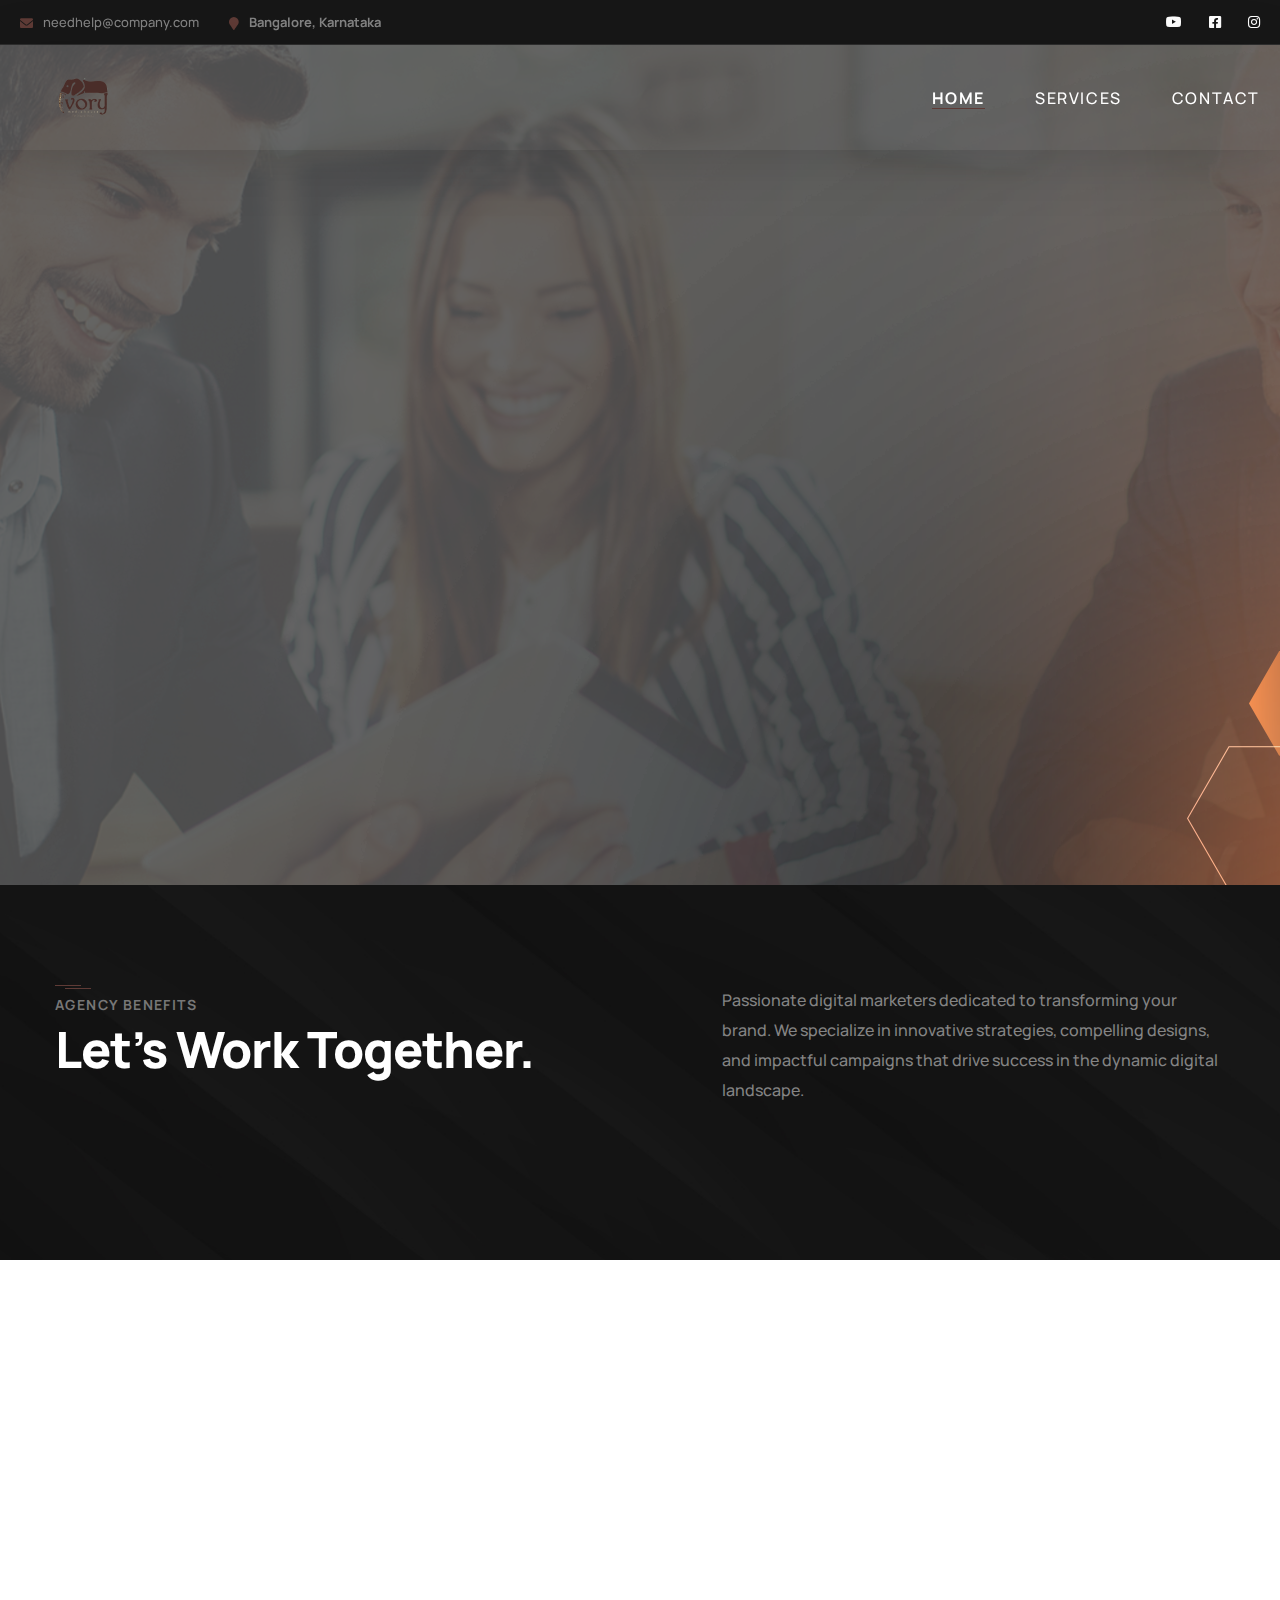
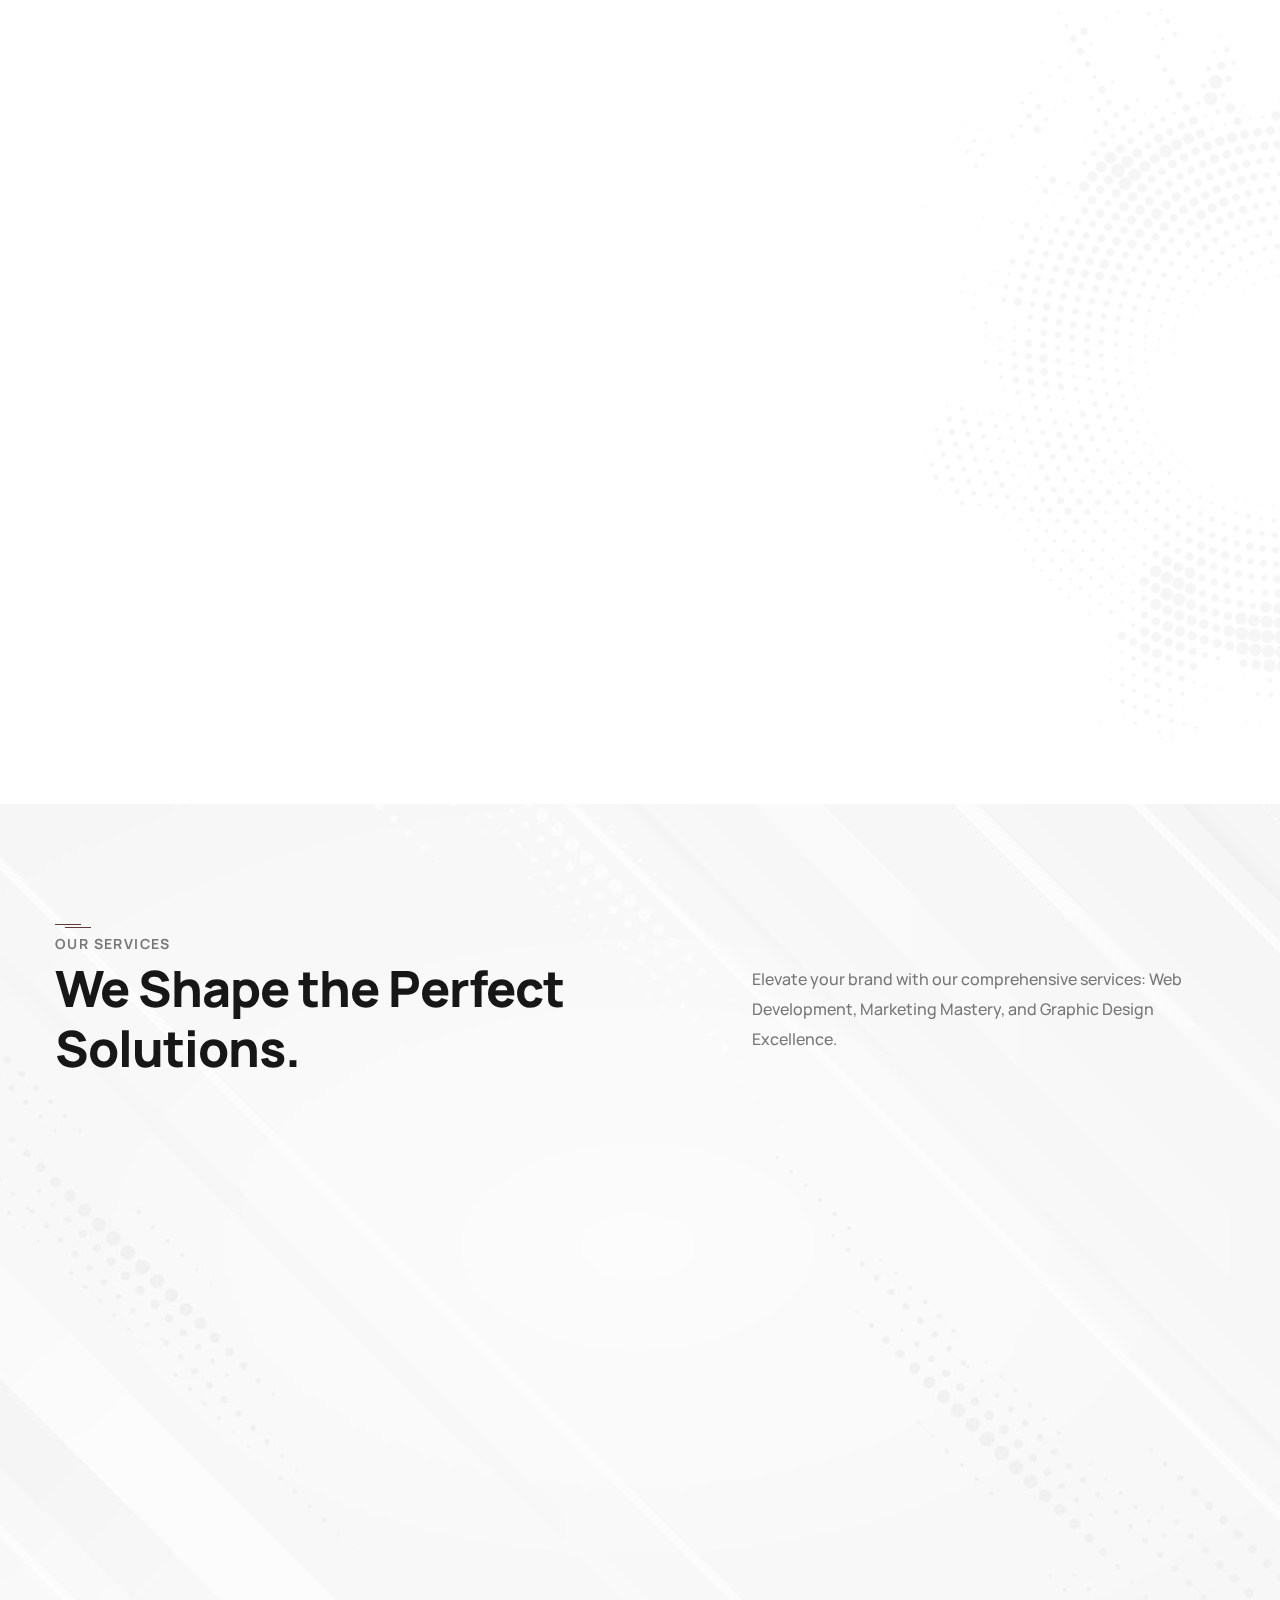
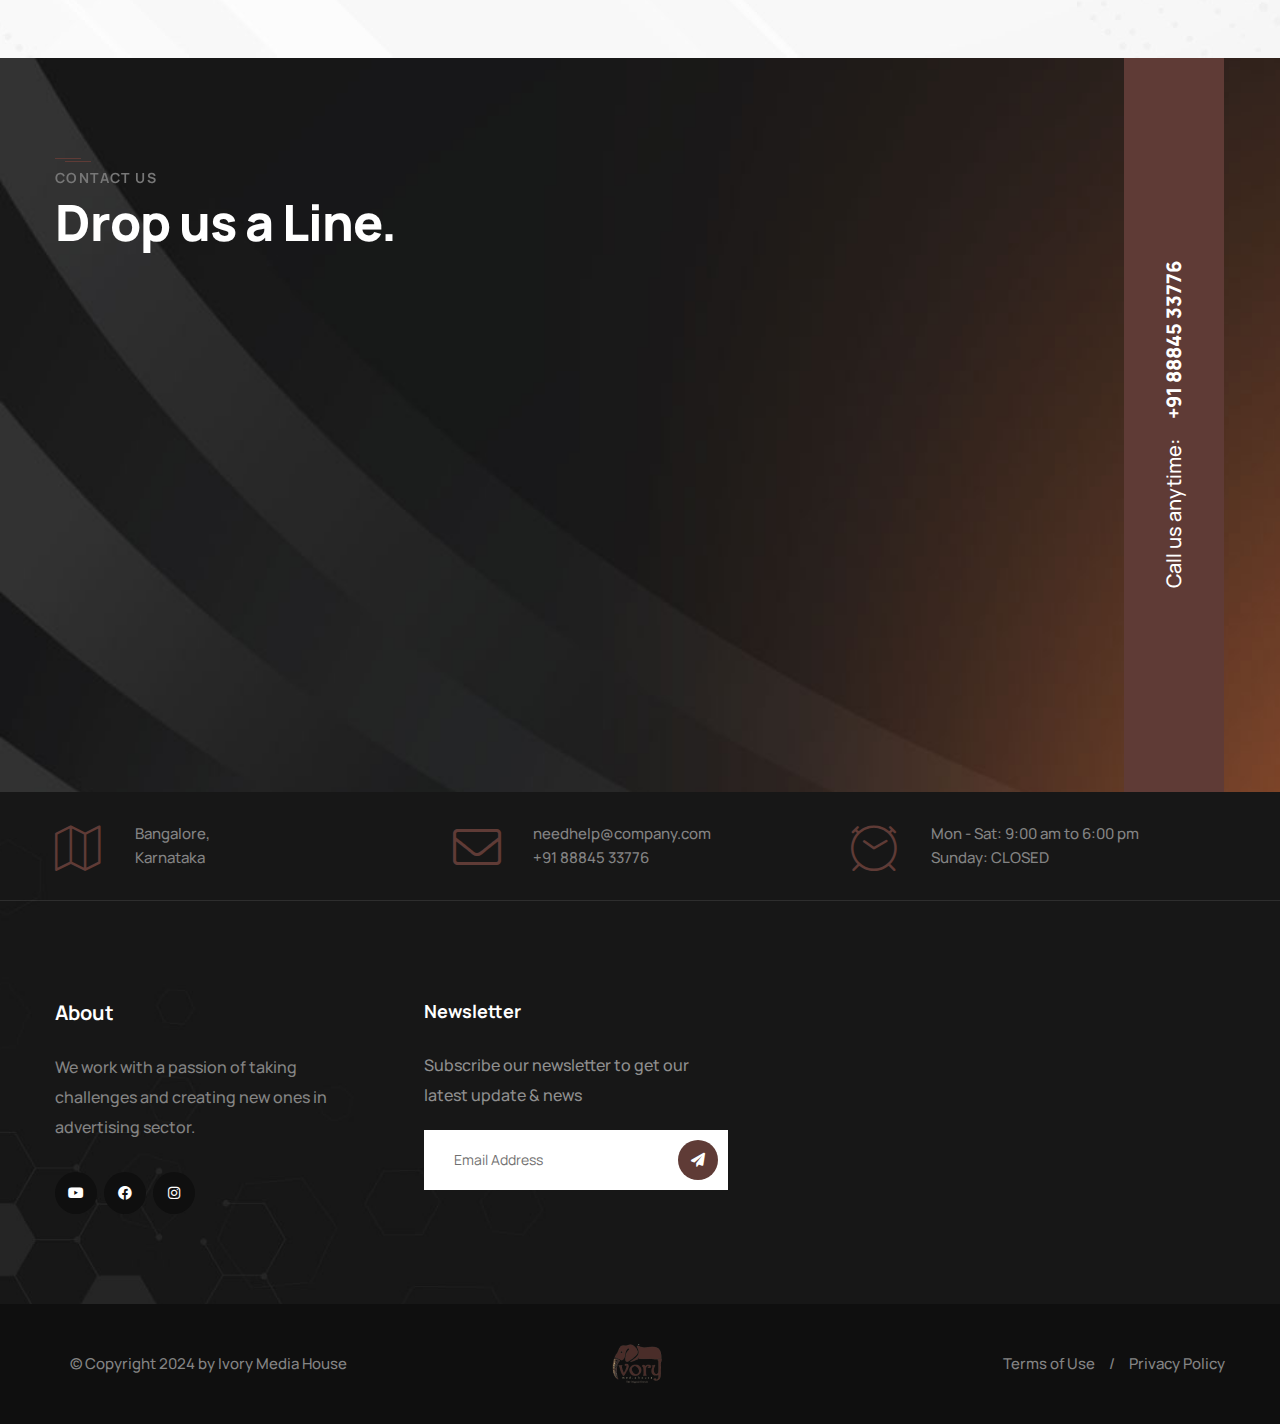
==== index.html @ c9c1ac28 "first commit" ====
<!DOCTYPE html>
<html lang="en">
  <head>
    <meta charset="utf-8" />
    <title>
      Ivory Media House | Marketing | SEO | Web Design | Online Promotion
    </title>
    <!-- Stylesheets -->
    <link href="css/bootstrap.min.css" rel="stylesheet" />
    <link
      href="plugins/revolution/css/settings.css"
      rel="stylesheet"
      type="text/css"
    />
    <!-- REVOLUTION SETTINGS STYLES -->
    <link
      href="plugins/revolution/css/layers.css"
      rel="stylesheet"
      type="text/css"
    />
    <!-- REVOLUTION LAYERS STYLES -->
    <link
      href="plugins/revolution/css/navigation.css"
      rel="stylesheet"
      type="text/css"
    />
    <!-- REVOLUTION NAVIGATION STYLES -->
    <link href="css/style.css" rel="stylesheet" />

    <link rel="shortcut icon" href="images/favicon.png" type="image/x-icon" />
    <link rel="icon" href="images/favicon.png" type="image/x-icon" />

    <!-- Responsive -->
    <meta http-equiv="X-UA-Compatible" content="IE=edge" />
    <meta
      name="viewport"
      content="width=device-width, initial-scale=1.0, maximum-scale=1.0, user-scalable=0"
    />
    <!--[if lt IE 9
      ]><script src="https://cdnjs.cloudflare.com/ajax/libs/html5shiv/3.7.3/html5shiv.js"></script
    ><![endif]-->
    <!--[if lt IE 9]><script src="js/respond.js"></script><![endif]-->
  </head>

  <body>
    <div class="page-wrapper">
      <!-- Preloader -->
      <div class="preloader"></div>

      <!-- Main Header-->
      <header class="main-header header-style-one">
        <!-- Header Top -->
        <div class="header-top">
          <div class="inner-container">
            <div class="top-left">
              <!-- Info List -->
              <ul class="list-style-one">
                <li>
                  <i class="fa fa-envelope"></i>
                  <a href="mailto:needhelp@company.com">needhelp@company.com</a>
                </li>
                <li><i class="fa fa-map-marker"></i> Bangalore, Karnataka</li>
              </ul>
            </div>

            <div class="top-right">
              <ul class="social-icon-one">
                <li>
                  <a href="#"><span class="fab fa-youtube"></span></a>
                </li>
                <li>
                  <a href="#"><span class="fab fa-facebook-square"></span></a>
                </li>
                <li>
                  <a href="#"><span class="fab fa-instagram"></span></a>
                </li>
              </ul>
            </div>
          </div>
        </div>
        <!-- Header Top -->

        <div class="header-lower">
          <!-- Main box -->
          <div class="main-box">
            <div class="logo-box">
              <div class="logo">
                <a href="index.html"
                  ><img src="images/logo.png" alt="" title="Tronis"
                /></a>
              </div>

              <!-- Header Search -->
            </div>

            <!--Nav Box-->
            <div class="nav-outer">
              <nav class="nav main-menu">
                <ul class="navigation">
                  <li class="current">
                    <a href="index.html">Home</a>
                  </li>
                  <li class="">
                    <a href="services.html">Services</a>
                  </li>
                  <li><a href="contact.html">Contact</a></li>
                </ul>
              </nav>
              <!-- Main Menu End-->
            </div>

            <div class="outer-box">
              <a href="tel:+918884533776" class="info-btn">
                <i class="icon flaticon-phone-ringing"></i>
                +91 88845 33776
              </a>
              <!-- Mobile Nav toggler -->
              <div class="mobile-nav-toggler">
                <span class="icon lnr-icon-bars"></span>
              </div>
            </div>
          </div>
        </div>

        <!-- Mobile Menu  -->
        <div class="mobile-menu">
          <div class="menu-backdrop"></div>

          <!--Here Menu Will Come Automatically Via Javascript / Same Menu as in Header-->
          <nav class="menu-box">
            <div class="upper-box">
              <div class="nav-logo">
                <a href="index.html"
                  ><img src="images/logo.png" alt="" title=""
                /></a>
              </div>
              <div class="close-btn"><i class="icon fa fa-times"></i></div>
            </div>

            <ul class="navigation clearfix">
              <!--Keep This Empty / Menu will come through Javascript-->
            </ul>
            <ul class="contact-list-one">
              <li>
                <!-- Contact Info Box -->
                <div class="contact-info-box">
                  <i class="icon lnr-icon-phone-handset"></i>
                  <span class="title">Call Now</span>
                  <a href="tel:+92880098670">+92 (8800) - 98670</a>
                </div>
              </li>
              <li>
                <!-- Contact Info Box -->
                <div class="contact-info-box">
                  <span class="icon lnr-icon-envelope1"></span>
                  <span class="title">Send Email</span>
                  <a href="mailto:help@company.com">help@company.com</a>
                </div>
              </li>
              <li>
                <!-- Contact Info Box -->
                <div class="contact-info-box">
                  <span class="icon lnr-icon-clock"></span>
                  <span class="title">Send Email</span>
                  Mon - Sat 8:00 - 6:30, Sunday - CLOSED
                </div>
              </li>
            </ul>

            <ul class="social-links">
              <li>
                <a href="#"><i class="fab fa-youtube"></i></a>
              </li>
              <li>
                <a href="#"><i class="fab fa-facebook-f"></i></a>
              </li>
              <li>
                <a href="#"><i class="fab fa-instagram"></i></a>
              </li>
            </ul>
          </nav>
        </div>
        <!-- End Mobile Menu -->

        <!-- Header Search -->
        <div class="search-popup">
          <span class="search-back-drop"></span>
          <button class="close-search">
            <span class="fa fa-times"></span>
          </button>

          <div class="search-inner">
            <form
              method="post"
              action="https://html.kodesolution.com/2023/Ivory Media House-html/index.html"
            >
              <div class="form-group">
                <input
                  type="search"
                  name="search-field"
                  value=""
                  placeholder="Search..."
                  required=""
                />
                <button type="submit"><i class="fa fa-search"></i></button>
              </div>
            </form>
          </div>
        </div>
        <!-- End Header Search -->

        <!-- Sticky Header  -->
        <div class="sticky-header">
          <div class="auto-container">
            <div class="inner-container">
              <!--Logo-->
              <div class="logo">
                <a href="index.html" title=""
                  ><img src="images/logo-2.png" alt="" title=""
                /></a>
              </div>

              <!--Right Col-->
              <div class="nav-outer">
                <!-- Main Menu -->
                <nav class="main-menu">
                  <div class="navbar-collapse show collapse clearfix">
                    <ul class="navigation clearfix">
                      <!--Keep This Empty / Menu will come through Javascript-->
                    </ul>
                  </div>
                </nav>
                <!-- Main Menu End-->

                <!--Mobile Navigation Toggler-->
                <div class="mobile-nav-toggler">
                  <span class="icon lnr-icon-bars"></span>
                </div>
              </div>
            </div>
          </div>
        </div>
        <!-- End Sticky Menu -->
      </header>
      <!--End Main Header -->

      <!--Main Slider-->
      <section class="main-slider">
        <div
          class="rev_slider_wrapper fullwidthbanner-container"
          id="rev_slider_one_wrapper"
          data-source="gallery"
        >
          <div
            class="rev_slider fullwidthabanner"
            id="rev_slider_one"
            data-version="5.4.1"
          >
            <ul>
              <!-- Slide 1 -->
              <li data-index="rs-1" data-transition="zoomout">
                <!-- MAIN IMAGE -->
                <img
                  src="images/main-slider/1.jpg"
                  alt=""
                  class="rev-slidebg"
                />

                <div
                  class="tp-caption"
                  data-paddingbottom="[15,15,15,15]"
                  data-paddingleft="[15,15,15,15]"
                  data-paddingright="[15,15,15,15]"
                  data-paddingtop="[0,0,0,0]"
                  data-responsive_offset="on"
                  data-type="text"
                  data-height="none"
                  data-width="['900','900','750','450']"
                  data-whitespace="normal"
                  data-hoffset="['0','0','0','0']"
                  data-voffset="['-20','-20','-20','0']"
                  data-x="['left','left','left','left']"
                  data-y="['middle','middle','middle','middle']"
                  data-textalign="['top','top','top','top']"
                  data-frames='[{"delay":1000,"speed":1500,"frame":"0","from":"y:[-100%];z:0;rX:0deg;rY:0;rZ:0;sX:1;sY:1;skX:0;skY:0;","mask":"x:0px;y:0px;s:inherit;e:inherit;","to":"o:1;","ease":"Power3.easeInOut"},{"delay":"wait","speed":300,"frame":"999","to":"auto:auto;","ease":"Power3.easeInOut"}]'
                >
                  <h1>Elevate Your Online Presence</h1>
                </div>

                <div
                  class="tp-caption"
                  data-paddingbottom="[15,15,15,15]"
                  data-paddingleft="[15,15,15,15]"
                  data-paddingright="[15,15,15,15]"
                  data-paddingtop="[0,0,0,0]"
                  data-responsive_offset="on"
                  data-type="text"
                  data-height="none"
                  data-width="['750','750','750','450']"
                  data-whitespace="normal"
                  data-hoffset="['0','0','0','0']"
                  data-voffset="['105','105','105','105']"
                  data-x="['left','left','left','left']"
                  data-y="['middle','middle','middle','middle']"
                  data-textalign="['top','top','top','top']"
                  data-frames='[{"delay":1000,"speed":1500,"frame":"0","from":"y:[-100%];z:0;rX:0deg;rY:0;rZ:0;sX:1;sY:1;skX:0;skY:0;","mask":"x:0px;y:0px;s:inherit;e:inherit;","to":"o:1;","ease":"Power3.easeInOut"},{"delay":"wait","speed":300,"frame":"999","to":"auto:auto;","ease":"Power3.easeInOut"}]'
                >
                  <p class="text">
                    Unlock the full potential of your business with our
                    comprehensive digital solutions.
                  </p>
                </div>

                <div
                  class="tp-caption"
                  data-paddingbottom="[0,0,0,0]"
                  data-paddingleft="[15,15,15,15]"
                  data-paddingright="[15,15,15,15]"
                  data-paddingtop="[0,0,0,0]"
                  data-responsive_offset="on"
                  data-type="text"
                  data-height="none"
                  data-width="['700','750','700','450']"
                  data-whitespace="normal"
                  data-hoffset="['0','0','0','0']"
                  data-voffset="['180','180','180','200']"
                  data-x="['left','left','left','left']"
                  data-y="['middle','middle','middle','middle']"
                  data-textalign="['top','top','top','top']"
                  data-frames='[{"delay":1000,"speed":1500,"frame":"0","from":"y:[-100%];z:0;rX:0deg;rY:0;rZ:0;sX:1;sY:1;skX:0;skY:0;","mask":"x:0px;y:0px;s:inherit;e:inherit;","to":"o:1;","ease":"Power3.easeInOut"},{"delay":"wait","speed":300,"frame":"999","to":"auto:auto;","ease":"Power3.easeInOut"}]'
                >
                  <a
                    href="services.html"
                    class="theme-btn btn-style-one hover-light"
                    ><span class="btn-title">Discover More</span></a
                  >
                </div>
              </li>
              <!-- Slide 1 -->
              <li data-index="rs-2" data-transition="zoomout">
                <!-- MAIN IMAGE -->
                <img
                  src="images/main-slider/2.jpg"
                  alt=""
                  class="rev-slidebg"
                />

                <div
                  class="tp-caption"
                  data-paddingbottom="[15,15,15,15]"
                  data-paddingleft="[15,15,15,15]"
                  data-paddingright="[15,15,15,15]"
                  data-paddingtop="[0,0,0,0]"
                  data-responsive_offset="on"
                  data-type="text"
                  data-height="none"
                  data-width="['900','900','750','450']"
                  data-whitespace="normal"
                  data-hoffset="['0','0','0','0']"
                  data-voffset="['-20','-20','-20','0']"
                  data-x="['left','left','left','left']"
                  data-y="['middle','middle','middle','middle']"
                  data-textalign="['top','top','top','top']"
                  data-frames='[{"delay":1000,"speed":1500,"frame":"0","from":"y:[-100%];z:0;rX:0deg;rY:0;rZ:0;sX:1;sY:1;skX:0;skY:0;","mask":"x:0px;y:0px;s:inherit;e:inherit;","to":"o:1;","ease":"Power3.easeInOut"},{"delay":"wait","speed":300,"frame":"999","to":"auto:auto;","ease":"Power3.easeInOut"}]'
                >
                  <h1>Unforgettable Events, Lasting Impact</h1>
                </div>

                <div
                  class="tp-caption"
                  data-paddingbottom="[15,15,15,15]"
                  data-paddingleft="[15,15,15,15]"
                  data-paddingright="[15,15,15,15]"
                  data-paddingtop="[0,0,0,0]"
                  data-responsive_offset="on"
                  data-type="text"
                  data-height="none"
                  data-width="['750','750','750','450']"
                  data-whitespace="normal"
                  data-hoffset="['0','0','0','0']"
                  data-voffset="['105','105','105','105']"
                  data-x="['left','left','left','left']"
                  data-y="['middle','middle','middle','middle']"
                  data-textalign="['top','top','top','top']"
                  data-frames='[{"delay":1000,"speed":1500,"frame":"0","from":"y:[-100%];z:0;rX:0deg;rY:0;rZ:0;sX:1;sY:1;skX:0;skY:0;","mask":"x:0px;y:0px;s:inherit;e:inherit;","to":"o:1;","ease":"Power3.easeInOut"},{"delay":"wait","speed":300,"frame":"999","to":"auto:auto;","ease":"Power3.easeInOut"}]'
                >
                  <p class="text">
                    Elevate your brand through unforgettable experiences.
                  </p>
                </div>

                <div
                  class="tp-caption"
                  data-paddingbottom="[0,0,0,0]"
                  data-paddingleft="[15,15,15,15]"
                  data-paddingright="[15,15,15,15]"
                  data-paddingtop="[0,0,0,0]"
                  data-responsive_offset="on"
                  data-type="text"
                  data-height="none"
                  data-width="['700','750','700','450']"
                  data-whitespace="normal"
                  data-hoffset="['0','0','0','0']"
                  data-voffset="['180','180','180','200']"
                  data-x="['left','left','left','left']"
                  data-y="['middle','middle','middle','middle']"
                  data-textalign="['top','top','top','top']"
                  data-frames='[{"delay":1000,"speed":1500,"frame":"0","from":"y:[-100%];z:0;rX:0deg;rY:0;rZ:0;sX:1;sY:1;skX:0;skY:0;","mask":"x:0px;y:0px;s:inherit;e:inherit;","to":"o:1;","ease":"Power3.easeInOut"},{"delay":"wait","speed":300,"frame":"999","to":"auto:auto;","ease":"Power3.easeInOut"}]'
                >
                  <a
                    href="services.html"
                    class="theme-btn btn-style-one hover-light"
                    ><span class="btn-title">Discover More</span></a
                  >
                </div>
              </li>
            </ul>
          </div>
        </div>
      </section>
      <!-- End Main Slider-->

      <!-- Features Section -->
      <section class="features-section">
        <div class="bg bg-pattern-1"></div>
        <div class="auto-container">
          <div class="sec-title light">
            <div class="row">
              <div class="col-lg-6">
                <span class="sub-title">agency benefits</span>
                <h2>Let’s Work Together.</h2>
              </div>
              <div class="col-lg-6">
                <div class="text">
                  Passionate digital marketers dedicated to transforming your
                  brand. We specialize in innovative strategies, compelling
                  designs, and impactful campaigns that drive success in the
                  dynamic digital landscape.
                </div>
              </div>
            </div>
          </div>

          <div class="row">
            <!-- Feature Block -->
            <div class="feature-block col-lg-4 col-md-6 col-sm-12 wow fadeInUp">
              <div class="inner-box">
                <div class="image-box">
                  <figure class="image">
                    <img src="images/resource/feature-1.jpg" alt="" />
                  </figure>
                </div>
                <div class="content-box">
                  <h5 class="title">Web Development</h5>
                  <div class="text">
                    Tailored web solutions that captivate users, drive
                    engagement, and elevate your online presence.
                  </div>
                  <div class="icon-box"><i class="flaticon-medal"></i></div>
                </div>
              </div>
            </div>

            <!-- Feature Block -->
            <div
              class="feature-block col-lg-4 col-md-6 col-sm-12 wow fadeInUp"
              data-wow-delay="300ms"
            >
              <div class="inner-box">
                <div class="image-box">
                  <figure class="image">
                    <img src="images/resource/feature-2.jpg" alt="" />
                  </figure>
                </div>
                <div class="content-box">
                  <h5 class="title">Marketing & SEO</h5>
                  <div class="text">
                    Strategic marketing initiatives that resonate, connect, and
                    propel your brand to new heights.
                  </div>
                  <div class="icon-box">
                    <i class="flaticon-user-interface"></i>
                  </div>
                </div>
              </div>
            </div>

            <!-- Feature Block -->
            <div
              class="feature-block col-lg-4 col-md-6 col-sm-12 wow fadeInUp"
              data-wow-delay="600ms"
            >
              <div class="inner-box">
                <div class="image-box">
                  <figure class="image">
                    <img src="images/resource/feature-3.jpg" alt="" />
                  </figure>
                </div>
                <div class="content-box">
                  <h5 class="title">Graphic Design</h5>
                  <div class="text">
                    Visually stunning designs that communicate your brand with
                    creativity and impact.
                  </div>
                  <div class="icon-box">
                    <i class="flaticon-web-design"></i>
                  </div>
                </div>
              </div>
            </div>
          </div>
        </div>
      </section>
      <!-- End Features Section -->

      <!-- About Section -->
      <section class="about-section pt-0">
        <div class="auto-container">
          <div class="row">
            <!-- Content Column -->
            <div
              class="content-column col-lg-6 col-md-12 col-sm-12 order-2 wow fadeInRight"
            >
              <div class="inner-column">
                <div class="sec-title">
                  <span class="sub-title">Welcome to Ivory Media House</span>
                  <h2>Digital Brilliance, Real Results</h2>
                  <div class="text">
                    Dedicated to digital excellence, we are a passionate team of
                    marketers and designers. Crafting compelling strategies and
                    visuals, we drive success for your brand in the dynamic
                    online world.
                  </div>
                </div>
                <ul class="list-style-two">
                  <li>
                    <i class="fal fa-check-circle"></i> Website Design and
                    Development
                  </li>
                  <li><i class="fal fa-check-circle"></i> Public Relations</li>
                  <li><i class="fal fa-check-circle"></i> Event Marketing</li>
                  <li><i class="fal fa-check-circle"></i> Field Marketing</li>
                  <li><i class="fal fa-check-circle"></i> Print Branding</li>
                </ul>

                <div class="other-info">
                  <div class="info-box">
                    <i class="icon flaticon-phone-ringing"></i>
                    <span class="title">Get a free Quote</span>
                    <a href="tel:+918884533776" class="info-text"
                      >+91 88845 33776</a
                    >
                  </div>
                </div>
              </div>
            </div>

            <!-- Image Column -->
            <div
              class="image-column col-lg-6 col-md-12 col-sm-12 wow fadeInLeft"
              data-wow-delay="600ms"
            >
              <div class="image-box">
                <span class="icon-shpaes zoom-one"></span>
                <figure class="image wow fadeIn">
                  <img src="images/resource/about-1.png" alt="" />
                </figure>
              </div>
            </div>
          </div>
        </div>
      </section>
      <!-- End About Section -->

      <!-- Services Section -->
      <section class="services-section">
        <div class="bg bg-pattern-2"></div>
        <div class="auto-container">
          <div class="sec-title">
            <div class="row">
              <div class="col-lg-7">
                <span class="sub-title">our services</span>
                <h2>We Shape the Perfect Solutions.</h2>
              </div>
              <div class="col-lg-5">
                <div class="text">
                  Elevate your brand with our comprehensive services: Web
                  Development, Marketing Mastery, and Graphic Design Excellence.
                </div>
              </div>
            </div>
          </div>

          <div class="row">
            <!--  Services Column -->
            <div
              class="services-column col-lg-8 col-md-12 col-sm-12 wow fadeInUp"
            >
              <div class="inner-column">
                <div class="row">
                  <!-- Service Block -->
                  <div class="service-block col-lg-4 col-md-4 col-sm-6">
                    <div class="inner-box">
                      <div class="icon-box">
                        <span class="count">01</span>
                        <i class="icon flaticon-web"></i>
                      </div>
                      <h5 class="title">
                        <a href="page-service-details.html"
                          >Website <br />Development</a
                        >
                      </h5>
                    </div>
                  </div>

                  <!-- Service Block -->
                  <div class="service-block col-lg-4 col-md-4 col-sm-6">
                    <div class="inner-box">
                      <div class="icon-box">
                        <span class="count">02</span>
                        <i class="icon flaticon-design-2"></i>
                      </div>
                      <h5 class="title">
                        <a href="page-service-details.html"
                          >Graphic <br />Designing</a
                        >
                      </h5>
                    </div>
                  </div>

                  <!-- Service Block -->
                  <div class="service-block col-lg-4 col-md-4 col-sm-6">
                    <div class="inner-box">
                      <div class="icon-box">
                        <span class="count">03</span>
                        <i class="icon flaticon-android-logo"></i>
                      </div>
                      <h5 class="title">
                        <a href="page-service-details.html"
                          >Application <br />Development</a
                        >
                      </h5>
                    </div>
                  </div>

                  <!-- Service Block -->
                  <div class="service-block col-lg-4 col-md-4 col-sm-6">
                    <div class="inner-box">
                      <div class="icon-box">
                        <span class="count">04</span>
                        <i class="icon flaticon-web-design"></i>
                      </div>
                      <h5 class="title">
                        <a href="page-service-details.html"
                          >UI / UX<br />
                          Designing</a
                        >
                      </h5>
                    </div>
                  </div>

                  <!-- Service Block -->
                  <div class="service-block col-lg-4 col-md-4 col-sm-6">
                    <div class="inner-box">
                      <div class="icon-box">
                        <span class="count">05</span>
                        <i class="icon flaticon-lamp-1"></i>
                      </div>
                      <h5 class="title">
                        <a href="page-service-details.html"
                          >SEO & Content <br />Writing</a
                        >
                      </h5>
                    </div>
                  </div>

                  <!-- Service Block -->
                  <div class="service-block col-lg-4 col-md-4 col-sm-6">
                    <div class="inner-box">
                      <div class="icon-box">
                        <span class="count">06</span>
                        <i class="icon flaticon-advertising"></i>
                      </div>
                      <h5 class="title">
                        <a href="page-service-details.html"
                          >Digital <br />Marketing</a
                        >
                      </h5>
                    </div>
                  </div>
                </div>
              </div>
            </div>

            <!--  Banenr Column -->
            <div
              class="banner-column col-lg-4 col-md-12 wow fadeInRight"
              data-wow-delay="600ms"
            >
              <div class="service-banner">
                <figure class="bg-image">
                  <img src="images/resource/service-banner.jpg" alt="" />
                </figure>
                <div class="content">
                  <span class="sub-title">Get Started</span>
                  <h3 class="title">
                    Ready to the Most out of Your Creativity?
                  </h3>
                  <a
                    href="contact.html"
                    class="theme-btn btn-style-one small hover-light"
                    ><span class="btn-title">Contact us</span></a
                  >
                </div>
              </div>
            </div>
          </div>
        </div>
      </section>
      <!--End services-section-->

      <!-- Contact Section -->
      <section class="contact-section">
        <div class="bg-outer">
          <div class="bg bg-pattern-5"></div>
        </div>
        <div class="auto-container">
          <div class="row">
            <!-- Contact Column -->
            <div class="contact-column col-lg-12 col-md-12 col-sm-12">
              <div class="inner-column">
                <div class="sec-title light">
                  <span class="sub-title">contact us</span>
                  <h2>Drop us a Line.</h2>
                </div>

                <!-- Contact Form -->
                <div class="contact-form wow fadeInLeft">
                  <!--Contact Form-->
                  <form
                    method="post"
                    action="https://html.kodesolution.com/2023/Ivory Media House-html/get"
                    id="contact-form"
                  >
                    <div class="row">
                      <div class="form-group col-lg-6 col-md-12 col-sm-12">
                        <input
                          type="text"
                          name="full_name"
                          placeholder="Full name"
                          required
                        />
                      </div>

                      <div class="form-group col-lg-6 col-md-12 col-sm-12">
                        <input
                          type="email"
                          name="Email"
                          placeholder="Email address"
                          required
                        />
                      </div>

                      <div class="form-group col-lg-6 col-md-12 col-sm-12">
                        <input
                          type="text"
                          name="Phone"
                          placeholder="Phone number"
                          required
                        />
                      </div>

                      <div class="form-group col-lg-6 col-md-12 col-sm-12">
                        <input
                          type="text"
                          name="subject"
                          placeholder="Subject"
                          required
                        />
                      </div>

                      <div class="form-group col-lg-12">
                        <textarea
                          name="message"
                          placeholder="Write message"
                          required
                        ></textarea>
                      </div>

                      <div class="form-group col-lg-12">
                        <button
                          class="theme-btn btn-style-one"
                          type="submit"
                          name="submit-form"
                        >
                          <span class="btn-title">Send a message</span>
                        </button>
                      </div>
                    </div>
                  </form>
                </div>
                <!--End Contact Form -->
              </div>

              <div class="contact-info">
                <span class="title">Call us anytime:</span>
                <a href="tel:+918884533776" class="info">+91 88845 33776</a>
              </div>
            </div>

            <!-- Map Column -->
            <!-- <div class="map-column col-lg-4 col-md-12">
              <div class="inner-column">
                <iframe
                  class="map"
                  src="https://maps.google.com/maps?width=100%25&amp;height=600&amp;hl=en&amp;q=1%20Grafton%20Street,%20Dublin,%20Ireland+(My%20Business%20Name)&amp;t=&amp;z=14&amp;ie=UTF8&amp;iwloc=B&amp;output=embed"
                ></iframe>
              </div>
            </div> -->
          </div>
        </div>
      </section>

      <!-- Main Footer -->
      <footer class="main-footer">
        <div class="bg bg-pattern-6"></div>
        <!-- Footer Uppper -->
        <div class="footer-upper">
          <div class="auto-container">
            <div class="row">
              <!-- Contact info Block -->
              <div class="contact-info-block col-lg-4 col-md-6">
                <div class="inner">
                  <i class="icon lnr-icon-map"></i>
                  <div class="text">Bangalore, <br />Karnataka</div>
                </div>
              </div>
              <!-- Contact info Block -->
              <div class="contact-info-block col-lg-4 col-md-6">
                <div class="inner">
                  <i class="icon lnr-icon-envelope1"></i>
                  <div class="text">
                    <a href="#">needhelp@company.com</a>
                    <a href="tel:+918884533776">+91 88845 33776</a>
                  </div>
                </div>
              </div>
              <!-- Contact info Block -->
              <div class="contact-info-block col-lg-4 col-md-6">
                <div class="inner">
                  <i class="icon lnr-icon-clock"></i>
                  <div class="text">
                    Mon - Sat: 9:00 am to 6:00 pm <br />Sunday: CLOSED
                  </div>
                </div>
              </div>
            </div>
          </div>
        </div>

        <!-- Widgets Section -->
        <div class="widgets-section">
          <div class="auto-container">
            <div class="row">
              <!-- Footer COlumn -->
              <div class="footer-column col-xl-3 col-lg-3 col-md-6 col-sm-12">
                <div class="footer-widget about-widget">
                  <h5 class="widget-title">About</h5>
                  <div class="widget-content">
                    <div class="text">
                      We work with a passion of taking challenges and creating
                      new ones in advertising sector.
                    </div>
                    <ul class="social-icon-two">
                      <li>
                        <a href="#"><i class="fab fa-youtube"></i></a>
                      </li>
                      <li>
                        <a href="#"><i class="fab fa-facebook"></i></a>
                      </li>
                      <li>
                        <a href="#"><i class="fab fa-instagram"></i></a>
                      </li>
                    </ul>
                  </div>
                </div>
              </div>

              <!-- Footer COlumn -->
              <div class="footer-column col-xl-4 col-lg-4 col-md-6 col-sm-12">
                <div class="widget newsletter-widget">
                  <h6 class="widget-title">Newsletter</h6>
                  <div class="widget-content">
                    <div class="text">
                      Subscribe our newsletter to get our latest update & news
                    </div>
                    <div class="subscribe-form">
                      <form method="post" action="#">
                        <div class="form-group">
                          <input
                            type="email"
                            name="email"
                            class="email"
                            value=""
                            placeholder="Email Address"
                            required=""
                          />
                          <button type="button" class="theme-btn">
                            <i class="fa fa-paper-plane"></i>
                          </button>
                        </div>
                      </form>
                    </div>
                  </div>
                </div>
              </div>
            </div>
          </div>
        </div>

        <!--  Footer Bottom -->
        <div class="footer-bottom">
          <div class="auto-container">
            <div class="row">
              <div class="logo-column col-lg-4 col-md-4 order-2">
                <div class="footer-logo">
                  <img src="images/logo.png" alt="" />
                </div>
              </div>
              <div class="links-column col-lg-4 col-md-4 order-3">
                <ul class="footer-links">
                  <li><a href="#">Terms of Use</a></li>
                  <li><a href="#">Privacy Policy</a></li>
                </ul>
              </div>
              <div class="col-lg-4 col-md-4">
                <p class="copyright-text">
                  © Copyright 2024 by Ivory Media House
                </p>
              </div>
            </div>
          </div>
        </div>
      </footer>
      <!--End Main Footer -->
    </div>
    <!-- End Page Wrapper -->

    <!-- Scroll To Top -->
    <div class="scroll-to-top scroll-to-target" data-target="html">
      <span class="fa fa-angle-up"></span>
    </div>

    <script src="js/jquery.js"></script>
    <script src="js/popper.min.js"></script>
    <!--Revolution Slider-->
    <script src="plugins/revolution/js/jquery.themepunch.revolution.min.js"></script>
    <script src="plugins/revolution/js/jquery.themepunch.tools.min.js"></script>
    <script src="plugins/revolution/js/extensions/revolution.extension.actions.min.js"></script>
    <script src="plugins/revolution/js/extensions/revolution.extension.carousel.min.js"></script>
    <script src="plugins/revolution/js/extensions/revolution.extension.kenburn.min.js"></script>
    <script src="plugins/revolution/js/extensions/revolution.extension.layeranimation.min.js"></script>
    <script src="plugins/revolution/js/extensions/revolution.extension.migration.min.js"></script>
    <script src="plugins/revolution/js/extensions/revolution.extension.navigation.min.js"></script>
    <script src="plugins/revolution/js/extensions/revolution.extension.parallax.min.js"></script>
    <script src="plugins/revolution/js/extensions/revolution.extension.slideanims.min.js"></script>
    <script src="plugins/revolution/js/extensions/revolution.extension.video.min.js"></script>
    <script src="js/main-slider-script.js"></script>
    <!--Revolution Slider-->
    <script src="js/bootstrap.min.js"></script>
    <script src="js/jquery.fancybox.js"></script>
    <script src="js/wow.js"></script>
    <script src="js/appear.js"></script>
    <script src="js/select2.min.js"></script>
    <script src="js/owl.js"></script>
    <script src="js/script.js"></script>
  </body>
</html>
---- plugins/revolution/css/settings.css ----
/*-----------------------------------------------------------------------------

-	Revolution Slider 5.0 Default Style Settings -

Screen Stylesheet

version:   	5.4.5
date:      	15/05/17
author:		themepunch
email:     	info@themepunch.com
website:   	http://www.themepunch.com
-----------------------------------------------------------------------------*/
#debungcontrolls,.debugtimeline{width:100%;box-sizing:border-box}.rev_column,.rev_column .tp-parallax-wrap,.tp-svg-layer svg{vertical-align:top}#debungcontrolls{z-index:100000;position:fixed;bottom:0;height:auto;background:rgba(0,0,0,.6);padding:10px}.debugtimeline{height:10px;position:relative;margin-bottom:3px;display:none;white-space:nowrap}.debugtimeline:hover{height:15px}.the_timeline_tester{background:#e74c3c;position:absolute;top:0;left:0;height:100%;width:0}.rs-go-fullscreen{position:fixed!important;width:100%!important;height:100%!important;top:0!important;left:0!important;z-index:9999999!important;background:#fff!important}.debugtimeline.tl_slide .the_timeline_tester{background:#f39c12}.debugtimeline.tl_frame .the_timeline_tester{background:#3498db}.debugtimline_txt{color:#fff;font-weight:400;font-size:7px;position:absolute;left:10px;top:0;white-space:nowrap;line-height:10px}.rtl{direction:rtl}@font-face{font-family:revicons;src:url(../fonts/revicons/revicons90c6.eot?5510888);src:url(../fonts/revicons/revicons90c6.eot?5510888#iefix) format('embedded-opentype'),url(../fonts/revicons/revicons90c6.woff?5510888) format('woff'),url(../fonts/revicons/revicons90c6.ttf?5510888) format('truetype'),url(../fonts/revicons/revicons90c6.svg?5510888#revicons) format('svg');font-weight:400;font-style:normal}[class*=" revicon-"]:before,[class^=revicon-]:before{font-family:revicons;font-style:normal;font-weight:400;speak:none;display:inline-block;text-decoration:inherit;width:1em;margin-right:.2em;text-align:center;font-variant:normal;text-transform:none;line-height:1em;margin-left:.2em}.revicon-search-1:before{content:'\e802'}.revicon-pencil-1:before{content:'\e831'}.revicon-picture-1:before{content:'\e803'}.revicon-cancel:before{content:'\e80a'}.revicon-info-circled:before{content:'\e80f'}.revicon-trash:before{content:'\e801'}.revicon-left-dir:before{content:'\e817'}.revicon-right-dir:before{content:'\e818'}.revicon-down-open:before{content:'\e83b'}.revicon-left-open:before{content:'\e819'}.revicon-right-open:before{content:'\e81a'}.revicon-angle-left:before{content:'\e820'}.revicon-angle-right:before{content:'\e81d'}.revicon-left-big:before{content:'\e81f'}.revicon-right-big:before{content:'\e81e'}.revicon-magic:before{content:'\e807'}.revicon-picture:before{content:'\e800'}.revicon-export:before{content:'\e80b'}.revicon-cog:before{content:'\e832'}.revicon-login:before{content:'\e833'}.revicon-logout:before{content:'\e834'}.revicon-video:before{content:'\e805'}.revicon-arrow-combo:before{content:'\e827'}.revicon-left-open-1:before{content:'\e82a'}.revicon-right-open-1:before{content:'\e82b'}.revicon-left-open-mini:before{content:'\e822'}.revicon-right-open-mini:before{content:'\e823'}.revicon-left-open-big:before{content:'\e824'}.revicon-right-open-big:before{content:'\e825'}.revicon-left:before{content:'\e836'}.revicon-right:before{content:'\e826'}.revicon-ccw:before{content:'\e808'}.revicon-arrows-ccw:before{content:'\e806'}.revicon-palette:before{content:'\e829'}.revicon-list-add:before{content:'\e80c'}.revicon-doc:before{content:'\e809'}.revicon-left-open-outline:before{content:'\e82e'}.revicon-left-open-2:before{content:'\e82c'}.revicon-right-open-outline:before{content:'\e82f'}.revicon-right-open-2:before{content:'\e82d'}.revicon-equalizer:before{content:'\e83a'}.revicon-layers-alt:before{content:'\e804'}.revicon-popup:before{content:'\e828'}.rev_slider_wrapper{position:relative;z-index:0;width:100%}.rev_slider{position:relative;overflow:visible}.entry-content .rev_slider a,.rev_slider a{box-shadow:none}.tp-overflow-hidden{overflow:hidden!important}.group_ov_hidden{overflow:hidden}.rev_slider img,.tp-simpleresponsive img{max-width:none!important;transition:none;margin:0;padding:0;border:none}.rev_slider .no-slides-text{font-weight:700;text-align:center;padding-top:80px}.rev_slider>ul,.rev_slider>ul>li,.rev_slider>ul>li:before,.rev_slider_wrapper>ul,.tp-revslider-mainul>li,.tp-revslider-mainul>li:before,.tp-simpleresponsive>ul,.tp-simpleresponsive>ul>li,.tp-simpleresponsive>ul>li:before{list-style:none!important;position:absolute;margin:0!important;padding:0!important;overflow-x:visible;overflow-y:visible;background-image:none;background-position:0 0;text-indent:0;top:0;left:0}.rev_slider>ul>li,.rev_slider>ul>li:before,.tp-revslider-mainul>li,.tp-revslider-mainul>li:before,.tp-simpleresponsive>ul>li,.tp-simpleresponsive>ul>li:before{visibility:hidden}.tp-revslider-mainul,.tp-revslider-slidesli{padding:0!important;margin:0!important;list-style:none!important}.fullscreen-container,.fullwidthbanner-container{padding:0;position:relative}.rev_slider li.tp-revslider-slidesli{position:absolute!important}.tp-caption .rs-untoggled-content{display:block}.tp-caption .rs-toggled-content{display:none}.rs-toggle-content-active.tp-caption .rs-toggled-content{display:block}.rs-toggle-content-active.tp-caption .rs-untoggled-content{display:none}.rev_slider .caption,.rev_slider .tp-caption{position:relative;visibility:hidden;white-space:nowrap;display:block;-webkit-font-smoothing:antialiased!important;z-index:1}.rev_slider .caption,.rev_slider .tp-caption,.tp-simpleresponsive img{-moz-user-select:none;-khtml-user-select:none;-webkit-user-select:none;-o-user-select:none}.rev_slider .tp-mask-wrap .tp-caption,.rev_slider .tp-mask-wrap :last-child,.wpb_text_column .rev_slider .tp-mask-wrap .tp-caption,.wpb_text_column .rev_slider .tp-mask-wrap :last-child{margin-bottom:0}.tp-svg-layer svg{width:100%;height:100%;position:relative}.tp-carousel-wrapper{cursor:url(openhand.cur),move}.tp-carousel-wrapper.dragged{cursor:url(closedhand.cur),move}.tp_inner_padding{box-sizing:border-box;max-height:none!important}.tp-caption.tp-layer-selectable{-moz-user-select:all;-khtml-user-select:all;-webkit-user-select:all;-o-user-select:all}.tp-caption.tp-hidden-caption,.tp-forcenotvisible,.tp-hide-revslider,.tp-parallax-wrap.tp-hidden-caption{visibility:hidden!important;display:none!important}.rev_slider audio,.rev_slider embed,.rev_slider iframe,.rev_slider object,.rev_slider video{max-width:none!important}.tp-element-background{position:absolute;top:0;left:0;width:100%;height:100%;z-index:0}.tp-blockmask,.tp-blockmask_in,.tp-blockmask_out{position:absolute;top:0;left:0;width:100%;height:100%;background:#fff;z-index:1000;transform:scaleX(0) scaleY(0)}.tp-parallax-wrap{transform-style:preserve-3d}.rev_row_zone{position:absolute;width:100%;left:0;box-sizing:border-box;min-height:50px;font-size:0}.rev_column_inner,.rev_slider .tp-caption.rev_row{position:relative;width:100%!important;box-sizing:border-box}.rev_row_zone_top{top:0}.rev_row_zone_middle{top:50%;transform:translateY(-50%)}.rev_row_zone_bottom{bottom:0}.rev_slider .tp-caption.rev_row{display:table;table-layout:fixed;vertical-align:top;height:auto!important;font-size:0}.rev_column{display:table-cell;position:relative;height:auto;box-sizing:border-box;font-size:0}.rev_column_inner{display:block;height:auto!important;white-space:normal!important}.rev_column_bg{width:100%;height:100%;position:absolute;top:0;left:0;z-index:0;box-sizing:border-box;background-clip:content-box;border:0 solid transparent}.tp-caption .backcorner,.tp-caption .backcornertop,.tp-caption .frontcorner,.tp-caption .frontcornertop{height:0;top:0;width:0;position:absolute}.rev_column_inner .tp-loop-wrap,.rev_column_inner .tp-mask-wrap,.rev_column_inner .tp-parallax-wrap{text-align:inherit}.rev_column_inner .tp-mask-wrap{display:inline-block}.rev_column_inner .tp-parallax-wrap,.rev_column_inner .tp-parallax-wrap .tp-loop-wrap,.rev_column_inner .tp-parallax-wrap .tp-mask-wrap{position:relative!important;left:auto!important;top:auto!important;line-height:0}.tp-video-play-button,.tp-video-play-button i{line-height:50px!important;vertical-align:top;text-align:center}.rev_column_inner .rev_layer_in_column,.rev_column_inner .tp-parallax-wrap,.rev_column_inner .tp-parallax-wrap .tp-loop-wrap,.rev_column_inner .tp-parallax-wrap .tp-mask-wrap{vertical-align:top}.rev_break_columns{display:block!important}.rev_break_columns .tp-parallax-wrap.rev_column{display:block!important;width:100%!important}.fullwidthbanner-container{overflow:hidden}.fullwidthbanner-container .fullwidthabanner{width:100%;position:relative}.tp-static-layers{position:absolute;z-index:101;top:0;left:0}.tp-caption .frontcorner{border-left:40px solid transparent;border-right:0 solid transparent;border-top:40px solid #00A8FF;left:-40px}.tp-caption .backcorner{border-left:0 solid transparent;border-right:40px solid transparent;border-bottom:40px solid #00A8FF;right:0}.tp-caption .frontcornertop{border-left:40px solid transparent;border-right:0 solid transparent;border-bottom:40px solid #00A8FF;left:-40px}.tp-caption .backcornertop{border-left:0 solid transparent;border-right:40px solid transparent;border-top:40px solid #00A8FF;right:0}.tp-layer-inner-rotation{position:relative!important}img.tp-slider-alternative-image{width:100%;height:auto}.caption.fullscreenvideo,.rs-background-video-layer,.tp-caption.coverscreenvideo,.tp-caption.fullscreenvideo{width:100%;height:100%;top:0;left:0;position:absolute}.noFilterClass{filter:none!important}.rs-background-video-layer{visibility:hidden;z-index:0}.caption.fullscreenvideo audio,.caption.fullscreenvideo iframe,.caption.fullscreenvideo video,.tp-caption.fullscreenvideo iframe,.tp-caption.fullscreenvideo iframe audio,.tp-caption.fullscreenvideo iframe video{width:100%!important;height:100%!important;display:none}.fullcoveredvideo audio,.fullscreenvideo audio .fullcoveredvideo video,.fullscreenvideo video{background:#000}.fullcoveredvideo .tp-poster{background-position:center center;background-size:cover;width:100%;height:100%;top:0;left:0}.videoisplaying .html5vid .tp-poster{display:none}.tp-video-play-button{background:#000;background:rgba(0,0,0,.3);border-radius:5px;position:absolute;top:50%;left:50%;color:#FFF;margin-top:-25px;margin-left:-25px;cursor:pointer;width:50px;height:50px;box-sizing:border-box;display:inline-block;z-index:4;opacity:0;transition:opacity .3s ease-out!important}.tp-audio-html5 .tp-video-play-button,.tp-hiddenaudio{display:none!important}.tp-caption .html5vid{width:100%!important;height:100%!important}.tp-video-play-button i{width:50px;height:50px;display:inline-block;font-size:40px!important}.rs-fullvideo-cover,.tp-dottedoverlay,.tp-shadowcover{height:100%;top:0;left:0;position:absolute}.tp-caption:hover .tp-video-play-button{opacity:1;display:block}.tp-caption .tp-revstop{display:none;border-left:5px solid #fff!important;border-right:5px solid #fff!important;margin-top:15px!important;line-height:20px!important;vertical-align:top;font-size:25px!important}.tp-seek-bar,.tp-video-button,.tp-volume-bar{outline:0;line-height:12px;margin:0;cursor:pointer}.videoisplaying .revicon-right-dir{display:none}.videoisplaying .tp-revstop{display:inline-block}.videoisplaying .tp-video-play-button{display:none}.fullcoveredvideo .tp-video-play-button{display:none!important}.fullscreenvideo .fullscreenvideo audio,.fullscreenvideo .fullscreenvideo video{object-fit:contain!important}.fullscreenvideo .fullcoveredvideo audio,.fullscreenvideo .fullcoveredvideo video{object-fit:cover!important}.tp-video-controls{position:absolute;bottom:0;left:0;right:0;padding:5px;opacity:0;transition:opacity .3s;background-image:linear-gradient(to bottom,#000 13%,#323232 100%);display:table;max-width:100%;overflow:hidden;box-sizing:border-box}.rev-btn.rev-hiddenicon i,.rev-btn.rev-withicon i{transition:all .2s ease-out!important;font-size:15px}.tp-caption:hover .tp-video-controls{opacity:.9}.tp-video-button{background:rgba(0,0,0,.5);border:0;border-radius:3px;font-size:12px;color:#fff;padding:0}.tp-video-button:hover{cursor:pointer}.tp-video-button-wrap,.tp-video-seek-bar-wrap,.tp-video-vol-bar-wrap{padding:0 5px;display:table-cell;vertical-align:middle}.tp-video-seek-bar-wrap{width:80%}.tp-video-vol-bar-wrap{width:20%}.tp-seek-bar,.tp-volume-bar{width:100%;padding:0}.rs-fullvideo-cover{width:100%;background:0 0;z-index:5}.disabled_lc .tp-video-play-button,.rs-background-video-layer audio::-webkit-media-controls,.rs-background-video-layer video::-webkit-media-controls,.rs-background-video-layer video::-webkit-media-controls-start-playback-button{display:none!important}.tp-audio-html5 .tp-video-controls{opacity:1!important;visibility:visible!important}.tp-dottedoverlay{background-repeat:repeat;width:100%;z-index:3}.tp-dottedoverlay.twoxtwo{background:url(../assets/gridtile.png)}.tp-dottedoverlay.twoxtwowhite{background:url(../assets/gridtile_white.png)}.tp-dottedoverlay.threexthree{background:url(../assets/gridtile_3x3.png)}.tp-dottedoverlay.threexthreewhite{background:url(../assets/gridtile_3x3_white.png)}.tp-shadowcover{width:100%;background:#fff;z-index:-1}.tp-shadow1{box-shadow:0 10px 6px -6px rgba(0,0,0,.8)}.tp-shadow2:after,.tp-shadow2:before,.tp-shadow3:before,.tp-shadow4:after{z-index:-2;position:absolute;content:"";bottom:10px;left:10px;width:50%;top:85%;max-width:300px;background:0 0;box-shadow:0 15px 10px rgba(0,0,0,.8);transform:rotate(-3deg)}.tp-shadow2:after,.tp-shadow4:after{transform:rotate(3deg);right:10px;left:auto}.tp-shadow5{position:relative;box-shadow:0 1px 4px rgba(0,0,0,.3),0 0 40px rgba(0,0,0,.1) inset}.tp-shadow5:after,.tp-shadow5:before{content:"";position:absolute;z-index:-2;box-shadow:0 0 25px 0 rgba(0,0,0,.6);top:30%;bottom:0;left:20px;right:20px;border-radius:100px/20px}.tp-button{padding:6px 13px 5px;border-radius:3px;height:30px;cursor:pointer;color:#fff!important;text-shadow:0 1px 1px rgba(0,0,0,.6)!important;font-size:15px;line-height:45px!important;font-family:arial,sans-serif;font-weight:700;letter-spacing:-1px;text-decoration:none}.tp-button.big{color:#fff;text-shadow:0 1px 1px rgba(0,0,0,.6);font-weight:700;padding:9px 20px;font-size:19px;line-height:57px!important}.purchase:hover,.tp-button.big:hover,.tp-button:hover{background-position:bottom,15px 11px}.purchase.green,.purchase:hover.green,.tp-button.green,.tp-button:hover.green{background-color:#21a117;box-shadow:0 3px 0 0 #104d0b}.purchase.blue,.purchase:hover.blue,.tp-button.blue,.tp-button:hover.blue{background-color:#1d78cb;box-shadow:0 3px 0 0 #0f3e68}.purchase.red,.purchase:hover.red,.tp-button.red,.tp-button:hover.red{background-color:#cb1d1d;box-shadow:0 3px 0 0 #7c1212}.purchase.orange,.purchase:hover.orange,.tp-button.orange,.tp-button:hover.orange{background-color:#f70;box-shadow:0 3px 0 0 #a34c00}.purchase.darkgrey,.purchase:hover.darkgrey,.tp-button.darkgrey,.tp-button.grey,.tp-button:hover.darkgrey,.tp-button:hover.grey{background-color:#555;box-shadow:0 3px 0 0 #222}.purchase.lightgrey,.purchase:hover.lightgrey,.tp-button.lightgrey,.tp-button:hover.lightgrey{background-color:#888;box-shadow:0 3px 0 0 #555}.rev-btn,.rev-btn:visited{outline:0!important;box-shadow:none!important;text-decoration:none!important;line-height:44px;font-size:17px;font-weight:500;padding:12px 35px;box-sizing:border-box;font-family:Roboto,sans-serif;cursor:pointer}.rev-btn.rev-uppercase,.rev-btn.rev-uppercase:visited{text-transform:uppercase;letter-spacing:1px;font-size:15px;font-weight:900}.rev-btn.rev-withicon i{font-weight:400;position:relative;top:0;margin-left:10px!important}.rev-btn.rev-hiddenicon i{font-weight:400;position:relative;top:0;opacity:0;margin-left:0!important;width:0!important}.rev-btn.rev-hiddenicon:hover i{opacity:1!important;margin-left:10px!important;width:auto!important}.rev-btn.rev-medium,.rev-btn.rev-medium:visited{line-height:36px;font-size:14px;padding:10px 30px}.rev-btn.rev-medium.rev-hiddenicon i,.rev-btn.rev-medium.rev-withicon i{font-size:14px;top:0}.rev-btn.rev-small,.rev-btn.rev-small:visited{line-height:28px;font-size:12px;padding:7px 20px}.rev-btn.rev-small.rev-hiddenicon i,.rev-btn.rev-small.rev-withicon i{font-size:12px;top:0}.rev-maxround{border-radius:30px}.rev-minround{border-radius:3px}.rev-burger{position:relative;width:60px;height:60px;box-sizing:border-box;padding:22px 0 0 14px;border-radius:50%;border:1px solid rgba(51,51,51,.25);-webkit-tap-highlight-color:transparent;cursor:pointer}.rev-burger span{display:block;width:30px;height:3px;background:#333;transition:.7s;pointer-events:none;transform-style:flat!important}.rev-burger.revb-white span,.rev-burger.revb-whitenoborder span{background:#fff}.rev-burger span:nth-child(2){margin:3px 0}#dialog_addbutton .rev-burger:hover :first-child,.open .rev-burger :first-child,.open.rev-burger :first-child{transform:translateY(6px) rotate(-45deg)}#dialog_addbutton .rev-burger:hover :nth-child(2),.open .rev-burger :nth-child(2),.open.rev-burger :nth-child(2){transform:rotate(-45deg);opacity:0}#dialog_addbutton .rev-burger:hover :last-child,.open .rev-burger :last-child,.open.rev-burger :last-child{transform:translateY(-6px) rotate(-135deg)}.rev-burger.revb-white{border:2px solid rgba(255,255,255,.2)}.rev-burger.revb-darknoborder,.rev-burger.revb-whitenoborder{border:0}.rev-burger.revb-darknoborder span{background:#333}.rev-burger.revb-whitefull{background:#fff;border:none}.rev-burger.revb-whitefull span{background:#333}.rev-burger.revb-darkfull{background:#333;border:none}.rev-burger.revb-darkfull span,.rev-scroll-btn.revs-fullwhite{background:#fff}@keyframes rev-ani-mouse{0%{opacity:1;top:29%}15%{opacity:1;top:50%}50%{opacity:0;top:50%}100%{opacity:0;top:29%}}.rev-scroll-btn{display:inline-block;position:relative;left:0;right:0;text-align:center;cursor:pointer;width:35px;height:55px;box-sizing:border-box;border:3px solid #fff;border-radius:23px}.rev-scroll-btn>*{display:inline-block;line-height:18px;font-size:13px;font-weight:400;color:#fff;font-family:proxima-nova,"Helvetica Neue",Helvetica,Arial,sans-serif;letter-spacing:2px}.rev-scroll-btn>.active,.rev-scroll-btn>:focus,.rev-scroll-btn>:hover{color:#fff}.rev-scroll-btn>.active,.rev-scroll-btn>:active,.rev-scroll-btn>:focus,.rev-scroll-btn>:hover{opacity:.8}.rev-scroll-btn.revs-fullwhite span{background:#333}.rev-scroll-btn.revs-fulldark{background:#333;border:none}.rev-scroll-btn.revs-fulldark span,.tp-bullet{background:#fff}.rev-scroll-btn span{position:absolute;display:block;top:29%;left:50%;width:8px;height:8px;margin:-4px 0 0 -4px;background:#fff;border-radius:50%;animation:rev-ani-mouse 2.5s linear infinite}.rev-scroll-btn.revs-dark{border-color:#333}.rev-scroll-btn.revs-dark span{background:#333}.rev-control-btn{position:relative;display:inline-block;z-index:5;color:#FFF;font-size:20px;line-height:60px;font-weight:400;font-style:normal;font-family:Raleway;text-decoration:none;text-align:center;background-color:#000;border-radius:50px;text-shadow:none;background-color:rgba(0,0,0,.5);width:60px;height:60px;box-sizing:border-box;cursor:pointer}.rev-cbutton-dark-sr,.rev-cbutton-light-sr{border-radius:3px}.rev-cbutton-light,.rev-cbutton-light-sr{color:#333;background-color:rgba(255,255,255,.75)}.rev-sbutton{line-height:37px;width:37px;height:37px}.rev-sbutton-blue{background-color:#3B5998}.rev-sbutton-lightblue{background-color:#00A0D1}.rev-sbutton-red{background-color:#DD4B39}.tp-bannertimer{visibility:hidden;width:100%;height:5px;background:#000;background:rgba(0,0,0,.15);position:absolute;z-index:200;top:0}.tp-bannertimer.tp-bottom{top:auto;bottom:0!important;height:5px}.tp-caption img{background:0 0;-ms-filter:"progid:DXImageTransform.Microsoft.gradient(startColorstr=#00FFFFFF,endColorstr=#00FFFFFF)";filter:progid:DXImageTransform.Microsoft.gradient(startColorstr=#00FFFFFF, endColorstr=#00FFFFFF);zoom:1}.caption.slidelink a div,.tp-caption.slidelink a div{width:3000px;height:1500px;background:url(../assets/coloredbg.png)}.tp-caption.slidelink a span{background:url(../assets/coloredbg.png)}.tp-loader.spinner0,.tp-loader.spinner5{background-image:url(../assets/loader.gif);background-repeat:no-repeat}.tp-shape{width:100%;height:100%}.tp-caption .rs-starring{display:inline-block}.tp-caption .rs-starring .star-rating{float:none;display:inline-block;vertical-align:top;color:#FFC321!important}.tp-caption .rs-starring .star-rating,.tp-caption .rs-starring-page .star-rating{position:relative;height:1em;width:5.4em;font-family:star;font-size:1em!important}.tp-loader.spinner0,.tp-loader.spinner1{width:40px;height:40px;margin-top:-20px;margin-left:-20px;animation:tp-rotateplane 1.2s infinite ease-in-out;background-color:#fff;border-radius:3px;box-shadow:0 0 20px 0 rgba(0,0,0,.15)}.tp-caption .rs-starring .star-rating:before,.tp-caption .rs-starring-page .star-rating:before{content:"\73\73\73\73\73";color:#E0DADF;float:left;top:0;left:0;position:absolute}.tp-caption .rs-starring .star-rating span{overflow:hidden;float:left;top:0;left:0;position:absolute;padding-top:1.5em;font-size:1em!important}.tp-caption .rs-starring .star-rating span:before{content:"\53\53\53\53\53";top:0;position:absolute;left:0}.tp-loader{top:50%;left:50%;z-index:10000;position:absolute}.tp-loader.spinner0{background-position:center center}.tp-loader.spinner5{background-position:10px 10px;background-color:#fff;margin:-22px;width:44px;height:44px;border-radius:3px}@keyframes tp-rotateplane{0%{transform:perspective(120px) rotateX(0) rotateY(0)}50%{transform:perspective(120px) rotateX(-180.1deg) rotateY(0)}100%{transform:perspective(120px) rotateX(-180deg) rotateY(-179.9deg)}}.tp-loader.spinner2{width:40px;height:40px;margin-top:-20px;margin-left:-20px;background-color:red;box-shadow:0 0 20px 0 rgba(0,0,0,.15);border-radius:100%;animation:tp-scaleout 1s infinite ease-in-out}@keyframes tp-scaleout{0%{transform:scale(0)}100%{transform:scale(1);opacity:0}}.tp-loader.spinner3{margin:-9px 0 0 -35px;width:70px;text-align:center}.tp-loader.spinner3 .bounce1,.tp-loader.spinner3 .bounce2,.tp-loader.spinner3 .bounce3{width:18px;height:18px;background-color:#fff;box-shadow:0 0 20px 0 rgba(0,0,0,.15);border-radius:100%;display:inline-block;animation:tp-bouncedelay 1.4s infinite ease-in-out;animation-fill-mode:both}.tp-loader.spinner3 .bounce1{animation-delay:-.32s}.tp-loader.spinner3 .bounce2{animation-delay:-.16s}@keyframes tp-bouncedelay{0%,100%,80%{transform:scale(0)}40%{transform:scale(1)}}.tp-loader.spinner4{margin:-20px 0 0 -20px;width:40px;height:40px;text-align:center;animation:tp-rotate 2s infinite linear}.tp-loader.spinner4 .dot1,.tp-loader.spinner4 .dot2{width:60%;height:60%;display:inline-block;position:absolute;top:0;background-color:#fff;border-radius:100%;animation:tp-bounce 2s infinite ease-in-out;box-shadow:0 0 20px 0 rgba(0,0,0,.15)}.tp-loader.spinner4 .dot2{top:auto;bottom:0;animation-delay:-1s}@keyframes tp-rotate{100%{transform:rotate(360deg)}}@keyframes tp-bounce{0%,100%{transform:scale(0)}50%{transform:scale(1)}}.tp-bullets.navbar,.tp-tabs.navbar,.tp-thumbs.navbar{border:none;min-height:0;margin:0;border-radius:0}.tp-bullets,.tp-tabs,.tp-thumbs{position:absolute;display:block;z-index:1000;top:0;left:0}.tp-tab,.tp-thumb{cursor:pointer;position:absolute;opacity:.5;box-sizing:border-box}.tp-arr-imgholder,.tp-tab-image,.tp-thumb-image,.tp-videoposter{background-position:center center;background-size:cover;width:100%;height:100%;display:block;position:absolute;top:0;left:0}.tp-tab.selected,.tp-tab:hover,.tp-thumb.selected,.tp-thumb:hover{opacity:1}.tp-tab-mask,.tp-thumb-mask{box-sizing:border-box!important}.tp-tabs,.tp-thumbs{box-sizing:content-box!important}.tp-bullet{width:15px;height:15px;position:absolute;background:rgba(255,255,255,.3);cursor:pointer}.tp-bullet.selected,.tp-bullet:hover{background:#fff}.tparrows{cursor:pointer;background:#000;background:rgba(0,0,0,.5);width:40px;height:40px;position:absolute;display:block;z-index:1000}.tparrows:hover{background:#000}.tparrows:before{font-family:revicons;font-size:15px;color:#fff;display:block;line-height:40px;text-align:center}.hginfo,.hglayerinfo{font-size:12px;font-weight:600}.tparrows.tp-leftarrow:before{content:'\e824'}.tparrows.tp-rightarrow:before{content:'\e825'}body.rtl .tp-kbimg{left:0!important}.dddwrappershadow{box-shadow:0 45px 100px rgba(0,0,0,.4)}.hglayerinfo{position:fixed;bottom:0;left:0;color:#FFF;line-height:20px;background:rgba(0,0,0,.75);padding:5px 10px;z-index:2000;white-space:normal}.helpgrid,.hginfo{position:absolute}.hginfo{top:-2px;left:-2px;color:#e74c3c;background:#000;padding:2px 5px}.indebugmode .tp-caption:hover{border:1px dashed #c0392b!important}.helpgrid{border:2px dashed #c0392b;top:0;left:0;z-index:0}#revsliderlogloglog{padding:15px;color:#fff;position:fixed;top:0;left:0;width:200px;height:150px;background:rgba(0,0,0,.7);z-index:100000;font-size:10px;overflow:scroll}.aden{filter:hue-rotate(-20deg) contrast(.9) saturate(.85) brightness(1.2)}.aden::after{background:linear-gradient(to right,rgba(66,10,14,.2),transparent);mix-blend-mode:darken}.perpetua::after,.reyes::after{mix-blend-mode:soft-light;opacity:.5}.inkwell{filter:sepia(.3) contrast(1.1) brightness(1.1) grayscale(1)}.perpetua::after{background:linear-gradient(to bottom,#005b9a,#e6c13d)}.reyes{filter:sepia(.22) brightness(1.1) contrast(.85) saturate(.75)}.reyes::after{background:#efcdad}.gingham{filter:brightness(1.05) hue-rotate(-10deg)}.gingham::after{background:linear-gradient(to right,rgba(66,10,14,.2),transparent);mix-blend-mode:darken}.toaster{filter:contrast(1.5) brightness(.9)}.toaster::after{background:radial-gradient(circle,#804e0f,#3b003b);mix-blend-mode:screen}.walden{filter:brightness(1.1) hue-rotate(-10deg) sepia(.3) saturate(1.6)}.walden::after{background:#04c;mix-blend-mode:screen;opacity:.3}.hudson{filter:brightness(1.2) contrast(.9) saturate(1.1)}.hudson::after{background:radial-gradient(circle,#a6b1ff 50%,#342134);mix-blend-mode:multiply;opacity:.5}.earlybird{filter:contrast(.9) sepia(.2)}.earlybird::after{background:radial-gradient(circle,#d0ba8e 20%,#360309 85%,#1d0210 100%);mix-blend-mode:overlay}.mayfair{filter:contrast(1.1) saturate(1.1)}.mayfair::after{background:radial-gradient(circle at 40% 40%,rgba(255,255,255,.8),rgba(255,200,200,.6),#111 60%);mix-blend-mode:overlay;opacity:.4}.lofi{filter:saturate(1.1) contrast(1.5)}.lofi::after{background:radial-gradient(circle,transparent 70%,#222 150%);mix-blend-mode:multiply}._1977{filter:contrast(1.1) brightness(1.1) saturate(1.3)}._1977:after{background:rgba(243,106,188,.3);mix-blend-mode:screen}.brooklyn{filter:contrast(.9) brightness(1.1)}.brooklyn::after{background:radial-gradient(circle,rgba(168,223,193,.4) 70%,#c4b7c8);mix-blend-mode:overlay}.xpro2{filter:sepia(.3)}.xpro2::after{background:radial-gradient(circle,#e6e7e0 40%,rgba(43,42,161,.6) 110%);mix-blend-mode:color-burn}.nashville{filter:sepia(.2) contrast(1.2) brightness(1.05) saturate(1.2)}.nashville::after{background:rgba(0,70,150,.4);mix-blend-mode:lighten}.nashville::before{background:rgba(247,176,153,.56);mix-blend-mode:darken}.lark{filter:contrast(.9)}.lark::after{background:rgba(242,242,242,.8);mix-blend-mode:darken}.lark::before{background:#22253f;mix-blend-mode:color-dodge}.moon{filter:grayscale(1) contrast(1.1) brightness(1.1)}.moon::before{background:#a0a0a0;mix-blend-mode:soft-light}.moon::after{background:#383838;mix-blend-mode:lighten}.clarendon{filter:contrast(1.2) saturate(1.35)}.clarendon:before{background:rgba(127,187,227,.2);mix-blend-mode:overlay}.willow{filter:grayscale(.5) contrast(.95) brightness(.9)}.willow::before{background-color:radial-gradient(40%,circle,#d4a9af 55%,#000 150%);mix-blend-mode:overlay}.willow::after{background-color:#d8cdcb;mix-blend-mode:color}.rise{filter:brightness(1.05) sepia(.2) contrast(.9) saturate(.9)}.rise::after{background:radial-gradient(circle,rgba(232,197,152,.8),transparent 90%);mix-blend-mode:overlay;opacity:.6}.rise::before{background:radial-gradient(circle,rgba(236,205,169,.15) 55%,rgba(50,30,7,.4));mix-blend-mode:multiply}._1977:after,._1977:before,.aden:after,.aden:before,.brooklyn:after,.brooklyn:before,.clarendon:after,.clarendon:before,.earlybird:after,.earlybird:before,.gingham:after,.gingham:before,.hudson:after,.hudson:before,.inkwell:after,.inkwell:before,.lark:after,.lark:before,.lofi:after,.lofi:before,.mayfair:after,.mayfair:before,.moon:after,.moon:before,.nashville:after,.nashville:before,.perpetua:after,.perpetua:before,.reyes:after,.reyes:before,.rise:after,.rise:before,.slumber:after,.slumber:before,.toaster:after,.toaster:before,.walden:after,.walden:before,.willow:after,.willow:before,.xpro2:after,.xpro2:before{content:'';display:block;height:100%;width:100%;top:0;left:0;position:absolute;pointer-events:none}._1977,.aden,.brooklyn,.clarendon,.earlybird,.gingham,.hudson,.inkwell,.lark,.lofi,.mayfair,.moon,.nashville,.perpetua,.reyes,.rise,.slumber,.toaster,.walden,.willow,.xpro2{position:relative}._1977 img,.aden img,.brooklyn img,.clarendon img,.earlybird img,.gingham img,.hudson img,.inkwell img,.lark img,.lofi img,.mayfair img,.moon img,.nashville img,.perpetua img,.reyes img,.rise img,.slumber img,.toaster img,.walden img,.willow img,.xpro2 img{width:100%;z-index:1}._1977:before,.aden:before,.brooklyn:before,.clarendon:before,.earlybird:before,.gingham:before,.hudson:before,.inkwell:before,.lark:before,.lofi:before,.mayfair:before,.moon:before,.nashville:before,.perpetua:before,.reyes:before,.rise:before,.slumber:before,.toaster:before,.walden:before,.willow:before,.xpro2:before{z-index:2}._1977:after,.aden:after,.brooklyn:after,.clarendon:after,.earlybird:after,.gingham:after,.hudson:after,.inkwell:after,.lark:after,.lofi:after,.mayfair:after,.moon:after,.nashville:after,.perpetua:after,.reyes:after,.rise:after,.slumber:after,.toaster:after,.walden:after,.willow:after,.xpro2:after{z-index:3}.slumber{filter:saturate(.66) brightness(1.05)}.slumber::after{background:rgba(125,105,24,.5);mix-blend-mode:soft-light}.slumber::before{background:rgba(69,41,12,.4);mix-blend-mode:lighten}.tp-kbimg-wrap:after,.tp-kbimg-wrap:before{height:500%;width:500%}
---- plugins/revolution/css/layers.css ----
/*-----------------------------------------------------------------------------

-	Revolution Slider 5.0 Layer Style Settings -

Screen Stylesheet

version:   	5.0.0
date:      	18/03/15
author:		themepunch
email:     	info@themepunch.com
website:   	http://www.themepunch.com
-----------------------------------------------------------------------------*/

* {
    -webkit-box-sizing: border-box;
    -moz-box-sizing: border-box;
    box-sizing: border-box;
}

.tp-caption.Twitter-Content a,.tp-caption.Twitter-Content a:visited
{
	color:#0084B4!important;
}

.tp-caption.Twitter-Content a:hover
{
	color:#0084B4!important;
	text-decoration:underline!important;
}

.tp-caption.medium_grey,.medium_grey
{
	background-color:#888;
	border-style:none;
	border-width:0;
	color:#fff;
	font-family:Arial;
	font-size:20px;
	font-weight:700;
	line-height:20px;
	margin:0;
	padding:2px 4px;
	position:absolute;
	text-shadow:0 2px 5px rgba(0,0,0,0.5);
	white-space:nowrap;
}

.tp-caption.small_text,.small_text
{
	border-style:none;
	border-width:0;
	color:#fff;
	font-family:Arial;
	font-size:14px;
	font-weight:700;
	line-height:20px;
	margin:0;
	position:absolute;
	text-shadow:0 2px 5px rgba(0,0,0,0.5);
	white-space:nowrap;
}

.tp-caption.medium_text,.medium_text
{
	border-style:none;
	border-width:0;
	color:#fff;
	font-family:Arial;
	font-size:20px;
	font-weight:700;
	line-height:20px;
	margin:0;
	position:absolute;
	text-shadow:0 2px 5px rgba(0,0,0,0.5);
	white-space:nowrap;
}

.tp-caption.large_text,.large_text
{
	border-style:none;
	border-width:0;
	color:#fff;
	font-family:Arial;
	font-size:40px;
	font-weight:700;
	line-height:40px;
	margin:0;
	position:absolute;
	text-shadow:0 2px 5px rgba(0,0,0,0.5);
	white-space:nowrap;
}

.tp-caption.very_large_text,.very_large_text
{
	border-style:none;
	border-width:0;
	color:#fff;
	font-family:Arial;
	font-size:60px;
	font-weight:700;
	letter-spacing:-2px;
	line-height:60px;
	margin:0;
	position:absolute;
	text-shadow:0 2px 5px rgba(0,0,0,0.5);
	white-space:nowrap;
}

.tp-caption.very_big_white,.very_big_white
{
	background-color:#000;
	border-style:none;
	border-width:0;
	color:#fff;
	font-family:Arial;
	font-size:60px;
	font-weight:800;
	line-height:60px;
	margin:0;
	padding:1px 4px 0;
	position:absolute;
	text-shadow:none;
	white-space:nowrap;
}

.tp-caption.very_big_black,.very_big_black
{
	background-color:#fff;
	border-style:none;
	border-width:0;
	color:#000;
	font-family:Arial;
	font-size:60px;
	font-weight:700;
	line-height:60px;
	margin:0;
	padding:1px 4px 0;
	position:absolute;
	text-shadow:none;
	white-space:nowrap;
}

.tp-caption.modern_medium_fat,.modern_medium_fat
{
	border-style:none;
	border-width:0;
	color:#000;
	font-family:"Open Sans", sans-serif;
	font-size:24px;
	font-weight:800;
	line-height:20px;
	margin:0;
	position:absolute;
	text-shadow:none;
	white-space:nowrap;
}

.tp-caption.modern_medium_fat_white,.modern_medium_fat_white
{
	border-style:none;
	border-width:0;
	color:#fff;
	font-family:"Open Sans", sans-serif;
	font-size:24px;
	font-weight:800;
	line-height:20px;
	margin:0;
	position:absolute;
	text-shadow:none;
	white-space:nowrap;
}

.tp-caption.modern_medium_light,.modern_medium_light
{
	border-style:none;
	border-width:0;
	color:#000;
	font-family:"Open Sans", sans-serif;
	font-size:24px;
	font-weight:300;
	line-height:20px;
	margin:0;
	position:absolute;
	text-shadow:none;
	white-space:nowrap;
}

.tp-caption.modern_big_bluebg,.modern_big_bluebg
{
	background-color:#4e5b6c;
	border-style:none;
	border-width:0;
	color:#fff;
	font-family:"Open Sans", sans-serif;
	font-size:30px;
	font-weight:800;
	letter-spacing:0;
	line-height:36px;
	margin:0;
	padding:3px 10px;
	position:absolute;
	text-shadow:none;
}

.tp-caption.modern_big_redbg,.modern_big_redbg
{
	background-color:#de543e;
	border-style:none;
	border-width:0;
	color:#fff;
	font-family:"Open Sans", sans-serif;
	font-size:30px;
	font-weight:300;
	letter-spacing:0;
	line-height:36px;
	margin:0;
	padding:1px 10px 3px;
	position:absolute;
	text-shadow:none;
}

.tp-caption.modern_small_text_dark,.modern_small_text_dark
{
	border-style:none;
	border-width:0;
	color:#555;
	font-family:Arial;
	font-size:14px;
	line-height:22px;
	margin:0;
	position:absolute;
	text-shadow:none;
	white-space:nowrap;
}

.tp-caption.boxshadow,.boxshadow
{		
	box-shadow:0 0 20px rgba(0,0,0,0.5);
}

.tp-caption.black,.black
{
	color:#000;
	text-shadow:none;
}

.tp-caption.noshadow,.noshadow
{
	text-shadow:none;
}

.tp-caption.thinheadline_dark,.thinheadline_dark
{
	background-color:transparent;
	color:rgba(0,0,0,0.85);
	font-family:"Open Sans";
	font-size:30px;
	font-weight:300;
	line-height:30px;
	position:absolute;
	text-shadow:none;
}

.tp-caption.thintext_dark,.thintext_dark
{
	background-color:transparent;
	color:rgba(0,0,0,0.85);
	font-family:"Open Sans";
	font-size:16px;
	font-weight:300;
	line-height:26px;
	position:absolute;
	text-shadow:none;
}

.tp-caption.largeblackbg,.largeblackbg
{
	
	
	background-color:#000;
	border-radius:0;
	color:#fff;
	font-family:"Open Sans";
	font-size:50px;
	font-weight:300;
	line-height:70px;
	padding:0 20px;
	position:absolute;
	text-shadow:none;
}

.tp-caption.largepinkbg,.largepinkbg
{
	
	
	background-color:#db4360;
	border-radius:0;
	color:#fff;
	font-family:"Open Sans";
	font-size:50px;
	font-weight:300;
	line-height:70px;
	padding:0 20px;
	position:absolute;
	text-shadow:none;
}

.tp-caption.largewhitebg,.largewhitebg
{
	
	
	background-color:#fff;
	border-radius:0;
	color:#000;
	font-family:"Open Sans";
	font-size:50px;
	font-weight:300;
	line-height:70px;
	padding:0 20px;
	position:absolute;
	text-shadow:none;
}

.tp-caption.largegreenbg,.largegreenbg
{
	
	
	background-color:#67ae73;
	border-radius:0;
	color:#fff;
	font-family:"Open Sans";
	font-size:50px;
	font-weight:300;
	line-height:70px;
	padding:0 20px;
	position:absolute;
	text-shadow:none;
}

.tp-caption.excerpt,.excerpt
{
	background-color:rgba(0,0,0,1);
	border-color:#fff;
	border-style:none;
	border-width:0;
	color:#fff;
	font-family:Arial;
	font-size:36px;
	font-weight:700;
	height:auto;
	letter-spacing:-1.5px;
	line-height:36px;
	margin:0;
	padding:1px 4px 0;
	text-decoration:none;
	text-shadow:none;
	white-space:normal!important;
	width:150px;
}

.tp-caption.large_bold_grey,.large_bold_grey
{
	background-color:transparent;
	border-color:#ffd658;
	border-style:none;
	border-width:0;
	color:#666;
	font-family:"Open Sans";
	font-size:60px;
	font-weight:800;
	line-height:60px;
	margin:0;
	padding:1px 4px 0;
	text-decoration:none;
	text-shadow:none;
}

.tp-caption.medium_thin_grey,.medium_thin_grey
{
	background-color:transparent;
	border-color:#ffd658;
	border-style:none;
	border-width:0;
	color:#666;
	font-family:"Open Sans";
	font-size:34px;
	font-weight:300;
	line-height:30px;
	margin:0;
	padding:1px 4px 0;
	text-decoration:none;
	text-shadow:none;
}

.tp-caption.small_thin_grey,.small_thin_grey
{
	background-color:transparent;
	border-color:#ffd658;
	border-style:none;
	border-width:0;
	color:#757575;
	font-family:"Open Sans";
	font-size:18px;
	font-weight:300;
	line-height:26px;
	margin:0;
	padding:1px 4px 0;
	text-decoration:none;
	text-shadow:none;
}

.tp-caption.lightgrey_divider,.lightgrey_divider
{
	background-color:rgba(235,235,235,1);
	background-position:initial;
	background-repeat:initial;
	border-color:#222;
	border-style:none;
	border-width:0;
	height:3px;
	text-decoration:none;
	width:370px;
}

.tp-caption.large_bold_darkblue,.large_bold_darkblue
{
	background-color:transparent;
	border-color:#ffd658;
	border-style:none;
	border-width:0;
	color:#34495e;
	font-family:"Open Sans";
	font-size:58px;
	font-weight:800;
	line-height:60px;
	text-decoration:none;
}

.tp-caption.medium_bg_darkblue,.medium_bg_darkblue
{
	background-color:#34495e;
	border-color:#ffd658;
	border-style:none;
	border-width:0;
	color:#fff;
	font-family:"Open Sans";
	font-size:20px;
	font-weight:800;
	line-height:20px;
	padding:10px;
	text-decoration:none;
}

.tp-caption.medium_bold_red,.medium_bold_red
{
	background-color:transparent;
	border-color:#ffd658;
	border-style:none;
	border-width:0;
	color:#e33a0c;
	font-family:"Open Sans";
	font-size:24px;
	font-weight:800;
	line-height:30px;
	padding:0;
	text-decoration:none;
}

.tp-caption.medium_light_red,.medium_light_red
{
	background-color:transparent;
	border-color:#ffd658;
	border-style:none;
	border-width:0;
	color:#e33a0c;
	font-family:"Open Sans";
	font-size:21px;
	font-weight:300;
	line-height:26px;
	padding:0;
	text-decoration:none;
}

.tp-caption.medium_bg_red,.medium_bg_red
{
	background-color:#e33a0c;
	border-color:#ffd658;
	border-style:none;
	border-width:0;
	color:#fff;
	font-family:"Open Sans";
	font-size:20px;
	font-weight:800;
	line-height:20px;
	padding:10px;
	text-decoration:none;
}

.tp-caption.medium_bold_orange,.medium_bold_orange
{
	background-color:transparent;
	border-color:#ffd658;
	border-style:none;
	border-width:0;
	color:#f39c12;
	font-family:"Open Sans";
	font-size:24px;
	font-weight:800;
	line-height:30px;
	text-decoration:none;
}

.tp-caption.medium_bg_orange,.medium_bg_orange
{
	background-color:#f39c12;
	border-color:#ffd658;
	border-style:none;
	border-width:0;
	color:#fff;
	font-family:"Open Sans";
	font-size:20px;
	font-weight:800;
	line-height:20px;
	padding:10px;
	text-decoration:none;
}

.tp-caption.grassfloor,.grassfloor
{
	background-color:rgba(160,179,151,1);
	border-color:#222;
	border-style:none;
	border-width:0;
	height:150px;
	text-decoration:none;
	width:4000px;
}

.tp-caption.large_bold_white,.large_bold_white
{
	background-color:transparent;
	border-color:#ffd658;
	border-style:none;
	border-width:0;
	color:#fff;
	font-family:"Open Sans";
	font-size:58px;
	font-weight:800;
	line-height:60px;
	text-decoration:none;
}

.tp-caption.medium_light_white,.medium_light_white
{
	background-color:transparent;
	border-color:#ffd658;
	border-style:none;
	border-width:0;
	color:#fff;
	font-family:"Open Sans";
	font-size:30px;
	font-weight:300;
	line-height:36px;
	padding:0;
	text-decoration:none;
}

.tp-caption.mediumlarge_light_white,.mediumlarge_light_white
{
	background-color:transparent;
	border-color:#ffd658;
	border-style:none;
	border-width:0;
	color:#fff;
	font-family:"Open Sans";
	font-size:34px;
	font-weight:300;
	line-height:40px;
	padding:0;
	text-decoration:none;
}

.tp-caption.mediumlarge_light_white_center,.mediumlarge_light_white_center
{
	background-color:transparent;
	border-color:#ffd658;
	border-style:none;
	border-width:0;
	color:#fff;
	font-family:"Open Sans";
	font-size:34px;
	font-weight:300;
	line-height:40px;
	padding:0;
	text-align:center;
	text-decoration:none;
}

.tp-caption.medium_bg_asbestos,.medium_bg_asbestos
{
	background-color:#7f8c8d;
	border-color:#ffd658;
	border-style:none;
	border-width:0;
	color:#fff;
	font-family:"Open Sans";
	font-size:20px;
	font-weight:800;
	line-height:20px;
	padding:10px;
	text-decoration:none;
}

.tp-caption.medium_light_black,.medium_light_black
{
	background-color:transparent;
	border-color:#ffd658;
	border-style:none;
	border-width:0;
	color:#000;
	font-family:"Open Sans";
	font-size:30px;
	font-weight:300;
	line-height:36px;
	padding:0;
	text-decoration:none;
}

.tp-caption.large_bold_black,.large_bold_black
{
	background-color:transparent;
	border-color:#ffd658;
	border-style:none;
	border-width:0;
	color:#000;
	font-family:"Open Sans";
	font-size:58px;
	font-weight:800;
	line-height:60px;
	text-decoration:none;
}

.tp-caption.mediumlarge_light_darkblue,.mediumlarge_light_darkblue
{
	background-color:transparent;
	border-color:#ffd658;
	border-style:none;
	border-width:0;
	color:#34495e;
	font-family:"Open Sans";
	font-size:34px;
	font-weight:300;
	line-height:40px;
	padding:0;
	text-decoration:none;
}

.tp-caption.small_light_white,.small_light_white
{
	background-color:transparent;
	border-color:#ffd658;
	border-style:none;
	border-width:0;
	color:#fff;
	font-family:"Open Sans";
	font-size:17px;
	font-weight:300;
	line-height:28px;
	padding:0;
	text-decoration:none;
}

.tp-caption.roundedimage,.roundedimage
{
	border-color:#222;
	border-style:none;
	border-width:0;
}

.tp-caption.large_bg_black,.large_bg_black
{
	background-color:#000;
	border-color:#ffd658;
	border-style:none;
	border-width:0;
	color:#fff;
	font-family:"Open Sans";
	font-size:40px;
	font-weight:800;
	line-height:40px;
	padding:10px 20px 15px;
	text-decoration:none;
}

.tp-caption.mediumwhitebg,.mediumwhitebg
{
	background-color:#fff;
	border-color:#000;
	border-style:none;
	border-width:0;
	color:#000;
	font-family:"Open Sans";
	font-size:30px;
	font-weight:300;
	line-height:30px;
	padding:5px 15px 10px;
	text-decoration:none;
	text-shadow:none;
}

.tp-caption.maincaption,.maincaption
{
	background-color:transparent;
	border-color:#000;
	border-style:none;
	border-width:0;
	color:#212a40;
	font-family:roboto;
	font-size:33px;
	font-weight:500;
	line-height:43px;
	text-decoration:none;
	text-shadow:none;
}

.tp-caption.miami_title_60px,.miami_title_60px
{
	background-color:transparent;
	border-color:#000;
	border-style:none;
	border-width:0;
	color:#fff;
	font-family:"Source Sans Pro";
	font-size:60px;
	font-weight:700;
	letter-spacing:1px;
	line-height:60px;
	text-decoration:none;
	text-shadow:none;
}

.tp-caption.miami_subtitle,.miami_subtitle
{
	background-color:transparent;
	border-color:#000;
	border-style:none;
	border-width:0;
	color:rgba(255,255,255,0.65);
	font-family:"Source Sans Pro";
	font-size:17px;
	font-weight:400;
	letter-spacing:2px;
	line-height:24px;
	text-decoration:none;
	text-shadow:none;
}

.tp-caption.divideline30px,.divideline30px
{
	background:#fff;
	background-color:#fff;
	border-color:#222;
	border-style:none;
	border-width:0;
	height:2px;
	min-width:30px;
	text-decoration:none;
}

.tp-caption.Miami_nostyle,.Miami_nostyle
{
	border-color:#222;
	border-style:none;
	border-width:0;
}

.tp-caption.miami_content_light,.miami_content_light
{
	background-color:transparent;
	border-color:#000;
	border-style:none;
	border-width:0;
	color:#fff;
	font-family:"Source Sans Pro";
	font-size:22px;
	font-weight:400;
	letter-spacing:0;
	line-height:28px;
	text-decoration:none;
	text-shadow:none;
}

.tp-caption.miami_title_60px_dark,.miami_title_60px_dark
{
	background-color:transparent;
	border-color:#000;
	border-style:none;
	border-width:0;
	color:#333;
	font-family:"Source Sans Pro";
	font-size:60px;
	font-weight:700;
	letter-spacing:1px;
	line-height:60px;
	text-decoration:none;
	text-shadow:none;
}

.tp-caption.miami_content_dark,.miami_content_dark
{
	background-color:transparent;
	border-color:#000;
	border-style:none;
	border-width:0;
	color:#666;
	font-family:"Source Sans Pro";
	font-size:22px;
	font-weight:400;
	letter-spacing:0;
	line-height:28px;
	text-decoration:none;
	text-shadow:none;
}

.tp-caption.divideline30px_dark,.divideline30px_dark
{
	background-color:#333;
	border-color:#222;
	border-style:none;
	border-width:0;
	height:2px;
	min-width:30px;
	text-decoration:none;
}

.tp-caption.ellipse70px,.ellipse70px
{
	background-color:rgba(0,0,0,0.14902);
	border-color:#222;
	border-radius:50px 50px 50px 50px;
	border-style:none;
	border-width:0;
	cursor:pointer;
	line-height:1px;
	min-height:70px;
	min-width:70px;
	text-decoration:none;
}

.tp-caption.arrowicon,.arrowicon
{
	border-color:#222;
	border-style:none;
	border-width:0;
	line-height:1px;
}

.tp-caption.MarkerDisplay,.MarkerDisplay
{
	background-color:transparent;
	border-color:#000;
	border-radius:0 0 0 0;
	border-style:none;
	border-width:0;
	font-family:"Permanent Marker";
	font-style:normal;
	padding:0;
	text-decoration:none;
	text-shadow:none;
}

.tp-caption.Restaurant-Display,.Restaurant-Display
{
	background-color:transparent;
	border-color:transparent;
	border-radius:0 0 0 0;
	border-style:none;
	border-width:0;
	color:#fff;
	font-family:Roboto;
	font-size:120px;
	font-style:normal;
	font-weight:700;
	line-height:120px;
	padding:0;
	text-decoration:none;
}

.tp-caption.Restaurant-Cursive,.Restaurant-Cursive
{
	background-color:transparent;
	border-color:transparent;
	border-radius:0 0 0 0;
	border-style:none;
	border-width:0;
	color:#fff;
	font-family:"Nothing you could do";
	font-size:30px;
	font-style:normal;
	font-weight:400;
	letter-spacing:2px;
	line-height:30px;
	padding:0;
	text-decoration:none;
}

.tp-caption.Restaurant-ScrollDownText,.Restaurant-ScrollDownText
{
	background-color:transparent;
	border-color:transparent;
	border-radius:0 0 0 0;
	border-style:none;
	border-width:0;
	color:#fff;
	font-family:Roboto;
	font-size:17px;
	font-style:normal;
	font-weight:400;
	letter-spacing:2px;
	line-height:17px;
	padding:0;
	text-decoration:none;
}

.tp-caption.Restaurant-Description,.Restaurant-Description
{
	background-color:transparent;
	border-color:transparent;
	border-radius:0 0 0 0;
	border-style:none;
	border-width:0;
	color:#fff;
	font-family:Roboto;
	font-size:20px;
	font-style:normal;
	font-weight:300;
	letter-spacing:3px;
	line-height:30px;
	padding:0;
	text-decoration:none;
}

.tp-caption.Restaurant-Price,.Restaurant-Price
{
	background-color:transparent;
	border-color:transparent;
	border-radius:0 0 0 0;
	border-style:none;
	border-width:0;
	color:#fff;
	font-family:Roboto;
	font-size:30px;
	font-style:normal;
	font-weight:300;
	letter-spacing:3px;
	line-height:30px;
	padding:0;
	text-decoration:none;
}

.tp-caption.Restaurant-Menuitem,.Restaurant-Menuitem
{
	background-color:rgba(0,0,0,1.00);
	border-color:transparent;
	border-radius:0 0 0 0;
	border-style:none;
	border-width:0;
	color:rgba(255,255,255,1.00);
	font-family:Roboto;
	font-size:17px;
	font-style:normal;
	font-weight:400;
	letter-spacing:2px;
	line-height:17px;
	padding:10px 30px;
	text-align:left;
	text-decoration:none;
}

.tp-caption.Furniture-LogoText,.Furniture-LogoText
{
	background-color:transparent;
	border-color:transparent;
	border-radius:0 0 0 0;
	border-style:none;
	border-width:0;
	color:rgba(230,207,163,1.00);
	font-family:Raleway;
	font-size:160px;
	font-style:normal;
	font-weight:300;
	line-height:150px;
	padding:0;
	text-decoration:none;
	text-shadow:none;
}

.tp-caption.Furniture-Plus,.Furniture-Plus
{
	background-color:rgba(255,255,255,1.00);
	border-color:transparent;
	border-radius:30px 30px 30px 30px;
	border-style:none;
	border-width:0;
	box-shadow:rgba(0,0,0,0.1) 0 1px 3px;
	color:rgba(230,207,163,1.00);
	font-family:Raleway;
	font-size:20px;
	font-style:normal;
	font-weight:400;
	line-height:20px;
	padding:6px 7px 4px;
	text-decoration:none;
	text-shadow:none;
}

.tp-caption.Furniture-Title,.Furniture-Title
{
	background-color:transparent;
	border-color:transparent;
	border-radius:0 0 0 0;
	border-style:none;
	border-width:0;
	color:rgba(0,0,0,1.00);
	font-family:Raleway;
	font-size:20px;
	font-style:normal;
	font-weight:700;
	letter-spacing:3px;
	line-height:20px;
	padding:0;
	text-decoration:none;
	text-shadow:none;
}

.tp-caption.Furniture-Subtitle,.Furniture-Subtitle
{
	background-color:transparent;
	border-color:transparent;
	border-radius:0 0 0 0;
	border-style:none;
	border-width:0;
	color:rgba(0,0,0,1.00);
	font-family:Raleway;
	font-size:17px;
	font-style:normal;
	font-weight:300;
	line-height:20px;
	padding:0;
	text-decoration:none;
	text-shadow:none;
}

.tp-caption.Gym-Display,.Gym-Display
{
	background-color:transparent;
	border-color:transparent;
	border-radius:0 0 0 0;
	border-style:none;
	border-width:0;
	color:rgba(255,255,255,1.00);
	font-family:Raleway;
	font-size:80px;
	font-style:normal;
	font-weight:900;
	line-height:70px;
	padding:0;
	text-decoration:none;
}

.tp-caption.Gym-Subline,.Gym-Subline
{
	background-color:transparent;
	border-color:transparent;
	border-radius:0 0 0 0;
	border-style:none;
	border-width:0;
	color:rgba(255,255,255,1.00);
	font-family:Raleway;
	font-size:30px;
	font-style:normal;
	font-weight:100;
	letter-spacing:5px;
	line-height:30px;
	padding:0;
	text-decoration:none;
}

.tp-caption.Gym-SmallText,.Gym-SmallText
{
	background-color:transparent;
	border-color:transparent;
	border-radius:0 0 0 0;
	border-style:none;
	border-width:0;
	color:rgba(255,255,255,1.00);
	font-family:Raleway;
	font-size:17px;
	font-style:normal;
	font-weight:300;
	line-height:22;
	padding:0;
	text-decoration:none;
	text-shadow:none;
}

.tp-caption.Fashion-SmallText,.Fashion-SmallText
{
	background-color:transparent;
	border-color:transparent;
	border-radius:0 0 0 0;
	border-style:none;
	border-width:0;
	color:rgba(255,255,255,1.00);
	font-family:Raleway;
	font-size:12px;
	font-style:normal;
	font-weight:600;
	letter-spacing:2px;
	line-height:20px;
	padding:0;
	text-decoration:none;
}

.tp-caption.Fashion-BigDisplay,.Fashion-BigDisplay
{
	background-color:transparent;
	border-color:transparent;
	border-radius:0 0 0 0;
	border-style:none;
	border-width:0;
	color:rgba(0,0,0,1.00);
	font-family:Raleway;
	font-size:60px;
	font-style:normal;
	font-weight:900;
	letter-spacing:2px;
	line-height:60px;
	padding:0;
	text-decoration:none;
}

.tp-caption.Fashion-TextBlock,.Fashion-TextBlock
{
	background-color:transparent;
	border-color:transparent;
	border-radius:0 0 0 0;
	border-style:none;
	border-width:0;
	color:rgba(0,0,0,1.00);
	font-family:Raleway;
	font-size:20px;
	font-style:normal;
	font-weight:400;
	letter-spacing:2px;
	line-height:40px;
	padding:0;
	text-decoration:none;
}

.tp-caption.Sports-Display,.Sports-Display
{
	background-color:transparent;
	border-color:transparent;
	border-radius:0 0 0 0;
	border-style:none;
	border-width:0;
	color:rgba(255,255,255,1.00);
	font-family:Raleway;
	font-size:130px;
	font-style:normal;
	font-weight:100;
	letter-spacing:13px;
	line-height:130px;
	padding:0;
	text-decoration:none;
}

.tp-caption.Sports-DisplayFat,.Sports-DisplayFat
{
	background-color:transparent;
	border-color:transparent;
	border-radius:0 0 0 0;
	border-style:none;
	border-width:0;
	color:rgba(255,255,255,1.00);
	font-family:Raleway;
	font-size:130px;
	font-style:normal;
	font-weight:900;
	line-height:130px;
	padding:0;
	text-decoration:none;
}

.tp-caption.Sports-Subline,.Sports-Subline
{
	background-color:transparent;
	border-color:transparent;
	border-radius:0 0 0 0;
	border-style:none;
	border-width:0;
	color:rgba(0,0,0,1.00);
	font-family:Raleway;
	font-size:32px;
	font-style:normal;
	font-weight:400;
	letter-spacing:4px;
	line-height:32px;
	padding:0;
	text-decoration:none;
}

.tp-caption.Instagram-Caption,.Instagram-Caption
{
	background-color:transparent;
	border-color:transparent;
	border-radius:0 0 0 0;
	border-style:none;
	border-width:0;
	color:rgba(255,255,255,1.00);
	font-family:Roboto;
	font-size:20px;
	font-style:normal;
	font-weight:900;
	line-height:20px;
	padding:0;
	text-decoration:none;
}

.tp-caption.News-Title,.News-Title
{
	background-color:transparent;
	border-color:transparent;
	border-radius:0 0 0 0;
	border-style:none;
	border-width:0;
	color:rgba(255,255,255,1.00);
	font-family:"Roboto Slab";
	font-size:70px;
	font-style:normal;
	font-weight:400;
	line-height:60px;
	padding:0;
	text-decoration:none;
}

.tp-caption.News-Subtitle,.News-Subtitle
{
	background-color:rgba(255,255,255,0);
	border-color:transparent;
	border-radius:0 0 0 0;
	border-style:none;
	border-width:0;
	color:rgba(255,255,255,1.00);
	font-family:"Roboto Slab";
	font-size:15px;
	font-style:normal;
	font-weight:300;
	line-height:24px;
	padding:0;
	text-decoration:none;
}

.tp-caption.News-Subtitle:hover,.News-Subtitle:hover
{
	background-color:rgba(255,255,255,0);
	border-color:transparent;
	border-radius:0 0 0 0;
	border-style:solid;
	border-width:0;
	color:rgba(255,255,255,0.65);
	text-decoration:none;
}

.tp-caption.Photography-Display,.Photography-Display
{
	background-color:transparent;
	border-color:transparent;
	border-radius:0 0 0 0;
	border-style:none;
	border-width:0;
	color:rgba(255,255,255,1.00);
	font-family:Raleway;
	font-size:80px;
	font-style:normal;
	font-weight:100;
	letter-spacing:5px;
	line-height:70px;
	padding:0;
	text-decoration:none;
}

.tp-caption.Photography-Subline,.Photography-Subline
{
	background-color:transparent;
	border-color:transparent;
	border-radius:0 0 0 0;
	border-style:none;
	border-width:0;
	color:rgba(119,119,119,1.00);
	font-family:Raleway;
	font-size:20px;
	font-style:normal;
	font-weight:300;
	letter-spacing:3px;
	line-height:30px;
	padding:0;
	text-decoration:none;
}

.tp-caption.Photography-ImageHover,.Photography-ImageHover
{
	background-color:transparent;
	border-color:rgba(255,255,255,0);
	border-radius:0 0 0 0;
	border-style:none;
	border-width:0;
	color:rgba(255,255,255,1.00);
	font-size:20px;
	font-style:normal;
	font-weight:400;
	line-height:22;
	padding:0;
	text-decoration:none;
}

.tp-caption.Photography-ImageHover:hover,.Photography-ImageHover:hover
{
	background-color:transparent;
	border-color:transparent;
	border-radius:0 0 0 0;
	border-style:none;
	border-width:0;
	color:rgba(255,255,255,1.00);
	text-decoration:none;
}

.tp-caption.Photography-Menuitem,.Photography-Menuitem
{
	background-color:rgba(0,0,0,0.65);
	border-color:transparent;
	border-radius:0 0 0 0;
	border-style:none;
	border-width:0;
	color:rgba(255,255,255,1.00);
	font-family:Raleway;
	font-size:20px;
	font-style:normal;
	font-weight:300;
	letter-spacing:2px;
	line-height:20px;
	padding:3px 5px 3px 8px;
	text-decoration:none;
}

.tp-caption.Photography-Menuitem:hover,.Photography-Menuitem:hover
{
	background-color:rgba(0,255,222,0.65);
	border-color:transparent;
	border-radius:0 0 0 0;
	border-style:none;
	border-width:0;
	color:rgba(255,255,255,1.00);
	text-decoration:none;
}

.tp-caption.Photography-Textblock,.Photography-Textblock
{
	background-color:transparent;
	border-color:transparent;
	border-radius:0 0 0 0;
	border-style:none;
	border-width:0;
	color:rgba(255,255,255,1.00);
	font-family:Raleway;
	font-size:17px;
	font-style:normal;
	font-weight:300;
	letter-spacing:2px;
	line-height:30px;
	padding:0;
	text-decoration:none;
}

.tp-caption.Photography-Subline-2,.Photography-Subline-2
{
	background-color:transparent;
	border-color:transparent;
	border-radius:0 0 0 0;
	border-style:none;
	border-width:0;
	color:rgba(255,255,255,0.35);
	font-family:Raleway;
	font-size:20px;
	font-style:normal;
	font-weight:300;
	letter-spacing:3px;
	line-height:30px;
	padding:0;
	text-decoration:none;
}

.tp-caption.Photography-ImageHover2,.Photography-ImageHover2
{
	background-color:transparent;
	border-color:rgba(255,255,255,0);
	border-radius:0 0 0 0;
	border-style:none;
	border-width:0;
	color:rgba(255,255,255,1.00);
	font-family:Arial;
	font-size:20px;
	font-style:normal;
	font-weight:400;
	line-height:22;
	padding:0;
	text-decoration:none;
}

.tp-caption.Photography-ImageHover2:hover,.Photography-ImageHover2:hover
{
	background-color:transparent;
	border-color:transparent;
	border-radius:0 0 0 0;
	border-style:none;
	border-width:0;
	color:rgba(255,255,255,1.00);
	text-decoration:none;
}

.tp-caption.WebProduct-Title,.WebProduct-Title
{
	background-color:transparent;
	border-color:transparent;
	border-radius:0 0 0 0;
	border-style:none;
	border-width:0;
	color:rgba(51,51,51,1.00);
	font-family:Raleway;
	font-size:90px;
	font-style:normal;
	font-weight:100;
	line-height:90px;
	padding:0;
	text-decoration:none;
}

.tp-caption.WebProduct-SubTitle,.WebProduct-SubTitle
{
	background-color:transparent;
	border-color:transparent;
	border-radius:0 0 0 0;
	border-style:none;
	border-width:0;
	color:rgba(153,153,153,1.00);
	font-family:Raleway;
	font-size:15px;
	font-style:normal;
	font-weight:400;
	line-height:20px;
	padding:0;
	text-decoration:none;
}

.tp-caption.WebProduct-Content,.WebProduct-Content
{
	background-color:transparent;
	border-color:transparent;
	border-radius:0 0 0 0;
	border-style:none;
	border-width:0;
	color:rgba(153,153,153,1.00);
	font-family:Raleway;
	font-size:16px;
	font-style:normal;
	font-weight:600;
	line-height:24px;
	padding:0;
	text-decoration:none;
}

.tp-caption.WebProduct-Menuitem,.WebProduct-Menuitem
{
	background-color:rgba(51,51,51,1.00);
	border-color:transparent;
	border-radius:0 0 0 0;
	border-style:none;
	border-width:0;
	color:rgba(255,255,255,1.00);
	font-family:Raleway;
	font-size:15px;
	font-style:normal;
	font-weight:500;
	letter-spacing:2px;
	line-height:20px;
	padding:3px 5px 3px 8px;
	text-align:left;
	text-decoration:none;
}

.tp-caption.WebProduct-Menuitem:hover,.WebProduct-Menuitem:hover
{
	background-color:rgba(255,255,255,1.00);
	border-color:transparent;
	border-radius:0 0 0 0;
	border-style:none;
	border-width:0;
	color:rgba(153,153,153,1.00);
	text-decoration:none;
}

.tp-caption.WebProduct-Title-Light,.WebProduct-Title-Light
{
	background-color:transparent;
	border-color:transparent;
	border-radius:0 0 0 0;
	border-style:none;
	border-width:0;
	color:rgba(255,255,255,1.00);
	font-family:Raleway;
	font-size:90px;
	font-style:normal;
	font-weight:100;
	line-height:90px;
	padding:0;
	text-align:left;
	text-decoration:none;
}

.tp-caption.WebProduct-SubTitle-Light,.WebProduct-SubTitle-Light
{
	background-color:transparent;
	border-color:transparent;
	border-radius:0 0 0 0;
	border-style:none;
	border-width:0;
	color:rgba(255,255,255,0.35);
	font-family:Raleway;
	font-size:15px;
	font-style:normal;
	font-weight:400;
	line-height:20px;
	padding:0;
	text-align:left;
	text-decoration:none;
}

.tp-caption.WebProduct-Content-Light,.WebProduct-Content-Light
{
	background-color:transparent;
	border-color:transparent;
	border-radius:0 0 0 0;
	border-style:none;
	border-width:0;
	color:rgba(255,255,255,0.65);
	font-family:Raleway;
	font-size:16px;
	font-style:normal;
	font-weight:600;
	line-height:24px;
	padding:0;
	text-align:left;
	text-decoration:none;
}

.tp-caption.FatRounded,.FatRounded
{
	background-color:rgba(0,0,0,0.50);
	border-color:rgba(211,211,211,1.00);
	border-radius:50px 50px 50px 50px;
	border-style:none;
	border-width:0;
	color:rgba(255,255,255,1.00);
	font-family:Raleway;
	font-size:30px;
	font-style:normal;
	font-weight:900;
	line-height:30px;
	padding:20px 22px 20px 25px;
	text-align:left;
	text-decoration:none;
	text-shadow:none;
}

.tp-caption.FatRounded:hover,.FatRounded:hover
{
	background-color:rgba(0,0,0,1.00);
	border-color:rgba(211,211,211,1.00);
	border-radius:50px 50px 50px 50px;
	border-style:none;
	border-width:0;
	color:rgba(255,255,255,1.00);
	text-decoration:none;
}

.tp-caption.NotGeneric-Title,.NotGeneric-Title
{
	background-color:transparent;
	border-color:transparent;
	border-radius:0 0 0 0;
	border-style:none;
	border-width:0;
	color:rgba(255,255,255,1.00);
	font-family:Raleway;
	font-size:70px;
	font-style:normal;
	font-weight:800;
	line-height:70px;
	padding:10px 0;
	text-decoration:none;
}

.tp-caption.NotGeneric-SubTitle,.NotGeneric-SubTitle
{
	background-color:transparent;
	border-color:transparent;
	border-radius:0 0 0 0;
	border-style:none;
	border-width:0;
	color:rgba(255,255,255,1.00);
	font-family:Raleway;
	font-size:13px;
	font-style:normal;
	font-weight:500;
	letter-spacing:4px;
	line-height:20px;
	padding:0;
	text-align:left;
	text-decoration:none;
}

.tp-caption.NotGeneric-CallToAction,.NotGeneric-CallToAction
{
	background-color:rgba(0,0,0,0);
	border-color:rgba(255,255,255,0.50);
	border-radius:0 0 0 0;
	border-style:solid;
	border-width:1px;
	color:rgba(255,255,255,1.00);
	font-family:Raleway;
	font-size:14px;
	font-style:normal;
	font-weight:500;
	letter-spacing:3px;
	line-height:14px;
	padding:10px 30px;
	text-align:left;
	text-decoration:none;
}

.tp-caption.NotGeneric-CallToAction:hover,.NotGeneric-CallToAction:hover
{
	background-color:transparent;
	border-color:rgba(255,255,255,1.00);
	border-radius:0 0 0 0;
	border-style:solid;
	border-width:1px;
	color:rgba(255,255,255,1.00);
	text-decoration:none;
}

.tp-caption.NotGeneric-Icon,.NotGeneric-Icon
{
	background-color:rgba(0,0,0,0);
	border-color:rgba(255,255,255,0);
	border-radius:0 0 0 0;
	border-style:solid;
	border-width:0;
	color:rgba(255,255,255,1.00);
	font-family:Raleway;
	font-size:30px;
	font-style:normal;
	font-weight:400;
	letter-spacing:3px;
	line-height:30px;
	padding:0;
	text-align:left;
	text-decoration:none;
}

.tp-caption.NotGeneric-Menuitem,.NotGeneric-Menuitem
{
	background-color:rgba(0,0,0,0);
	border-color:rgba(255,255,255,0.15);
	border-radius:0 0 0 0;
	border-style:solid;
	border-width:1px;
	color:rgba(255,255,255,1.00);
	font-family:Raleway;
	font-size:14px;
	font-style:normal;
	font-weight:500;
	letter-spacing:3px;
	line-height:14px;
	padding:27px 30px;
	text-align:left;
	text-decoration:none;
}

.tp-caption.NotGeneric-Menuitem:hover,.NotGeneric-Menuitem:hover
{
	background-color:rgba(0,0,0,0);
	border-color:rgba(255,255,255,1.00);
	border-radius:0 0 0 0;
	border-style:solid;
	border-width:1px;
	color:rgba(255,255,255,1.00);
	text-decoration:none;
}

.tp-caption.MarkerStyle,.MarkerStyle
{
	background-color:transparent;
	border-color:transparent;
	border-radius:0 0 0 0;
	border-style:none;
	border-width:0;
	color:rgba(255,255,255,1.00);
	font-family:"Permanent Marker";
	font-size:17px;
	font-style:normal;
	font-weight:100;
	line-height:30px;
	padding:0;
	text-align:left;
	text-decoration:none;
}

.tp-caption.Gym-Menuitem,.Gym-Menuitem
{
	background-color:rgba(0,0,0,1.00);
	border-color:rgba(255,255,255,0);
	border-radius:3px 3px 3px 3px;
	border-style:solid;
	border-width:2px;
	color:rgba(255,255,255,1.00);
	font-family:Raleway;
	font-size:20px;
	font-style:normal;
	font-weight:300;
	letter-spacing:2px;
	line-height:20px;
	padding:3px 5px 3px 8px;
	text-align:left;
	text-decoration:none;
}

.tp-caption.Gym-Menuitem:hover,.Gym-Menuitem:hover
{
	background-color:rgba(0,0,0,1.00);
	border-color:rgba(255,255,255,0.25);
	border-radius:3px 3px 3px 3px;
	border-style:solid;
	border-width:2px;
	color:rgba(255,255,255,1.00);
	text-decoration:none;
}

.tp-caption.Newspaper-Button,.Newspaper-Button
{
	background-color:rgba(255,255,255,0);
	border-color:rgba(255,255,255,0.25);
	border-radius:0 0 0 0;
	border-style:solid;
	border-width:1px;
	color:rgba(255,255,255,1.00);
	font-family:Roboto;
	font-size:13px;
	font-style:normal;
	font-weight:700;
	letter-spacing:2px;
	line-height:17px;
	padding:12px 35px;
	text-align:left;
	text-decoration:none;
}

.tp-caption.Newspaper-Button:hover,.Newspaper-Button:hover
{
	background-color:rgba(255,255,255,1.00);
	border-color:rgba(255,255,255,1.00);
	border-radius:0 0 0 0;
	border-style:solid;
	border-width:1px;
	color:rgba(0,0,0,1.00);
	text-decoration:none;
}

.tp-caption.Newspaper-Subtitle,.Newspaper-Subtitle
{
	background-color:transparent;
	border-color:transparent;
	border-radius:0 0 0 0;
	border-style:none;
	border-width:0;
	color:rgba(168,216,238,1.00);
	font-family:Roboto;
	font-size:15px;
	font-style:normal;
	font-weight:900;
	line-height:20px;
	padding:0;
	text-align:left;
	text-decoration:none;
}

.tp-caption.Newspaper-Title,.Newspaper-Title
{
	background-color:transparent;
	border-color:transparent;
	border-radius:0 0 0 0;
	border-style:none;
	border-width:0;
	color:rgba(255,255,255,1.00);
	font-family:"Roboto Slab";
	font-size:50px;
	font-style:normal;
	font-weight:400;
	line-height:55px;
	padding:0 0 10px;
	text-align:left;
	text-decoration:none;
}

.tp-caption.Newspaper-Title-Centered,.Newspaper-Title-Centered
{
	background-color:transparent;
	border-color:transparent;
	border-radius:0 0 0 0;
	border-style:none;
	border-width:0;
	color:rgba(255,255,255,1.00);
	font-family:"Roboto Slab";
	font-size:50px;
	font-style:normal;
	font-weight:400;
	line-height:55px;
	padding:0 0 10px;
	text-align:center;
	text-decoration:none;
}

.tp-caption.Hero-Button,.Hero-Button
{
	background-color:rgba(0,0,0,0);
	border-color:rgba(255,255,255,0.50);
	border-radius:0 0 0 0;
	border-style:solid;
	border-width:1px;
	color:rgba(255,255,255,1.00);
	font-family:Raleway;
	font-size:14px;
	font-style:normal;
	font-weight:500;
	letter-spacing:3px;
	line-height:14px;
	padding:10px 30px;
	text-align:left;
	text-decoration:none;
}

.tp-caption.Hero-Button:hover,.Hero-Button:hover
{
	background-color:rgba(255,255,255,1.00);
	border-color:rgba(255,255,255,1.00);
	border-radius:0 0 0 0;
	border-style:solid;
	border-width:1px;
	color:rgba(0,0,0,1.00);
	text-decoration:none;
}

.tp-caption.Video-Title,.Video-Title
{
	background-color:rgba(0,0,0,1.00);
	border-color:transparent;
	border-radius:0 0 0 0;
	border-style:none;
	border-width:0;
	color:rgba(255,255,255,1.00);
	font-family:Raleway;
	font-size:30px;
	font-style:normal;
	font-weight:900;
	line-height:30px;
	padding:5px;
	text-align:left;
	text-decoration:none;
}

.tp-caption.Video-SubTitle,.Video-SubTitle
{
	background-color:rgba(0,0,0,0.35);
	border-color:transparent;
	border-radius:0 0 0 0;
	border-style:none;
	border-width:0;
	color:rgba(255,255,255,1.00);
	font-family:Raleway;
	font-size:12px;
	font-style:normal;
	font-weight:600;
	letter-spacing:2px;
	line-height:12px;
	padding:5px;
	text-align:left;
	text-decoration:none;
}

.tp-caption.NotGeneric-Button,.NotGeneric-Button
{
	background-color:rgba(0,0,0,0);
	border-color:rgba(255,255,255,0.50);
	border-radius:0 0 0 0;
	border-style:solid;
	border-width:1px;
	color:rgba(255,255,255,1.00);
	font-family:Raleway;
	font-size:14px;
	font-style:normal;
	font-weight:500;
	letter-spacing:3px;
	line-height:14px;
	padding:10px 30px;
	text-align:left;
	text-decoration:none;
}

.tp-caption.NotGeneric-Button:hover,.NotGeneric-Button:hover
{
	background-color:transparent;
	border-color:rgba(255,255,255,1.00);
	border-radius:0 0 0 0;
	border-style:solid;
	border-width:1px;
	color:rgba(255,255,255,1.00);
	text-decoration:none;
}

.tp-caption.NotGeneric-BigButton,.NotGeneric-BigButton
{
	background-color:rgba(0,0,0,0);
	border-color:rgba(255,255,255,0.15);
	border-radius:0 0 0 0;
	border-style:solid;
	border-width:1px;
	color:rgba(255,255,255,1.00);
	font-family:Raleway;
	font-size:14px;
	font-style:normal;
	font-weight:500;
	letter-spacing:3px;
	line-height:14px;
	padding:27px 30px;
	text-align:left;
	text-decoration:none;
}

.tp-caption.NotGeneric-BigButton:hover,.NotGeneric-BigButton:hover
{
	background-color:rgba(0,0,0,0);
	border-color:rgba(255,255,255,1.00);
	border-radius:0 0 0 0;
	border-style:solid;
	border-width:1px;
	color:rgba(255,255,255,1.00);
	text-decoration:none;
}

.tp-caption.WebProduct-Button,.WebProduct-Button
{
	background-color:rgba(51,51,51,1.00);
	border-color:rgba(0,0,0,1.00);
	border-radius:0 0 0 0;
	border-style:none;
	border-width:2px;
	color:rgba(255,255,255,1.00);
	font-family:Raleway;
	font-size:16px;
	font-style:normal;
	font-weight:600;
	letter-spacing:1px;
	line-height:48px;
	padding:0 40px;
	text-align:left;
	text-decoration:none;
}

.tp-caption.WebProduct-Button:hover,.WebProduct-Button:hover
{
	background-color:rgba(255,255,255,1.00);
	border-color:rgba(0,0,0,1.00);
	border-radius:0 0 0 0;
	border-style:none;
	border-width:2px;
	color:rgba(51,51,51,1.00);
	text-decoration:none;
}

.tp-caption.Restaurant-Button,.Restaurant-Button
{
	background-color:rgba(10,10,10,0);
	border-color:rgba(255,255,255,0.50);
	border-radius:0 0 0 0;
	border-style:solid;
	border-width:2px;
	color:rgba(255,255,255,1.00);
	font-family:Roboto;
	font-size:17px;
	font-style:normal;
	font-weight:500;
	letter-spacing:3px;
	line-height:17px;
	padding:12px 35px;
	text-align:left;
	text-decoration:none;
}

.tp-caption.Restaurant-Button:hover,.Restaurant-Button:hover
{
	background-color:rgba(0,0,0,0);
	border-color:rgba(255,224,129,1.00);
	border-radius:0 0 0 0;
	border-style:solid;
	border-width:2px;
	color:rgba(255,255,255,1.00);
	text-decoration:none;
}

.tp-caption.Gym-Button,.Gym-Button
{
	background-color:rgba(139,192,39,1.00);
	border-color:rgba(0,0,0,0);
	border-radius:30px 30px 30px 30px;
	border-style:solid;
	border-width:0;
	color:rgba(255,255,255,1.00);
	font-family:Raleway;
	font-size:15px;
	font-style:normal;
	font-weight:600;
	letter-spacing:1px;
	line-height:15px;
	padding:13px 35px;
	text-align:left;
	text-decoration:none;
}

.tp-caption.Gym-Button:hover,.Gym-Button:hover
{
	background-color:rgba(114,168,0,1.00);
	border-color:rgba(0,0,0,0);
	border-radius:30px 30px 30px 30px;
	border-style:solid;
	border-width:0;
	color:rgba(255,255,255,1.00);
	text-decoration:none;
}

.tp-caption.Gym-Button-Light,.Gym-Button-Light
{
	background-color:transparent;
	border-color:rgba(255,255,255,0.25);
	border-radius:30px 30px 30px 30px;
	border-style:solid;
	border-width:2px;
	color:rgba(255,255,255,1.00);
	font-family:Raleway;
	font-size:15px;
	font-style:normal;
	font-weight:600;
	line-height:15px;
	padding:12px 35px;
	text-align:left;
	text-decoration:none;
}

.tp-caption.Gym-Button-Light:hover,.Gym-Button-Light:hover
{
	background-color:rgba(114,168,0,0);
	border-color:rgba(139,192,39,1.00);
	border-radius:30px 30px 30px 30px;
	border-style:solid;
	border-width:2px;
	color:rgba(255,255,255,1.00);
	text-decoration:none;
}

.tp-caption.Sports-Button-Light,.Sports-Button-Light
{
	background-color:rgba(0,0,0,0);
	border-color:rgba(255,255,255,0.50);
	border-radius:0 0 0 0;
	border-style:solid;
	border-width:2px;
	color:rgba(255,255,255,1.00);
	font-family:Raleway;
	font-size:17px;
	font-style:normal;
	font-weight:600;
	letter-spacing:2px;
	line-height:17px;
	padding:12px 35px;
	text-align:left;
	text-decoration:none;
}

.tp-caption.Sports-Button-Light:hover,.Sports-Button-Light:hover
{
	background-color:rgba(0,0,0,0);
	border-color:rgba(255,255,255,1.00);
	border-radius:0 0 0 0;
	border-style:solid;
	border-width:2px;
	color:rgba(255,255,255,1.00);
	text-decoration:none;
}

.tp-caption.Sports-Button-Red,.Sports-Button-Red
{
	background-color:rgba(219,28,34,1.00);
	border-color:rgba(219,28,34,0);
	border-radius:0 0 0 0;
	border-style:solid;
	border-width:2px;
	color:rgba(255,255,255,1.00);
	font-family:Raleway;
	font-size:17px;
	font-style:normal;
	font-weight:600;
	letter-spacing:2px;
	line-height:17px;
	padding:12px 35px;
	text-align:left;
	text-decoration:none;
}

.tp-caption.Sports-Button-Red:hover,.Sports-Button-Red:hover
{
	background-color:rgba(0,0,0,1.00);
	border-color:rgba(0,0,0,1.00);
	border-radius:0 0 0 0;
	border-style:solid;
	border-width:2px;
	color:rgba(255,255,255,1.00);
	text-decoration:none;
}

.tp-caption.Photography-Button,.Photography-Button
{
	background-color:rgba(0,0,0,0);
	border-color:rgba(255,255,255,0.25);
	border-radius:30px 30px 30px 30px;
	border-style:solid;
	border-width:1px;
	color:rgba(255,255,255,1.00);
	font-family:Raleway;
	font-size:15px;
	font-style:normal;
	font-weight:600;
	letter-spacing:1px;
	line-height:15px;
	padding:13px 35px;
	text-align:left;
	text-decoration:none;
}

.tp-caption.Photography-Button:hover,.Photography-Button:hover
{
	background-color:rgba(0,0,0,0);
	border-color:rgba(255,255,255,1.00);
	border-radius:30px 30px 30px 30px;
	border-style:solid;
	border-width:1px;
	color:rgba(255,255,255,1.00);
	text-decoration:none;
}

.tp-caption.Newspaper-Button-2,.Newspaper-Button-2
{
	background-color:rgba(0,0,0,0);
	border-color:rgba(255,255,255,0.50);
	border-radius:3px 3px 3px 3px;
	border-style:solid;
	border-width:2px;
	color:rgba(255,255,255,1.00);
	font-family:Roboto;
	font-size:15px;
	font-style:normal;
	font-weight:900;
	line-height:15px;
	padding:10px 30px;
	text-align:left;
	text-decoration:none;
}

.tp-caption.Newspaper-Button-2:hover,.Newspaper-Button-2:hover
{
	background-color:rgba(0,0,0,0);
	border-color:rgba(255,255,255,1.00);
	border-radius:3px 3px 3px 3px;
	border-style:solid;
	border-width:2px;
	color:rgba(255,255,255,1.00);
	text-decoration:none;
}

.tp-caption.Feature-Tour,.Feature-Tour
{
	background-color:rgba(139,192,39,1.00);
	border-color:rgba(0,0,0,0);
	border-radius:30px 30px 30px 30px;
	border-style:solid;
	border-width:0;
	color:rgba(255,255,255,1.00);
	font-family:Roboto;
	font-size:17px;
	font-style:normal;
	font-weight:700;
	line-height:17px;
	padding:17px 35px;
	text-align:left;
	text-decoration:none;
}

.tp-caption.Feature-Tour:hover,.Feature-Tour:hover
{
	background-color:rgba(114,168,0,1.00);
	border-color:rgba(0,0,0,0);
	border-radius:30px 30px 30px 30px;
	border-style:solid;
	border-width:0;
	color:rgba(255,255,255,1.00);
	text-decoration:none;
}

.tp-caption.Feature-Examples,.Feature-Examples
{
	background-color:transparent;
	border-color:rgba(33,42,64,0.15);
	border-radius:30px 30px 30px 30px;
	border-style:solid;
	border-width:2px;
	color:rgba(33,42,64,0.50);
	font-family:Roboto;
	font-size:17px;
	font-style:normal;
	font-weight:700;
	line-height:17px;
	padding:15px 35px;
	text-align:left;
	text-decoration:none;
}

.tp-caption.Feature-Examples:hover,.Feature-Examples:hover
{
	background-color:transparent;
	border-color:rgba(139,192,39,1.00);
	border-radius:30px 30px 30px 30px;
	border-style:solid;
	border-width:2px;
	color:rgba(139,192,39,1.00);
	text-decoration:none;
}

.tp-caption.subcaption,.subcaption
{
	background-color:transparent;
	border-color:rgba(0,0,0,1.00);
	border-radius:0 0 0 0;
	border-style:none;
	border-width:0;
	color:rgba(111,124,130,1.00);
	font-family:roboto;
	font-size:19px;
	font-style:normal;
	font-weight:400;
	line-height:24px;
	padding:0;
	text-align:left;
	text-decoration:none;
	text-shadow:none;
}

.tp-caption.menutab,.menutab
{
	background-color:transparent;
	border-color:rgba(0,0,0,1.00);
	border-radius:0 0 0 0;
	border-style:none;
	border-width:0;
	color:rgba(41,46,49,1.00);
	font-family:roboto;
	font-size:25px;
	font-style:normal;
	font-weight:300;
	line-height:30px;
	padding:0;
	text-align:left;
	text-decoration:none;
	text-shadow:none;
}

.tp-caption.menutab:hover,.menutab:hover
{
	background-color:transparent;
	border-color:transparent;
	border-radius:0 0 0 0;
	border-style:none;
	border-width:0;
	color:rgba(213,0,0,1.00);
	text-decoration:none;
}

.tp-caption.maincontent,.maincontent
{
	background-color:transparent;
	border-color:rgba(0,0,0,1.00);
	border-radius:0 0 0 0;
	border-style:none;
	border-width:0;
	color:rgba(41,46,49,1.00);
	font-family:roboto;
	font-size:21px;
	font-style:normal;
	font-weight:300;
	line-height:26px;
	padding:0;
	text-align:left;
	text-decoration:none;
	text-shadow:none;
}

.tp-caption.minitext,.minitext
{
	background-color:transparent;
	border-color:rgba(0,0,0,1.00);
	border-radius:0 0 0 0;
	border-style:none;
	border-width:0;
	color:rgba(185,186,187,1.00);
	font-family:roboto;
	font-size:15px;
	font-style:normal;
	font-weight:400;
	line-height:20px;
	padding:0;
	text-align:left;
	text-decoration:none;
	text-shadow:none;
}

.tp-caption.Feature-Buy,.Feature-Buy
{
	background-color:rgba(0,154,238,1.00);
	border-color:rgba(0,0,0,0);
	border-radius:30px 30px 30px 30px;
	border-style:solid;
	border-width:0;
	color:rgba(255,255,255,1.00);
	font-family:Roboto;
	font-size:17px;
	font-style:normal;
	font-weight:700;
	line-height:17px;
	padding:17px 35px;
	text-align:left;
	text-decoration:none;
}

.tp-caption.Feature-Buy:hover,.Feature-Buy:hover
{
	background-color:rgba(0,133,214,1.00);
	border-color:rgba(0,0,0,0);
	border-radius:30px 30px 30px 30px;
	border-style:solid;
	border-width:0;
	color:rgba(255,255,255,1.00);
	text-decoration:none;
}

.tp-caption.Feature-Examples-Light,.Feature-Examples-Light
{
	background-color:transparent;
	border-color:rgba(255,255,255,0.15);
	border-radius:30px 30px 30px 30px;
	border-style:solid;
	border-width:2px;
	color:rgba(255,255,255,1.00);
	font-family:Roboto;
	font-size:17px;
	font-style:normal;
	font-weight:700;
	line-height:17px;
	padding:15px 35px;
	text-align:left;
	text-decoration:none;
}

.tp-caption.Feature-Examples-Light:hover,.Feature-Examples-Light:hover
{
	background-color:transparent;
	border-color:rgba(255,255,255,1.00);
	border-radius:30px 30px 30px 30px;
	border-style:solid;
	border-width:2px;
	color:rgba(255,255,255,1.00);
	text-decoration:none;
}

.tp-caption.Facebook-Likes,.Facebook-Likes
{
	background-color:rgba(59,89,153,1.00);
	border-color:transparent;
	border-radius:0 0 0 0;
	border-style:none;
	border-width:0;
	color:rgba(255,255,255,1.00);
	font-family:Roboto;
	font-size:15px;
	font-style:normal;
	font-weight:500;
	line-height:22px;
	padding:5px 15px;
	text-align:left;
	text-decoration:none;
}

.tp-caption.Twitter-Favorites,.Twitter-Favorites
{
	background-color:rgba(255,255,255,0);
	border-color:transparent;
	border-radius:0 0 0 0;
	border-style:none;
	border-width:0;
	color:rgba(136,153,166,1.00);
	font-family:Roboto;
	font-size:15px;
	font-style:normal;
	font-weight:500;
	line-height:22px;
	padding:0;
	text-align:left;
	text-decoration:none;
}

.tp-caption.Twitter-Link,.Twitter-Link
{
	background-color:rgba(255,255,255,1.00);
	border-color:transparent;
	border-radius:30px 30px 30px 30px;
	border-style:none;
	border-width:0;
	color:rgba(135,153,165,1.00);
	font-family:Roboto;
	font-size:15px;
	font-style:normal;
	font-weight:500;
	line-height:15px;
	padding:11px 11px 9px;
	text-align:left;
	text-decoration:none;
}

.tp-caption.Twitter-Link:hover,.Twitter-Link:hover
{
	background-color:rgba(0,132,180,1.00);
	border-color:transparent;
	border-radius:30px 30px 30px 30px;
	border-style:none;
	border-width:0;
	color:rgba(255,255,255,1.00);
	text-decoration:none;
}

.tp-caption.Twitter-Retweet,.Twitter-Retweet
{
	background-color:rgba(255,255,255,0);
	border-color:transparent;
	border-radius:0 0 0 0;
	border-style:none;
	border-width:0;
	color:rgba(136,153,166,1.00);
	font-family:Roboto;
	font-size:15px;
	font-style:normal;
	font-weight:500;
	line-height:22px;
	padding:0;
	text-align:left;
	text-decoration:none;
}

.tp-caption.Twitter-Content,.Twitter-Content
{
	background-color:rgba(255,255,255,1.00);
	border-color:transparent;
	border-radius:0 0 0 0;
	border-style:none;
	border-width:0;
	color:rgba(41,47,51,1.00);
	font-family:Roboto;
	font-size:20px;
	font-style:normal;
	font-weight:500;
	line-height:28px;
	padding:30px 30px 70px;
	text-align:left;
	text-decoration:none;
}

.revtp-searchform input[type="text"],
.revtp-searchform input[type="email"],
.revtp-form input[type="text"],
.revtp-form input[type="email"]{ 	
	font-family: "Arial", sans-serif;
    font-size: 15px;
    color: #000;
    background-color: #fff;
    line-height: 46px;
    padding: 0 20px;
    cursor: text;
    border: 0;
    width: 400px;
    margin-bottom: 0px;
    -webkit-transition: background-color 0.5s;
    -moz-transition: background-color 0.5s;
    -o-transition: background-color 0.5s;
    -ms-transition: background-color 0.5s;
    transition: background-color 0.5s;
    
    
    border-radius: 0px;
}


.tp-caption.BigBold-Title,
.BigBold-Title {
    color: rgba(255, 255, 255, 1.00);
    font-size: 110px;
    line-height: 100px;
    font-weight: 800;
    font-style: normal;
    font-family: Raleway;
    padding: 10px 0px 10px 0;
    text-decoration: none;
    background-color: transparent;
    border-color: transparent;
    border-style: none;
    border-width: 0px;
    border-radius: 0 0 0 0px;
    text-align: left
}
.tp-caption.BigBold-SubTitle,
.BigBold-SubTitle {
    color: rgba(255, 255, 255, 0.50);
    font-size: 15px;
    line-height: 24px;
    font-weight: 500;
    font-style: normal;
    font-family: Raleway;
    padding: 0 0 0 0px;
    text-decoration: none;
    background-color: transparent;
    border-color: transparent;
    border-style: none;
    border-width: 0px;
    border-radius: 0 0 0 0px;
    text-align: left;
    letter-spacing: 1px
}
.tp-caption.BigBold-Button,
.BigBold-Button {
    color: rgba(255, 255, 255, 1.00);
    font-size: 13px;
    line-height: 13px;
    font-weight: 500;
    font-style: normal;
    font-family: Raleway;
    padding: 15px 50px 15px 50px;
    text-decoration: none;
    background-color: rgba(0, 0, 0, 0);
    border-color: rgba(255, 255, 255, 0.50);
    border-style: solid;
    border-width: 1px;
    border-radius: 0px 0px 0px 0px;
    text-align: left;
    letter-spacing: 1px
}
.tp-caption.BigBold-Button:hover,
.BigBold-Button:hover {
    color: rgba(255, 255, 255, 1.00);
    text-decoration: none;
    background-color: transparent;
    border-color: rgba(255, 255, 255, 1.00);
    border-style: solid;
    border-width: 1px;
    border-radius: 0px 0px 0px 0px
}
.tp-caption.FoodCarousel-Content,
.FoodCarousel-Content {
    color: rgba(41, 46, 49, 1.00);
    font-size: 17px;
    line-height: 28px;
    font-weight: 500;
    font-style: normal;
    font-family: Raleway;
    padding: 30px 30px 30px 30px;
    text-decoration: none;
    background-color: rgba(255, 255, 255, 1.00);
    border-color: rgba(41, 46, 49, 1.00);
    border-style: solid;
    border-width: 1px;
    border-radius: 0 0 0 0px;
    text-align: left
}
.tp-caption.FoodCarousel-Button,
.FoodCarousel-Button {
    color: rgba(41, 46, 49, 1.00);
    font-size: 13px;
    line-height: 13px;
    font-weight: 700;
    font-style: normal;
    font-family: Raleway;
    padding: 15px 70px 15px 50px;
    text-decoration: none;
    background-color: rgba(255, 255, 255, 1.00);
    border-color: rgba(41, 46, 49, 1.00);
    border-style: solid;
    border-width: 1px;
    border-radius: 0px 0px 0px 0px;
    text-align: left;
    letter-spacing: 1px
}
.tp-caption.FoodCarousel-Button:hover,
.FoodCarousel-Button:hover {
    color: rgba(255, 255, 255, 1.00);
    text-decoration: none;
    background-color: rgba(41, 46, 49, 1.00);
    border-color: rgba(41, 46, 49, 1.00);
    border-style: solid;
    border-width: 1px;
    border-radius: 0px 0px 0px 0px
}
.tp-caption.FoodCarousel-CloseButton,
.FoodCarousel-CloseButton {
    color: rgba(41, 46, 49, 1.00);
    font-size: 20px;
    line-height: 20px;
    font-weight: 700;
    font-style: normal;
    font-family: Raleway;
    padding: 14px 14px 14px 16px;
    text-decoration: none;
    background-color: rgba(0, 0, 0, 0);
    border-color: rgba(41, 46, 49, 0);
    border-style: solid;
    border-width: 1px;
    border-radius: 30px 30px 30px 30px;
    text-align: left;
    letter-spacing: 1px
}
.tp-caption.FoodCarousel-CloseButton:hover,
.FoodCarousel-CloseButton:hover {
    color: rgba(255, 255, 255, 1.00);
    text-decoration: none;
    background-color: rgba(41, 46, 49, 1.00);
    border-color: rgba(41, 46, 49, 0);
    border-style: solid;
    border-width: 1px;
    border-radius: 30px 30px 30px 30px
}
.tp-caption.Video-SubTitle,
.Video-SubTitle {
    color: rgba(255, 255, 255, 1.00);
    font-size: 12px;
    line-height: 12px;
    font-weight: 600;
    font-style: normal;
    font-family: Raleway;
    padding: 5px 5px 5px 5px;
    text-decoration: none;
    background-color: rgba(0, 0, 0, 0.35);
    border-color: transparent;
    border-style: none;
    border-width: 0px;
    border-radius: 0 0 0 0px;
    letter-spacing: 2px;
    text-align: left
}
.tp-caption.Video-Title,
.Video-Title {
    color: rgba(255, 255, 255, 1.00);
    font-size: 30px;
    line-height: 30px;
    font-weight: 900;
    font-style: normal;
    font-family: Raleway;
    padding: 5px 5px 5px 5px;
    text-decoration: none;
    background-color: rgba(0, 0, 0, 1.00);
    border-color: transparent;
    border-style: none;
    border-width: 0px;
    border-radius: 0 0 0 0px;
    text-align: left
}
.tp-caption.Travel-BigCaption,
.Travel-BigCaption {
    color: rgba(255, 255, 255, 1.00);
    font-size: 50px;
    line-height: 50px;
    font-weight: 400;
    font-style: normal;
    font-family: Roboto;
    padding: 0 0 0 0px;
    text-decoration: none;
    background-color: transparent;
    border-color: transparent;
    border-style: none;
    border-width: 0px;
    border-radius: 0 0 0 0px;
    text-align: left
}
.tp-caption.Travel-SmallCaption,
.Travel-SmallCaption {
    color: rgba(255, 255, 255, 1.00);
    font-size: 25px;
    line-height: 30px;
    font-weight: 300;
    font-style: normal;
    font-family: Roboto;
    padding: 0 0 0 0px;
    text-decoration: none;
    background-color: transparent;
    border-color: transparent;
    border-style: none;
    border-width: 0px;
    border-radius: 0 0 0 0px;
    text-align: left
}
.tp-caption.Travel-CallToAction,
.Travel-CallToAction {
    color: rgba(255, 255, 255, 1.00);
    font-size: 25px;
    line-height: 25px;
    font-weight: 500;
    font-style: normal;
    font-family: Roboto;
    padding: 12px 20px 12px 20px;
    text-decoration: none;
    background-color: rgba(255, 255, 255, 0.05);
    border-color: rgba(255, 255, 255, 1.00);
    border-style: solid;
    border-width: 2px;
    border-radius: 5px 5px 5px 5px;
    text-align: left;
    letter-spacing: 1px
}
.tp-caption.Travel-CallToAction:hover,
.Travel-CallToAction:hover {
    color: rgba(255, 255, 255, 1.00);
    text-decoration: none;
    background-color: rgba(255, 255, 255, 0.15);
    border-color: rgba(255, 255, 255, 1.00);
    border-style: solid;
    border-width: 2px;
    border-radius: 5px 5px 5px 5px
}


.tp-caption.RotatingWords-TitleWhite,
.RotatingWords-TitleWhite {
    color: rgba(255, 255, 255, 1.00);
    font-size: 70px;
    line-height: 70px;
    font-weight: 800;
    font-style: normal;
    font-family: Raleway;
    padding: 0px 0px 0px 0;
    text-decoration: none;
    background-color: transparent;
    border-color: transparent;
    border-style: none;
    border-width: 0px;
    border-radius: 0 0 0 0px;
    text-align: left
}
.tp-caption.RotatingWords-Button,
.RotatingWords-Button {
    color: rgba(255, 255, 255, 1.00);
    font-size: 20px;
    line-height: 20px;
    font-weight: 700;
    font-style: normal;
    font-family: Raleway;
    padding: 20px 50px 20px 50px;
    text-decoration: none;
    background-color: rgba(0, 0, 0, 0);
    border-color: rgba(255, 255, 255, 0.15);
    border-style: solid;
    border-width: 2px;
    border-radius: 0px 0px 0px 0px;
    text-align: left;
    letter-spacing: 3px
}
.tp-caption.RotatingWords-Button:hover,
.RotatingWords-Button:hover {
    color: rgba(255, 255, 255, 1.00);
    text-decoration: none;
    background-color: transparent;
    border-color: rgba(255, 255, 255, 1.00);
    border-style: solid;
    border-width: 2px;
    border-radius: 0px 0px 0px 0px
}
.tp-caption.RotatingWords-SmallText,
.RotatingWords-SmallText {
    color: rgba(255, 255, 255, 1.00);
    font-size: 14px;
    line-height: 20px;
    font-weight: 400;
    font-style: normal;
    font-family: Raleway;
    padding: 0 0 0 0px;
    text-decoration: none;
    background-color: transparent;
    border-color: transparent;
    border-style: none;
    border-width: 0px;
    border-radius: 0 0 0 0px;
    text-align: left;
    text-shadow: none
}




.tp-caption.ContentZoom-SmallTitle,
.ContentZoom-SmallTitle {
    color: rgba(41, 46, 49, 1.00);
    font-size: 33px;
    line-height: 45px;
    font-weight: 600;
    font-style: normal;
    font-family: Raleway;
    padding: 0 0 0 0px;
    text-decoration: none;
    background-color: transparent;
    border-color: transparent;
    border-style: none;
    border-width: 0px;
    border-radius: 0 0 0 0px;
    text-align: left
}
.tp-caption.ContentZoom-SmallSubtitle,
.ContentZoom-SmallSubtitle {
    color: rgba(111, 124, 130, 1.00);
    font-size: 16px;
    line-height: 24px;
    font-weight: 600;
    font-style: normal;
    font-family: Raleway;
    padding: 0 0 0 0px;
    text-decoration: none;
    background-color: transparent;
    border-color: transparent;
    border-style: none;
    border-width: 0px;
    border-radius: 0 0 0 0px;
    text-align: left
}
.tp-caption.ContentZoom-SmallIcon,
.ContentZoom-SmallIcon {
    color: rgba(41, 46, 49, 1.00);
    font-size: 20px;
    line-height: 20px;
    font-weight: 400;
    font-style: normal;
    font-family: Raleway;
    padding: 10px 10px 10px 10px;
    text-decoration: none;
    background-color: transparent;
    border-color: transparent;
    border-style: none;
    border-width: 0px;
    border-radius: 0 0 0 0px;
    text-align: left
}
.tp-caption.ContentZoom-SmallIcon:hover,
.ContentZoom-SmallIcon:hover {
    color: rgba(111, 124, 130, 1.00);
    text-decoration: none;
    background-color: transparent;
    border-color: transparent;
    border-style: none;
    border-width: 0px;
    border-radius: 0 0 0 0px
}
.tp-caption.ContentZoom-DetailTitle,
.ContentZoom-DetailTitle {
    color: rgba(41, 46, 49, 1.00);
    font-size: 70px;
    line-height: 70px;
    font-weight: 500;
    font-style: normal;
    font-family: Raleway;
    padding: 0 0 0 0px;
    text-decoration: none;
    background-color: transparent;
    border-color: transparent;
    border-style: none;
    border-width: 0px;
    border-radius: 0 0 0 0px;
    text-align: left
}
.tp-caption.ContentZoom-DetailSubTitle,
.ContentZoom-DetailSubTitle {
    color: rgba(111, 124, 130, 1.00);
    font-size: 25px;
    line-height: 25px;
    font-weight: 500;
    font-style: normal;
    font-family: Raleway;
    padding: 0 0 0 0px;
    text-decoration: none;
    background-color: transparent;
    border-color: transparent;
    border-style: none;
    border-width: 0px;
    border-radius: 0 0 0 0px;
    text-align: left
}
.tp-caption.ContentZoom-DetailContent,
.ContentZoom-DetailContent {
    color: rgba(111, 124, 130, 1.00);
    font-size: 17px;
    line-height: 28px;
    font-weight: 500;
    font-style: normal;
    font-family: Raleway;
    padding: 0 0 0 0px;
    text-decoration: none;
    background-color: transparent;
    border-color: transparent;
    border-style: none;
    border-width: 0px;
    border-radius: 0 0 0 0px;
    text-align: left
}
.tp-caption.ContentZoom-Button,
.ContentZoom-Button {
    color: rgba(41, 46, 49, 1.00);
    font-size: 13px;
    line-height: 13px;
    font-weight: 700;
    font-style: normal;
    font-family: Raleway;
    padding: 15px 50px 15px 50px;
    text-decoration: none;
    background-color: rgba(0, 0, 0, 0);
    border-color: rgba(41, 46, 49, 0.50);
    border-style: solid;
    border-width: 1px;
    border-radius: 0px 0px 0px 0px;
    text-align: left;
    letter-spacing: 1px
}
.tp-caption.ContentZoom-Button:hover,
.ContentZoom-Button:hover {
    color: rgba(255, 255, 255, 1.00);
    text-decoration: none;
    background-color: rgba(41, 46, 49, 1.00);
    border-color: rgba(41, 46, 49, 1.00);
    border-style: solid;
    border-width: 1px;
    border-radius: 0px 0px 0px 0px
}
.tp-caption.ContentZoom-ButtonClose,
.ContentZoom-ButtonClose {
    color: rgba(41, 46, 49, 1.00);
    font-size: 13px;
    line-height: 13px;
    font-weight: 700;
    font-style: normal;
    font-family: Raleway;
    padding: 14px 14px 14px 16px;
    text-decoration: none;
    background-color: rgba(0, 0, 0, 0);
    border-color: rgba(41, 46, 49, 0.50);
    border-style: solid;
    border-width: 1px;
    border-radius: 30px 30px 30px 30px;
    text-align: left;
    letter-spacing: 1px
}
.tp-caption.ContentZoom-ButtonClose:hover,
.ContentZoom-ButtonClose:hover {
    color: rgba(255, 255, 255, 1.00);
    text-decoration: none;
    background-color: rgba(41, 46, 49, 1.00);
    border-color: rgba(41, 46, 49, 1.00);
    border-style: solid;
    border-width: 1px;
    border-radius: 30px 30px 30px 30px
}
.tp-caption.Newspaper-Title,
.Newspaper-Title {
    color: rgba(255, 255, 255, 1.00);
    font-size: 50px;
    line-height: 55px;
    font-weight: 400;
    font-style: normal;
    font-family: "Roboto Slab";
    padding: 0 0 10px 0;
    text-decoration: none;
    background-color: transparent;
    border-color: transparent;
    border-style: none;
    border-width: 0px;
    border-radius: 0 0 0 0px;
    text-align: left
}
.tp-caption.Newspaper-Subtitle,
.Newspaper-Subtitle {
    color: rgba(168, 216, 238, 1.00);
    font-size: 15px;
    line-height: 20px;
    font-weight: 900;
    font-style: normal;
    font-family: Roboto;
    padding: 0 0 0 0px;
    text-decoration: none;
    background-color: transparent;
    border-color: transparent;
    border-style: none;
    border-width: 0px;
    border-radius: 0 0 0 0px;
    text-align: left
}
.tp-caption.Newspaper-Button,
.Newspaper-Button {
    color: rgba(255, 255, 255, 1.00);
    font-size: 13px;
    line-height: 17px;
    font-weight: 700;
    font-style: normal;
    font-family: Roboto;
    padding: 12px 35px 12px 35px;
    text-decoration: none;
    background-color: rgba(255, 255, 255, 0);
    border-color: rgba(255, 255, 255, 0.25);
    border-style: solid;
    border-width: 1px;
    border-radius: 0px 0px 0px 0px;
    letter-spacing: 2px;
    text-align: left
}
.tp-caption.Newspaper-Button:hover,
.Newspaper-Button:hover {
    color: rgba(0, 0, 0, 1.00);
    text-decoration: none;
    background-color: rgba(255, 255, 255, 1.00);
    border-color: rgba(255, 255, 255, 1.00);
    border-style: solid;
    border-width: 1px;
    border-radius: 0px 0px 0px 0px
}
.tp-caption.rtwhitemedium,
.rtwhitemedium {
    font-size: 22px;
    line-height: 26px;
    color: rgb(255, 255, 255);
    text-decoration: none;
    background-color: transparent;
    border-width: 0px;
    border-color: rgb(0, 0, 0);
    border-style: none;
    text-shadow: none
}

@media only screen and (max-width: 767px) {
	.revtp-searchform input[type="text"],
	.revtp-searchform input[type="email"],
	.revtp-form input[type="text"],
	.revtp-form input[type="email"] { width: 200px !important; }
}

.revtp-searchform input[type="submit"],
.revtp-form input[type="submit"] {	
	font-family: "Arial", sans-serif;
    line-height: 46px;
    letter-spacing: 1px;
    text-transform: uppercase;
    font-size: 15px;
    font-weight: 700;
    padding: 0 20px;
    border: 0;
    background: #009aee;
    color: #fff;
    
    
    border-radius: 0px;
}

.tp-caption.Twitter-Content a,
    .tp-caption.Twitter-Content a:visited {
        color: #0084B4 !important
    }
    .tp-caption.Twitter-Content a:hover {
        color: #0084B4 !important;
        text-decoration: underline !important
    }
    .tp-caption.Concept-Title,
    .Concept-Title {
        color: rgba(255, 255, 255, 1.00);
        font-size: 70px;
        line-height: 70px;
        font-weight: 700;
        font-style: normal;
        font-family: "Roboto Condensed";
        padding: 0px 0px 10px 0px;
        text-decoration: none;
        text-align: left;
        background-color: transparent;
        border-color: transparent;
        border-style: none;
        border-width: 0px;
        border-radius: 0px 0px 0px 0px;
        letter-spacing: 5px
    }
    .tp-caption.Concept-SubTitle,
    .Concept-SubTitle {
        color: rgba(255, 255, 255, 0.65);
        font-size: 25px;
        line-height: 25px;
        font-weight: 700;
        font-style: italic;
        font-family: ""Playfair Display"";
        padding: 0px 0px 10px 0px;
        text-decoration: none;
        text-align: left;
        background-color: transparent;
        border-color: transparent;
        border-style: none;
        border-width: 0px;
        border-radius: 0px 0px 0px 0px
    }
    .tp-caption.Concept-Content,
    .Concept-Content {
        color: rgba(255, 255, 255, 1.00);
        font-size: 20px;
        line-height: 30px;
        font-weight: 400;
        font-style: normal;
        font-family: "Roboto Condensed";
        padding: 0px 0px 0px 0px;
        text-decoration: none;
        text-align: center;
        background-color: rgba(0, 0, 0, 0);
        border-color: rgba(255, 255, 255, 1.00);
        border-style: none;
        border-width: 2px;
        border-radius: 0px 0px 0px 0px
    }
    .tp-caption.Concept-MoreBtn,
    .Concept-MoreBtn {
        color: rgba(255, 255, 255, 1.00);
        font-size: 30px;
        line-height: 30px;
        font-weight: 300;
        font-style: normal;
        font-family: Roboto;
        padding: 10px 8px 7px 10px;
        text-decoration: none;
        text-align: left;
        background-color: transparent;
        border-color: rgba(255, 255, 255, 0);
        border-style: solid;
        border-width: 0px;
        border-radius: 50px 50px 50px 50px;
        letter-spacing: 1px;
        text-align: left
    }
    .tp-caption.Concept-MoreBtn:hover,
    .Concept-MoreBtn:hover {
        color: rgba(255, 255, 255, 1.00);
        text-decoration: none;
        background-color: rgba(255, 255, 255, 0.15);
        border-color: rgba(255, 255, 255, 0);
        border-style: solid;
        border-width: 0px;
        border-radius: 50px 50px 50px 50px
    }
    .tp-caption.Concept-LessBtn,
    .Concept-LessBtn {
        color: rgba(255, 255, 255, 1.00);
        font-size: 30px;
        line-height: 30px;
        font-weight: 300;
        font-style: normal;
        font-family: Roboto;
        padding: 10px 8px 7px 10px;
        text-decoration: none;
        text-align: left;
        background-color: rgba(0, 0, 0, 1.00);
        border-color: rgba(255, 255, 255, 0);
        border-style: solid;
        border-width: 0px;
        border-radius: 50px 50px 50px 50px;
        letter-spacing: 1px;
        text-align: left
    }
    .tp-caption.Concept-LessBtn:hover,
    .Concept-LessBtn:hover {
        color: rgba(0, 0, 0, 1.00);
        text-decoration: none;
        background-color: rgba(255, 255, 255, 1.00);
        border-color: rgba(255, 255, 255, 0);
        border-style: solid;
        border-width: 0px;
        border-radius: 50px 50px 50px 50px
    }
    .tp-caption.Concept-SubTitle-Dark,
    .Concept-SubTitle-Dark {
        color: rgba(0, 0, 0, 0.65);
        font-size: 25px;
        line-height: 25px;
        font-weight: 700;
        font-style: italic;
        font-family: "Playfair Display";
        padding: 0px 0px 10px 0px;
        text-decoration: none;
        text-align: left;
        background-color: transparent;
        border-color: transparent;
        border-style: none;
        border-width: 0px;
        border-radius: 0px 0px 0px 0px
    }
    .tp-caption.Concept-Title-Dark,
    .Concept-Title-Dark {
        color: rgba(0, 0, 0, 1.00);
        font-size: 70px;
        line-height: 70px;
        font-weight: 700;
        font-style: normal;
        font-family: "Roboto Condensed";
        padding: 0px 0px 10px 0px;
        text-decoration: none;
        text-align: center;
        background-color: transparent;
        border-color: transparent;
        border-style: none;
        border-width: 0px;
        border-radius: 0px 0px 0px 0px;
        letter-spacing: 5px
    }
    .tp-caption.Concept-MoreBtn-Dark,
    .Concept-MoreBtn-Dark {
        color: rgba(0, 0, 0, 1.00);
        font-size: 30px;
        line-height: 30px;
        font-weight: 300;
        font-style: normal;
        font-family: Roboto;
        padding: 10px 8px 7px 10px;
        text-decoration: none;
        text-align: left;
        background-color: transparent;
        border-color: rgba(255, 255, 255, 0);
        border-style: solid;
        border-width: 0px;
        border-radius: 50px 50px 50px 50px;
        letter-spacing: 1px;
        text-align: left
    }
    .tp-caption.Concept-MoreBtn-Dark:hover,
    .Concept-MoreBtn-Dark:hover {
        color: rgba(255, 255, 255, 1.00);
        text-decoration: none;
        background-color: rgba(0, 0, 0, 1.00);
        border-color: rgba(255, 255, 255, 0);
        border-style: solid;
        border-width: 0px;
        border-radius: 50px 50px 50px 50px
    }
    .tp-caption.Concept-Content-Dark,
    .Concept-Content-Dark {
        color: rgba(0, 0, 0, 1.00);
        font-size: 20px;
        line-height: 30px;
        font-weight: 400;
        font-style: normal;
        font-family: "Roboto Condensed";
        padding: 0px 0px 0px 0px;
        text-decoration: none;
        text-align: center;
        background-color: rgba(0, 0, 0, 0);
        border-color: rgba(255, 255, 255, 1.00);
        border-style: none;
        border-width: 2px;
        border-radius: 0px 0px 0px 0px
    }
    .tp-caption.Concept-Notice,
    .Concept-Notice {
        color: rgba(255, 255, 255, 1.00);
        font-size: 15px;
        line-height: 15px;
        font-weight: 400;
        font-style: normal;
        font-family: "Roboto Condensed";
        padding: 0px 0px 0px 0px;
        text-decoration: none;
        text-align: center;
        background-color: rgba(0, 0, 0, 0);
        border-color: rgba(255, 255, 255, 1.00);
        border-style: none;
        border-width: 2px;
        border-radius: 0px 0px 0px 0px;
        letter-spacing: 2px
    }
    .tp-caption.Concept-Content a,
    .tp-caption.Concept-Content a:visited {
        color: #fff !important;
        border-bottom: 1px solid #fff !important;
        font-weight: 700 !important;
    }
    .tp-caption.Concept-Content a:hover {
        border-bottom: 1px solid transparent !important;
    }
    .tp-caption.Concept-Content-Dark a,
    .tp-caption.Concept-Content-Dark a:visited {
        color: #000 !important;
        border-bottom: 1px solid #000 !important;
        font-weight: 700 !important;
    }
    .tp-caption.Concept-Content-Dark a:hover {
        border-bottom: 1px solid transparent !important;
    }

    .tp-caption.Twitter-Content a,
    .tp-caption.Twitter-Content a:visited {
        color: #0084B4 !important
    }
    .tp-caption.Twitter-Content a:hover {
        color: #0084B4 !important;
        text-decoration: underline !important
    }
    .tp-caption.Creative-Title,
    .Creative-Title {
        color: rgba(255, 255, 255, 1.00);
        font-size: 70px;
        line-height: 70px;
        font-weight: 400;
        font-style: normal;
        font-family: "Playfair Display";
        padding: 0px 0px 0px 0px;
        text-decoration: none;
        text-align: center;
        background-color: transparent;
        border-color: transparent;
        border-style: none;
        border-width: 0px;
        border-radius: 0px 0px 0px 0px
    }
    .tp-caption.Creative-SubTitle,
    .Creative-SubTitle {
        color: rgba(205, 176, 131, 1.00);
        font-size: 14px;
        line-height: 14px;
        font-weight: 400;
        font-style: normal;
        font-family: Lato;
        padding: 0px 0px 0px 0px;
        text-decoration: none;
        text-align: center;
        background-color: transparent;
        border-color: transparent;
        border-style: none;
        border-width: 0px;
        border-radius: 0px 0px 0px 0px;
        letter-spacing: 2px
    }
    .tp-caption.Creative-Button,
    .Creative-Button {
        color: rgba(205, 176, 131, 1.00);
        font-size: 13px;
        line-height: 13px;
        font-weight: 400;
        font-style: normal;
        font-family: Lato;
        padding: 15px 50px 15px 50px;
        text-decoration: none;
        text-align: left;
        background-color: rgba(0, 0, 0, 0);
        border-color: rgba(205, 176, 131, 0.25);
        border-style: solid;
        border-width: 1px;
        border-radius: 0px 0px 0px 0px;
        letter-spacing: 2px
    }
    .tp-caption.Creative-Button:hover,
    .Creative-Button:hover {
        color: rgba(205, 176, 131, 1.00);
        text-decoration: none;
        background-color: rgba(0, 0, 0, 0);
        border-color: rgba(205, 176, 131, 1.00);
        border-style: solid;
        border-width: 1px;
        border-radius: 0px 0px 0px 0px
    }

.tp-caption.subcaption,
    .subcaption {
        color: rgba(111, 124, 130, 1.00);
        font-size: 19px;
        line-height: 24px;
        font-weight: 400;
        font-style: normal;
        font-family: roboto;
        padding: 0 0 0 0px;
        text-decoration: none;
        background-color: transparent;
        border-color: rgba(0, 0, 0, 1.00);
        border-style: none;
        border-width: 0px;
        border-radius: 0 0 0 0px;
        text-shadow: none;
        text-align: left
    }
    .tp-caption.RedDot,
    .RedDot {
        color: rgba(0, 0, 0, 1.00);        
        font-weight: 400;
        font-style: normal;        
        padding: 0px 0px 0px 0px;
        text-decoration: none;
        text-align: left;
        background-color: rgba(213, 0, 0, 1.00);
        border-color: rgba(255, 255, 255, 1.00);
        border-style: solid;
        border-width: 5px;
        border-radius: 50px 50px 50px 50px
    }
    .tp-caption.RedDot:hover,
    .RedDot:hover {
        color: rgba(0, 0, 0, 1.00);
        text-decoration: none;
        background-color: rgba(255, 255, 255, 0.75);
        border-color: rgba(213, 0, 0, 1.00);
        border-style: solid;
        border-width: 5px;
        border-radius: 50px 50px 50px 50px
    }

    .tp-caption.SlidingOverlays-Title,
    .SlidingOverlays-Title {
        color: rgba(255, 255, 255, 1.00);
        font-size: 50px;
        line-height: 50px;
        font-weight: 400;
        font-style: normal;
        font-family: "Playfair Display";
        padding: 0px 0px 0px 0px;
        text-decoration: none;
        text-align: left;
        background-color: transparent;
        border-color: transparent;
        border-style: none;
        border-width: 0px;
        border-radius: 0px 0px 0px 0px
    }
    .tp-caption.SlidingOverlays-Title,
    .SlidingOverlays-Title {
        color: rgba(255, 255, 255, 1.00);
        font-size: 50px;
        line-height: 50px;
        font-weight: 400;
        font-style: normal;
        font-family: "Playfair Display";
        padding: 0px 0px 0px 0px;
        text-decoration: none;
        text-align: left;
        background-color: transparent;
        border-color: transparent;
        border-style: none;
        border-width: 0px;
        border-radius: 0px 0px 0px 0px
    }

     .tp-caption.Woo-TitleLarge,
    .Woo-TitleLarge {
        color: rgba(0, 0, 0, 1.00);
        font-size: 40px;
        line-height: 40px;
        font-weight: 400;
        font-style: normal;
        font-family: "Playfair Display";
        padding: 0 0 0 0px;
        text-decoration: none;
        background-color: transparent;
        border-color: transparent;
        border-style: none;
        border-width: 0px;
        border-radius: 0 0 0 0px;
        text-align: center;
        
    }
    .tp-caption.Woo-Rating,
    .Woo-Rating {
        color: rgba(0, 0, 0, 1.00);
        font-size: 14px;
        line-height: 30px;
        font-weight: 300;
        font-style: normal;
        font-family: Roboto;
        padding: 0 0 0 0px;
        text-decoration: none;
        background-color: transparent;
        border-color: transparent;
        border-style: none;
        border-width: 0px;
        border-radius: 0 0 0 0px;
        text-align: left;
        
    }
    .tp-caption.Woo-SubTitle,
    .Woo-SubTitle {
        color: rgba(0, 0, 0, 1.00);
        font-size: 18px;
        line-height: 18px;
        font-weight: 300;
        font-style: normal;
        font-family: Roboto;
        padding: 0 0 0 0px;
        text-decoration: none;
        background-color: transparent;
        border-color: transparent;
        border-style: none;
        border-width: 0px;
        border-radius: 0 0 0 0px;
        text-align: center;
        letter-spacing: 2px;
        
    }
    .tp-caption.Woo-PriceLarge,
    .Woo-PriceLarge {
        color: rgba(0, 0, 0, 1.00);
        font-size: 60px;
        line-height: 60px;
        font-weight: 700;
        font-style: normal;
        font-family: Roboto;
        padding: 0 0 0 0px;
        text-decoration: none;
        background-color: transparent;
        border-color: transparent;
        border-style: none;
        border-width: 0px;
        border-radius: 0 0 0 0px;
        text-align: center;
        
    }
    .tp-caption.Woo-ProductInfo,
    .Woo-ProductInfo {
        color: rgba(0, 0, 0, 1.00);
        font-size: 15px;
        line-height: 15px;
        font-weight: 500;
        font-style: normal;
        font-family: Roboto;
        padding: 12px 75px 12px 50px;
        text-decoration: none;
        background-color: rgba(254, 207, 114, 1.00);
        border-color: rgba(0, 0, 0, 1.00);
        border-style: solid;
        border-width: 1px;
        border-radius: 4px 4px 4px 4px;
        text-align: left;
        
    }
    .tp-caption.Woo-ProductInfo:hover,
    .Woo-ProductInfo:hover {
        color: rgba(0, 0, 0, 1.00);
        text-decoration: none;
        background-color: rgba(243, 168, 71, 1.00);
        border-color: rgba(0, 0, 0, 1.00);
        border-style: solid;
        border-width: 1px;
        border-radius: 4px 4px 4px 4px
    }
    .tp-caption.Woo-AddToCart,
    .Woo-AddToCart {
        color: rgba(0, 0, 0, 1.00);
        font-size: 15px;
        line-height: 15px;
        font-weight: 500;
        font-style: normal;
        font-family: Roboto;
        padding: 12px 35px 12px 35px;
        text-decoration: none;
        background-color: rgba(254, 207, 114, 1.00);
        border-color: rgba(0, 0, 0, 1.00);
        border-style: solid;
        border-width: 1px;
        border-radius: 4px 4px 4px 4px;
        text-align: left;
        
    }
    .tp-caption.Woo-AddToCart:hover,
    .Woo-AddToCart:hover {
        color: rgba(0, 0, 0, 1.00);
        text-decoration: none;
        background-color: rgba(243, 168, 71, 1.00);
        border-color: rgba(0, 0, 0, 1.00);
        border-style: solid;
        border-width: 1px;
        border-radius: 4px 4px 4px 4px
    }
    .tp-caption.Woo-TitleLarge,
    .Woo-TitleLarge {
        color: rgba(0, 0, 0, 1.00);
        font-size: 40px;
        line-height: 40px;
        font-weight: 400;
        font-style: normal;
        font-family: "Playfair Display";
        padding: 0 0 0 0px;
        text-decoration: none;
        background-color: transparent;
        border-color: transparent;
        border-style: none;
        border-width: 0px;
        border-radius: 0 0 0 0px;
        text-align: center;
        
    }
    .tp-caption.Woo-SubTitle,
    .Woo-SubTitle {
        color: rgba(0, 0, 0, 1.00);
        font-size: 18px;
        line-height: 18px;
        font-weight: 300;
        font-style: normal;
        font-family: Roboto;
        padding: 0 0 0 0px;
        text-decoration: none;
        background-color: transparent;
        border-color: transparent;
        border-style: none;
        border-width: 0px;
        border-radius: 0 0 0 0px;
        text-align: center;
        letter-spacing: 2px;
        
    }
    .tp-caption.Woo-PriceLarge,
    .Woo-PriceLarge {
        color: rgba(0, 0, 0, 1.00);
        font-size: 60px;
        line-height: 60px;
        font-weight: 700;
        font-style: normal;
        font-family: Roboto;
        padding: 0 0 0 0px;
        text-decoration: none;
        background-color: transparent;
        border-color: transparent;
        border-style: none;
        border-width: 0px;
        border-radius: 0 0 0 0px;
        text-align: center;
        
    }
    .tp-caption.Woo-ProductInfo,
    .Woo-ProductInfo {
        color: rgba(0, 0, 0, 1.00);
        font-size: 15px;
        line-height: 15px;
        font-weight: 500;
        font-style: normal;
        font-family: Roboto;
        padding: 12px 75px 12px 50px;
        text-decoration: none;
        background-color: rgba(254, 207, 114, 1.00);
        border-color: rgba(0, 0, 0, 1.00);
        border-style: solid;
        border-width: 1px;
        border-radius: 4px 4px 4px 4px;
        text-align: left;
        
    }
    .tp-caption.Woo-ProductInfo:hover,
    .Woo-ProductInfo:hover {
        color: rgba(0, 0, 0, 1.00);
        text-decoration: none;
        background-color: rgba(243, 168, 71, 1.00);
        border-color: rgba(0, 0, 0, 1.00);
        border-style: solid;
        border-width: 1px;
        border-radius: 4px 4px 4px 4px
    }
    .tp-caption.Woo-AddToCart,
    .Woo-AddToCart {
        color: rgba(0, 0, 0, 1.00);
        font-size: 15px;
        line-height: 15px;
        font-weight: 500;
        font-style: normal;
        font-family: Roboto;
        padding: 12px 35px 12px 35px;
        text-decoration: none;
        background-color: rgba(254, 207, 114, 1.00);
        border-color: rgba(0, 0, 0, 1.00);
        border-style: solid;
        border-width: 1px;
        border-radius: 4px 4px 4px 4px;
        text-align: left;
        
    }
    .tp-caption.Woo-AddToCart:hover,
    .Woo-AddToCart:hover {
        color: rgba(0, 0, 0, 1.00);
        text-decoration: none;
        background-color: rgba(243, 168, 71, 1.00);
        border-color: rgba(0, 0, 0, 1.00);
        border-style: solid;
        border-width: 1px;
        border-radius: 4px 4px 4px 4px
    }

    .tp-caption.FullScreen-Toggle,
    .FullScreen-Toggle {
        color: rgba(255, 255, 255, 1.00);
        font-size: 20px;
        line-height: 20px;
        font-weight: 400;
        font-style: normal;
        font-family: Raleway;
        padding: 11px 8px 11px 12px;
        text-decoration: none;
        text-align: left;
        background-color: rgba(0, 0, 0, 0.50);
        border-color: rgba(255, 255, 255, 0);
        border-style: solid;
        border-width: 0px;
        border-radius: 0px 0px 0px 0px;
        letter-spacing: 3px;
        text-align: left
    }
    .tp-caption.FullScreen-Toggle:hover,
    .FullScreen-Toggle:hover {
        color: rgba(255, 255, 255, 1.00);
        text-decoration: none;
        background-color: rgba(0, 0, 0, 1.00);
        border-color: rgba(255, 255, 255, 0);
        border-style: solid;
        border-width: 0px;
        border-radius: 0px 0px 0px 0px
    }

    .tp-caption.Agency-Title,
.Agency-Title {
    color: rgba(255, 255, 255, 1.00);
    font-size: 70px;
    line-height: 70px;
    font-weight: 900;
    font-style: normal;
    font-family: lato;
    padding: 0 0 0 0px;
    text-decoration: none;
    background-color: transparent;
    border-color: transparent;
    border-style: none;
    border-width: 0px;
    border-radius: 0 0 0 0px;
    text-align: left;
    letter-spacing: 10px
}
.tp-caption.Agency-SubTitle,
.Agency-SubTitle {
    color: rgba(255, 255, 255, 1.00);
    font-size: 20px;
    line-height: 20px;
    font-weight: 400;
    font-style: italic;
    font-family: Georgia, serif;
    padding: 0 0 0 0px;
    text-decoration: none;
    background-color: transparent;
    border-color: transparent;
    border-style: none;
    border-width: 0px;
    border-radius: 0 0 0 0px;
    text-align: center
}
.tp-caption.Agency-PlayBtn,
.Agency-PlayBtn {
    color: rgba(255, 255, 255, 1.00);
    font-size: 30px;
    line-height: 71px;
    font-weight: 500;
    font-style: normal;
    font-family: Roboto;
    padding: 0px 0px 0px 0px;
    text-decoration: none;
    background-color: transparent;
    border-color: rgba(255, 255, 255, 1.00);
    border-style: solid;
    border-width: 2px;
    border-radius: 100px 100px 100px 100px;
    text-align: center
}
.tp-caption.Agency-PlayBtn:hover,
.Agency-PlayBtn:hover {
    color: rgba(255, 255, 255, 1.00);
    text-decoration: none;
    background-color: transparent;
    border-color: rgba(255, 255, 255, 1.00);
    border-style: solid;
    border-width: 2px;
    border-radius: 100px 100px 100px 100px;
    cursor: pointer
}
.tp-caption.Agency-SmallText,
.Agency-SmallText {
    color: rgba(255, 255, 255, 1.00);
    font-size: 12px;
    line-height: 12px;
    font-weight: 900;
    font-style: normal;
    font-family: lato;
    padding: 0 0 0 0px;
    text-decoration: none;
    background-color: transparent;
    border-color: transparent;
    border-style: none;
    border-width: 0px;
    border-radius: 0 0 0 0px;
    text-align: left;
    letter-spacing: 5px
}
.tp-caption.Agency-Social,
.Agency-Social {
    color: rgba(51, 51, 51, 1.00);
    font-size: 25px;
    line-height: 50px;
    font-weight: 400;
    font-style: normal;
    font-family: Georgia, serif;
    padding: 0 0 0 0px;
    text-decoration: none;
    background-color: transparent;
    border-color: rgba(51, 51, 51, 1.00);
    border-style: solid;
    border-width: 2px;
    border-radius: 30px 30px 30px 30px;
    text-align: center
}
.tp-caption.Agency-Social:hover,
.Agency-Social:hover {
    color: rgba(255, 255, 255, 1.00);
    text-decoration: none;
    background-color: rgba(51, 51, 51, 1.00);
    border-color: rgba(51, 51, 51, 1.00);
    border-style: solid;
    border-width: 2px;
    border-radius: 30px 30px 30px 30px;
    cursor: pointer
}
.tp-caption.Agency-CloseBtn,
.Agency-CloseBtn {
    color: rgba(255, 255, 255, 1.00);
    font-size: 50px;
    line-height: 50px;
    font-weight: 500;
    font-style: normal;
    font-family: Roboto;
    padding: 0px 0px 0px 0px;
    text-decoration: none;
    background-color: transparent;
    border-color: rgba(255, 255, 255, 0);
    border-style: none;
    border-width: 0px;
    border-radius: 100px 100px 100px 100px;
    text-align: center
}
.tp-caption.Agency-CloseBtn:hover,
.Agency-CloseBtn:hover {
    color: rgba(255, 255, 255, 1.00);
    text-decoration: none;
    background-color: transparent;
    border-color: rgba(255, 255, 255, 0);
    border-style: none;
    border-width: 0px;
    border-radius: 100px 100px 100px 100px;
    cursor: pointer
}

.tp-caption.Dining-Title,
.Dining-Title {
    color: rgba(255, 255, 255, 1.00);
    font-size: 70px;
    line-height: 70px;
    font-weight: 400;
    font-style: normal;
    font-family: Georgia, serif;
    padding: 0 0 0 0px;
    text-decoration: none;
    background-color: transparent;
    border-color: transparent;
    border-style: none;
    border-width: 0px;
    border-radius: 0 0 0 0px;
    text-align: left;
    letter-spacing: 10px
}
.tp-caption.Dining-SubTitle,
.Dining-SubTitle {
    color: rgba(255, 255, 255, 1.00);
    font-size: 20px;
    line-height: 20px;
    font-weight: 400;
    font-style: normal;
    font-family: Georgia, serif;
    padding: 0 0 0 0px;
    text-decoration: none;
    background-color: transparent;
    border-color: transparent;
    border-style: none;
    border-width: 0px;
    border-radius: 0 0 0 0px;
    text-align: left
}
.tp-caption.Dining-BtnLight,
.Dining-BtnLight {
    color: rgba(255, 255, 255, 0.50);
    font-size: 15px;
    line-height: 15px;
    font-weight: 700;
    font-style: normal;
    font-family: Lato;
    padding: 17px 73px 17px 50px;
    text-decoration: none;
    background-color: rgba(0, 0, 0, 0);
    border-color: rgba(255, 255, 255, 0.25);
    border-style: solid;
    border-width: 1px;
    border-radius: 0px 0px 0px 0px;
    text-align: left;
    letter-spacing: 2px
}
.tp-caption.Dining-BtnLight:hover,
.Dining-BtnLight:hover {
    color: rgba(255, 255, 255, 1.00);
    text-decoration: none;
    background-color: rgba(0, 0, 0, 0);
    border-color: rgba(255, 255, 255, 1.00);
    border-style: solid;
    border-width: 1px;
    border-radius: 0px 0px 0px 0px
}
.tp-caption.Dining-Social,
.Dining-Social {
    color: rgba(255, 255, 255, 1.00);
    font-size: 25px;
    line-height: 50px;
    font-weight: 400;
    font-style: normal;
    font-family: Georgia, serif;
    padding: 0 0 0 0px;
    text-decoration: none;
    background-color: transparent;
    border-color: rgba(255, 255, 255, 0.25);
    border-style: solid;
    border-width: 1px;
    border-radius: 30px 30px 30px 30px;
    text-align: center
}
.tp-caption.Dining-Social:hover,
.Dining-Social:hover {
    color: rgba(255, 255, 255, 1.00);
    text-decoration: none;
    background-color: transparent;
    border-color: rgba(255, 255, 255, 1.00);
    border-style: solid;
    border-width: 1px;
    border-radius: 30px 30px 30px 30px;
    cursor: pointer
}
tp-caption.Team-Thumb,
.Team-Thumb {
    color: rgba(255, 255, 255, 1.00);
    font-size: 20px;
    line-height: 22px;
    font-weight: 400;
    font-style: normal;
    font-family: Arial;
    padding: 0 0 0 0px;
    text-decoration: none;
    background-color: transparent;
    border-color: transparent;
    border-style: none;
    border-width: 0px;
    border-radius: 0 0 0 0px;
    text-align: left
}
.tp-caption.Team-Thumb:hover,
.Team-Thumb:hover {
    color: rgba(255, 255, 255, 1.00);
    text-decoration: none;
    background-color: transparent;
    border-color: transparent;
    border-style: none;
    border-width: 0px;
    border-radius: 0 0 0 0px;
    cursor: pointer
}
.tp-caption.Team-Name,
.Team-Name {
    color: rgba(255, 255, 255, 1.00);
    font-size: 70px;
    line-height: 70px;
    font-weight: 900;
    font-style: normal;
    font-family: Roboto;
    padding: 0 0 0 0px;
    text-decoration: none;
    background-color: transparent;
    border-color: transparent;
    border-style: none;
    border-width: 0px;
    border-radius: 0 0 0 0px;
    text-align: left
}
.tp-caption.Team-Position,
.Team-Position {
    color: rgba(255, 255, 255, 1.00);
    font-size: 30px;
    line-height: 30px;
    font-weight: 400;
    font-style: normal;
    font-family: Georgia, serif;
    padding: 0 0 0 0px;
    text-decoration: none;
    background-color: transparent;
    border-color: transparent;
    border-style: none;
    border-width: 0px;
    border-radius: 0 0 0 0px;
    text-align: left
}
.tp-caption.Team-Description,
.Team-Description {
    color: rgba(255, 255, 255, 1.00);
    font-size: 18px;
    line-height: 28px;
    font-weight: 400;
    font-style: normal;
    font-family: Roboto;
    padding: 0 0 0 0px;
    text-decoration: none;
    background-color: transparent;
    border-color: transparent;
    border-style: none;
    border-width: 0px;
    border-radius: 0 0 0 0px;
    text-align: left
}
.tp-caption.Team-Social,
.Team-Social {
    color: rgba(255, 255, 255, 1.00);
    font-size: 50px;
    line-height: 50px;
    font-weight: 400;
    font-style: normal;
    font-family: Arial;
    padding: 0 0 0 0px;
    text-decoration: none;
    background-color: transparent;
    border-color: transparent;
    border-style: none;
    border-width: 0px;
    border-radius: 0 0 0 0px;
    text-align: center
}
.tp-caption.Team-Social:hover,
.Team-Social:hover {
    color: rgba(255, 255, 255, 1.00);
    text-decoration: none;
    background-color: transparent;
    border-color: transparent;
    border-style: none;
    border-width: 0px;
    border-radius: 0px 0px 0px 0px;
    cursor: pointer
}

.tp-caption.VideoControls-Play,
.VideoControls-Play {
    color: rgba(0, 0, 0, 1.00);
    font-size: 50px;
    line-height: 120px;
    font-weight: 500;
    font-style: normal;
    font-family: Roboto;
    padding: 0px 0px 0px 7px;
    text-decoration: none;
    background-color: rgba(255, 255, 255, 1.00);
    border-color: rgba(0, 0, 0, 1.00);
    border-style: solid;
    border-width: 0px;
    border-radius: 100px 100px 100px 100px;
    text-align: center
}
.tp-caption.VideoControls-Play:hover,
.VideoControls-Play:hover {
    color: rgba(0, 0, 0, 1.00);
    text-decoration: none;
    background-color: rgba(255, 255, 255, 1.00);
    border-color: rgba(0, 0, 0, 1.00);
    border-style: solid;
    border-width: 0px;
    border-radius: 100px 100px 100px 100px;
    cursor: pointer
}
.tp-caption.VideoPlayer-Title,
.VideoPlayer-Title {
    color: rgba(255, 255, 255, 1.00);
    font-size: 40px;
    line-height: 40px;
    font-weight: 900;
    font-style: normal;
    font-family: Lato;
    padding: 0 0 0 0px;
    text-decoration: none;
    background-color: transparent;
    border-color: transparent;
    border-style: none;
    border-width: 0px;
    border-radius: 0 0 0 0px;
    text-align: left;
    letter-spacing: 10px
}
.tp-caption.VideoPlayer-SubTitle,
.VideoPlayer-SubTitle {
    color: rgba(255, 255, 255, 1.00);
    font-size: 20px;
    line-height: 20px;
    font-weight: 400;
    font-style: italic;
    font-family: Georgia, serif;
    padding: 0 0 0 0px;
    text-decoration: none;
    background-color: transparent;
    border-color: transparent;
    border-style: none;
    border-width: 0px;
    border-radius: 0 0 0 0px;
    text-align: center
}
.tp-caption.VideoPlayer-Social,
.VideoPlayer-Social {
    color: rgba(255, 255, 255, 1.00);
    font-size: 50px;
    line-height: 50px;
    font-weight: 400;
    font-style: normal;
    font-family: Arial;
    padding: 0 0 0 0px;
    text-decoration: none;
    background-color: transparent;
    border-color: transparent;
    border-style: none;
    border-width: 0px;
    border-radius: 0 0 0 0px;
    text-align: center
}
.tp-caption.VideoPlayer-Social:hover,
.VideoPlayer-Social:hover {
    color: rgba(255, 255, 255, 1.00);
    text-decoration: none;
    background-color: transparent;
    border-color: transparent;
    border-style: none;
    border-width: 0px;
    border-radius: 0px 0px 0px 0px;
    cursor: pointer
}
.tp-caption.VideoControls-Mute,
.VideoControls-Mute {
    color: rgba(0, 0, 0, 1.00);
    font-size: 20px;
    line-height: 50px;
    font-weight: 500;
    font-style: normal;
    font-family: Roboto;
    padding: 0px 0px 0px 0px;
    text-decoration: none;
    background-color: rgba(255, 255, 255, 1.00);
    border-color: rgba(0, 0, 0, 1.00);
    border-style: solid;
    border-width: 0px;
    border-radius: 100px 100px 100px 100px;
    text-align: center
}
.tp-caption.VideoControls-Mute:hover,
.VideoControls-Mute:hover {
    color: rgba(0, 0, 0, 1.00);
    text-decoration: none;
    background-color: rgba(255, 255, 255, 1.00);
    border-color: rgba(0, 0, 0, 1.00);
    border-style: solid;
    border-width: 0px;
    border-radius: 100px 100px 100px 100px;
    cursor: pointer
}
.tp-caption.VideoControls-Pause,
.VideoControls-Pause {
    color: rgba(0, 0, 0, 1.00);
    font-size: 20px;
    line-height: 50px;
    font-weight: 500;
    font-style: normal;
    font-family: Roboto;
    padding: 0px 0px 0px 0px;
    text-decoration: none;
    background-color: rgba(255, 255, 255, 1.00);
    border-color: rgba(0, 0, 0, 1.00);
    border-style: solid;
    border-width: 0px;
    border-radius: 100px 100px 100px 100px;
    text-align: center
}
.tp-caption.VideoControls-Pause:hover,
.VideoControls-Pause:hover {
    color: rgba(0, 0, 0, 1.00);
    text-decoration: none;
    background-color: rgba(255, 255, 255, 1.00);
    border-color: rgba(0, 0, 0, 1.00);
    border-style: solid;
    border-width: 0px;
    border-radius: 100px 100px 100px 100px;
    cursor: pointer
 }

.soundcloudwrapper iframe {
    width: 100% !important
}
.tp-caption.SleekLanding-Title,
.SleekLanding-Title {
    color: rgba(255, 255, 255, 1.00);
    font-size: 35px;
    line-height: 40px;
    font-weight: 400;
    font-style: normal;
    font-family: Lato;
    padding: 0 0 0 0px;
    text-decoration: none;
    text-align: left;
    background-color: transparent;
    border-color: transparent;
    border-style: none;
    border-width: 0px;
    border-radius: 0 0 0 0px;
    text-align: left;
    letter-spacing: 5px
}
.tp-caption.SleekLanding-ButtonBG,
.SleekLanding-ButtonBG {
    color: rgba(0, 0, 0, 1.00);
        
    font-weight: 700;
    font-style: normal;    
    padding: 0 0 0 0px;
    text-decoration: none;
    text-align: left;
    background-color: rgba(255, 255, 255, 0.10);
    border-color: rgba(0, 0, 0, 0);
    border-style: solid;
    border-width: 0px;
    border-radius: 5px 5px 5px 5px;
    text-align: left;    
    box-shadow: inset 0px 2px 0px 0px rgba(0, 0, 0, 0.15)
}
.tp-caption.SleekLanding-SmallTitle,
.SleekLanding-SmallTitle {
    color: rgba(255, 255, 255, 1.00);
    font-size: 13px;
    line-height: 50px;
    font-weight: 900;
    font-style: normal;
    font-family: Lato;
    padding: 0 0 0 0px;
    text-decoration: none;
    text-align: left;
    background-color: transparent;
    border-color: transparent;
    border-style: none;
    border-width: 0px;
    border-radius: 0 0 0 0px;
    text-align: left;
    letter-spacing: 2px
}
.tp-caption.SleekLanding-BottomText,
.SleekLanding-BottomText {
    color: rgba(255, 255, 255, 1.00);
    font-size: 15px;
    line-height: 24px;
    font-weight: 400;
    font-style: normal;
    font-family: Lato;
    padding: 0 0 0 0px;
    text-decoration: none;
    text-align: left;
    background-color: transparent;
    border-color: transparent;
    border-style: none;
    border-width: 0px;
    border-radius: 0 0 0 0px;
    text-align: left
}
.tp-caption.SleekLanding-Social,
.SleekLanding-Social {
    color: rgba(255, 255, 255, 1.00);
    font-size: 22px;
    line-height: 30px;
    font-weight: 400;
    font-style: normal;
    font-family: Arial;
    padding: 0 0 0 0px;
    text-decoration: none;
    text-align: center;
    background-color: transparent;
    border-color: transparent;
    border-style: none;
    border-width: 0px;
    border-radius: 0 0 0 0px;
    text-align: center
}
.tp-caption.SleekLanding-Social:hover,
.SleekLanding-Social:hover {
    color: rgba(0, 0, 0, 0.25);
    text-decoration: none;
    background-color: transparent;
    border-color: transparent;
    border-style: none;
    border-width: 0px;
    border-radius: 0 0 0 0px;
    cursor: pointer
}
#rev_slider_429_1_wrapper .tp-loader.spinner2 {
    background-color: #555555 !important;
}
.tp-fat {
    font-weight: 900 !important;
}

.tp-caption.PostSlider-Category,
.PostSlider-Category {
    color: rgba(0, 0, 0, 1.00);
    font-size: 15px;
    line-height: 15px;
    font-weight: 300;
    font-style: normal;
    font-family: Roboto;
    padding: 0 0 0 0px;
    text-decoration: none;
    background-color: transparent;
    border-color: transparent;
    border-style: none;
    border-width: 0px;
    border-radius: 0 0 0 0px;
    letter-spacing: 3px;
    text-align: left
}
.tp-caption.PostSlider-Title,
.PostSlider-Title {
    color: rgba(0, 0, 0, 1.00);
    font-size: 40px;
    line-height: 40px;
    font-weight: 400;
    font-style: normal;
    font-family: "Playfair Display";
    padding: 0 0 0 0px;
    text-decoration: none;
    background-color: transparent;
    border-color: transparent;
    border-style: none;
    border-width: 0px;
    border-radius: 0 0 0 0px;
    text-align: left
}
.tp-caption.PostSlider-Content,
.PostSlider-Content {
    color: rgba(119, 119, 119, 1.00);
    font-size: 15px;
    line-height: 23px;
    font-weight: 400;
    font-style: normal;
    font-family: Roboto;
    padding: 0 0 0 0px;
    text-decoration: none;
    background-color: transparent;
    border-color: transparent;
    border-style: none;
    border-width: 0px;
    border-radius: 0 0 0 0px;
    text-align: left
}
.tp-caption.PostSlider-Button,
.PostSlider-Button {
    color: rgba(0, 0, 0, 1.00);
    font-size: 15px;
    line-height: 40px;
    font-weight: 500;
    font-style: normal;
    font-family: Roboto;
    padding: 1px 56px 1px 32px;
    text-decoration: none;
    background-color: rgba(255, 255, 255, 1.00);
    border-color: rgba(0, 0, 0, 1.00);
    border-style: solid;
    border-width: 1px;
    border-radius: 0px 0px 0px 0px;
    text-align: left
}
.tp-caption.PostSlider-Button:hover,
.PostSlider-Button:hover {
    color: rgba(0, 0, 0, 1.00);
    text-decoration: none;
    background-color: rgba(238, 238, 238, 1.00);
    border-color: rgba(0, 0, 0, 1.00);
    border-style: solid;
    border-width: 1px;
    border-radius: 0px 0px 0px 0px;
    cursor: pointer
}

/* media queries */

@media only screen and (max-width: 960px) {} @media only screen and (max-width: 768px) {} .tp-caption.LandingPage-Title,
.LandingPage-Title {
    color:rgba(255,
    255,
    255,
    1.00);
    font-size:70px;
    line-height:80px;
    font-weight:900;
    font-style:normal;
    font-family:Lato;
    padding:0 0 0 0px;
    text-decoration:none;
    background-color:transparent;
    border-color:transparent;
    border-style:none;
    border-width:0px;
    border-radius:0 0 0 0px;
    text-align:left;
    letter-spacing:10px
}
.tp-caption.LandingPage-SubTitle,
.LandingPage-SubTitle {
    color: rgba(255, 255, 255, 1.00);
    font-size: 20px;
    line-height: 30px;
    font-weight: 400;
    font-style: italic;
    font-family: Georgia, serif;
    padding: 0 0 0 0px;
    text-decoration: none;
    background-color: transparent;
    border-color: transparent;
    border-style: none;
    border-width: 0px;
    border-radius: 0 0 0 0px;
    text-align: left
}
.tp-caption.LandingPage-Button,
.LandingPage-Button {
    color: rgba(0, 0, 0, 1.00);
    font-size: 15px;
    line-height: 54px;
    font-weight: 500;
    font-style: normal;
    font-family: Roboto;
    padding: 0px 35px 0px 35px;
    text-decoration: none;
    background-color: rgba(255, 255, 255, 1.00);
    border-color: rgba(0, 0, 0, 1.00);
    border-style: solid;
    border-width: 0px;
    border-radius: 0px 0px 0px 0px;
    text-align: left;
    letter-spacing: 3px
}
.tp-caption.LandingPage-Button:hover,
.LandingPage-Button:hover {
    color: rgba(0, 0, 0, 1.00);
    text-decoration: none;
    background-color: rgba(255, 255, 255, 1.00);
    border-color: rgba(0, 0, 0, 1.00);
    border-style: solid;
    border-width: 0px;
    border-radius: 0px 0px 0px 0px;
    cursor: pointer
}
.tp-caption.App-Content a,
.tp-caption.App-Content a:visited {
    color: #89124e !important;
    border-bottom: 1px solid transparent !important;
    font-weight: bold !important;
}
.tp-caption.App-Content a:hover {
    border-bottom: 1px solid #89124e !important;
}
.tp-caption.RockBand-LogoText,
.RockBand-LogoText {
    color: rgba(255, 255, 255, 1.00);
    font-size: 60px;
    line-height: 60px;
    font-weight: 700;
    font-style: normal;
    font-family: Oswald;
    padding: 0 0 0 0px;
    text-decoration: none;
    text-align: left;
    background-color: transparent;
    border-color: transparent;
    border-style: none;
    border-width: 0px;
    border-radius: 0 0 0 0px;
    text-align: left
}
.tp-caption.Twitter-Content a,
.tp-caption.Twitter-Content a:visited {
    color: #fff !important;
    text-decoration: underline !important;
}
.tp-caption.Twitter-Content a:hover {
    color: #fff !important;
    text-decoration: none !important;
}
.soundcloudwrapper iframe {
    width: 100% !important
}

.tp-caption.Agency-LogoText,
.Agency-LogoText {
    color: rgba(255, 255, 255, 1.00);
    font-size: 12px;
    line-height: 20px;
    font-weight: 400;
    font-style: normal;
    font-family: Lato;
    padding: 0 0 0 0px;
    text-decoration: none;
    text-align: center;
    background-color: transparent;
    border-color: transparent;
    border-style: none;
    border-width: 0px;
    border-radius: 0 0 0 0px;
    text-align: center;
    letter-spacing: 1px
}
.tp-caption.ComingSoon-Highlight,
.ComingSoon-Highlight {
    color: rgba(255, 255, 255, 1.00);
    font-size: 20px;
    line-height: 37px;
    font-weight: 400;
    font-style: normal;
    font-family: Lato;
    padding: 0 20px 3px 20px;
    text-decoration: none;
    text-align: left;
    background-color: rgba(0, 154, 238, 1.00);
    border-color: transparent;
    border-style: none;
    border-width: 0px;
    border-radius: 0 0 0 0px;
    text-align: left
}
.tp-caption.ComingSoon-Count,
.ComingSoon-Count {
    color: rgba(255, 255, 255, 1.00);
    font-size: 50px;
    line-height: 50px;
    font-weight: 900;
    font-style: normal;
    font-family: Lato;
    padding: 0 0 0 0px;
    text-decoration: none;
    text-align: left;
    background-color: transparent;
    border-color: transparent;
    border-style: none;
    border-width: 0px;
    border-radius: 0 0 0 0px;
    text-align: left
}
.tp-caption.ComingSoon-CountUnit,
.ComingSoon-CountUnit {
    color: rgba(255, 255, 255, 1.00);
    font-size: 20px;
    line-height: 20px;
    font-weight: 400;
    font-style: normal;
    font-family: Lato;
    padding: 0 0 0 0px;
    text-decoration: none;
    text-align: center;
    background-color: transparent;
    border-color: transparent;
    border-style: none;
    border-width: 0px;
    border-radius: 0 0 0 0px;
    text-align: center
}
.tp-caption.ComingSoon-NotifyMe,
.ComingSoon-NotifyMe {
    color: rgba(164, 157, 143, 1.00);
    font-size: 27px;
    line-height: 35px;
    font-weight: 600;
    font-style: normal;
    font-family: Lato;
    padding: 0 0 0 0px;
    text-decoration: none;
    text-align: center;
    background-color: transparent;
    border-color: transparent;
    border-style: none;
    border-width: 0px;
    border-radius: 0 0 0 0px;
    text-align: center
}

#mc_embed_signup input#mce-EMAIL {
    font-family: "Lato", sans-serif;
    font-size: 15px;
    color: #000;
    background-color: #fff;
    line-height: 46px;
    padding: 0 20px;
    cursor: text;
    border: 1px solid #fff;
    width: 400px;
    margin-bottom: 0px;
    -webkit-transition: background-color 0.5s;
    -moz-transition: background-color 0.5s;
    -o-transition: background-color 0.5s;
    -ms-transition: background-color 0.5s;
    transition: background-color 0.5s;
    
    
    border-radius: 0px;
}
#mc_embed_signup input#mce-EMAIL[type="email"]:focus {
    background-color: #fff;
    border: 1px solid #666;
    border-right: 0;
}
#mc_embed_signup input#mc-embedded-subscribe,
#mc_embed_signup input#mc-embedded-subscribe:focus {
    font-family: "Lato", sans-serif;
    line-height: 46px;
    letter-spacing: 1px;
    text-transform: uppercase;
    font-size: 13px;
    font-weight: 900;
    padding: 0 20px;
    border: 1px solid #009aee;
    background: #009aee;
    color: #fff;
    
    
    border-radius: 0px;
}
#mc_embed_signup input#mc-embedded-subscribe:hover {
    background: #0083d4;
}
@media only screen and (max-width: 767px) {
    #mc_embed_signup input#mce-EMAIL {
        width: 200px;
    }
}
.tp-caption.Agency-SmallTitle,
.Agency-SmallTitle {
    color: rgba(255, 255, 255, 1.00);
    font-size: 15px;
    line-height: 22px;
    font-weight: 400;
    font-style: normal;
    font-family: lato;
    padding: 0 0 0 0px;
    text-decoration: none;
    text-align: center;
    background-color: transparent;
    border-color: transparent;
    border-style: none;
    border-width: 0px;
    border-radius: 0 0 0 0px;
    text-align: center;
    letter-spacing: 6px
}
.tp-caption.Agency-SmallContent,
.Agency-SmallContent {
    color: rgba(255, 255, 255, 1.00);
    font-size: 15px;
    line-height: 24px;
    font-weight: 400;
    font-style: normal;
    font-family: lato;
    padding: 0 0 0 0px;
    text-decoration: none;
    text-align: center;
    background-color: transparent;
    border-color: transparent;
    border-style: none;
    border-width: 0px;
    border-radius: 0 0 0 0px;
    text-align: center
}
.tp-caption.Agency-SmallLink,
.Agency-SmallLink {
    color: rgba(248, 124, 9, 1.00);
    font-size: 12px;
    line-height: 22px;
    font-weight: 700;
    font-style: normal;
    font-family: lato;
    padding: 0 0 0px 0;
    text-decoration: none;
    text-align: center;
    background-color: transparent;
    border-color: transparent;
    border-style: none;
    border-width: 0px;
    border-radius: 0 0 0 0px;
    text-align: center;
    letter-spacing: 2px;
    border-bottom: 1px solid #f87c09 !important
}
.tp-caption.Agency-SmallLink:hover,
.Agency-SmallLink:hover {
    color: rgba(255, 255, 255, 1.00);
    text-decoration: none;
    background-color: transparent;
    border-color: transparent;
    border-style: none;
    border-width: 0px;
    border-radius: 0 0 0 0px;
    cursor: pointer
}
.tp-caption.Agency-NavButton,
.Agency-NavButton {
    color: rgba(51, 51, 51, 1.00);
    font-size: 17px;
    line-height: 50px;
    font-weight: 500;
    font-style: normal;
    font-family: Roboto;
    padding: 0px 0px 0px 0px;
    text-decoration: none;
    text-align: center;
    background-color: rgba(255, 255, 255, 1.00);
    border-color: rgba(0, 0, 0, 1.00);
    border-style: solid;
    border-width: 0px;
    border-radius: 0px 0px 0px 0px;
    text-align: center
}
.tp-caption.Agency-NavButton:hover,
.Agency-NavButton:hover {
    color: rgba(255, 255, 255, 1.00);
    text-decoration: none;
    background-color: rgba(51, 51, 51, 1.00);
    border-color: rgba(0, 0, 0, 1.00);
    border-style: solid;
    border-width: 0px;
    border-radius: 0px 0px 0px 0px;
    cursor: pointer
}
.tp-caption.Agency-SmallLinkGreen,
.Agency-SmallLinkGreen {
    color: rgba(109, 177, 155, 1.00);
    font-size: 12px;
    line-height: 22px;
    font-weight: 700;
    font-style: normal;
    font-family: lato;
    padding: 0 0 0px 0;
    text-decoration: none;
    text-align: center;
    background-color: transparent;
    border-color: transparent;
    border-style: none;
    border-width: 0px;
    border-radius: 0 0 0 0px;
    text-align: center;
    letter-spacing: 2px;
    border-bottom: 1px solid #6db19b !important
}
.tp-caption.Agency-SmallLinkGreen:hover,
.Agency-SmallLinkGreen:hover {
    color: rgba(255, 255, 255, 1.00);
    text-decoration: none;
    background-color: transparent;
    border-color: transparent;
    border-style: none;
    border-width: 0px;
    border-radius: 0 0 0 0px;
    cursor: pointer
}
.tp-caption.Agency-SmallLinkBlue,
.Agency-SmallLinkBlue {
    color: rgba(153, 153, 153, 1.00);
    font-size: 12px;
    line-height: 22px;
    font-weight: 700;
    font-style: normal;
    font-family: lato;
    padding: 0 0 0px 0;
    text-decoration: none;
    text-align: center;
    background-color: transparent;
    border-color: transparent;
    border-style: none;
    border-width: 0px;
    border-radius: 0 0 0 0px;
    text-align: center;
    letter-spacing: 2px;
    border-bottom: 1px solid #999 !important
}
.tp-caption.Agency-SmallLinkBlue:hover,
.Agency-SmallLinkBlue:hover {
    color: rgba(255, 255, 255, 1.00);
    text-decoration: none;
    background-color: transparent;
    border-color: transparent;
    border-style: none;
    border-width: 0px;
    border-radius: 0 0 0 0px;
    cursor: pointer
}
.tp-caption.Agency-LogoText,
.Agency-LogoText {
    color: rgba(255, 255, 255, 1.00);
    font-size: 12px;
    line-height: 20px;
    font-weight: 400;
    font-style: normal;
    font-family: Lato;
    padding: 0 0 0 0px;
    text-decoration: none;
    text-align: center;
    background-color: transparent;
    border-color: transparent;
    border-style: none;
    border-width: 0px;
    border-radius: 0 0 0 0px;
    text-align: center;
    letter-spacing: 1px
}
.tp-caption.Agency-ArrowTooltip,
.Agency-ArrowTooltip {
    color: rgba(51, 51, 51, 1.00);
    font-size: 15px;
    line-height: 20px;
    font-weight: 400;
    font-style: normal;
    font-family: "Permanent Marker";
    padding: 0 0 0 0px;
    text-decoration: none;
    text-align: left;
    background-color: transparent;
    border-color: transparent;
    border-style: none;
    border-width: 0px;
    border-radius: 0 0 0 0px;
    text-align: left
}
.tp-caption.Agency-SmallSocial,
.Agency-SmallSocial {
    color: rgba(255, 255, 255, 1.00);
    font-size: 30px;
    line-height: 30px;
    font-weight: 400;
    font-style: normal;
    font-family: Arial;
    padding: 0 0 0 0px;
    text-decoration: none;
    text-align: center;
    background-color: transparent;
    border-color: transparent;
    border-style: none;
    border-width: 0px;
    border-radius: 0 0 0 0px;
    text-align: center
}
.tp-caption.Agency-SmallSocial:hover,
.Agency-SmallSocial:hover {
    color: rgba(51, 51, 51, 1.00);
    text-decoration: none;
    background-color: transparent;
    border-color: transparent;
    border-style: none;
    border-width: 0px;
    border-radius: 0px 0px 0px 0px;
    cursor: pointer
}
.tp-caption.Twitter-Content a,
.tp-caption.Twitter-Content a:visited {
    color: #0084B4 !important
}
.tp-caption.Twitter-Content a:hover {
    color: #0084B4 !important;
    text-decoration: underline !important
}
.tp-caption.CreativeFrontPage-Btn,
.CreativeFrontPage-Btn {
    color: rgba(255, 255, 255, 1.00);
    font-size: 14px;
    line-height: 60px;
    font-weight: 900;
    font-style: normal;
    font-family: Roboto;
    padding: 0px 50px 0px 50px;
    text-decoration: none;
    text-align: left;
    background-color: rgba(0, 104, 92, 1.00);
    border-color: rgba(0, 0, 0, 1.00);
    border-style: solid;
    border-width: 0px;
    border-radius: 4px 4px 4px 4px;
    letter-spacing: 2px
}
.tp-caption.CreativeFrontPage-Btn:hover,
.CreativeFrontPage-Btn:hover {
    color: rgba(255, 255, 255, 1.00);
    text-decoration: none;
    background-color: rgba(0, 0, 0, 0.25);
    border-color: rgba(0, 0, 0, 1.00);
    border-style: solid;
    border-width: 0px;
    border-radius: 4px 4px 4px 4px;
    cursor: pointer
}
.tp-caption.CreativeFrontPage-Menu,
.CreativeFrontPage-Menu {
    color: rgba(255, 255, 255, 1.00);
    font-size: 14px;
    line-height: 14px;
    font-weight: 500;
    font-style: normal;
    font-family: roboto;
    padding: 0 0 0 0px;
    text-decoration: none;
    text-align: left;
    background-color: transparent;
    border-color: transparent;
    border-style: none;
    border-width: 0px;
    border-radius: 0 0 0 0px;
    letter-spacing: 2px
}
.tp-flip-index {
    z-index: 1000 !important;
}
.tp-caption.Twitter-Content a,
.tp-caption.Twitter-Content a:visited {
    color: #0084B4 !important
}
.tp-caption.Twitter-Content a:hover {
    color: #0084B4 !important;
    text-decoration: underline !important
}
.tp-caption.FullScreenMenu-Category,
.FullScreenMenu-Category {
    color: rgba(17, 17, 17, 1.00);
    font-size: 20px;
    line-height: 20px;
    font-weight: 700;
    font-style: normal;
    font-family: BenchNine;
    padding: 21px 30px 16px 30px;
    text-decoration: none;
    text-align: left;
    background-color: rgba(255, 255, 255, 0.90);
    border-color: transparent;
    border-style: none;
    border-width: 0px;
    border-radius: 0 0 0 0px;
    letter-spacing: 3px
}
.tp-caption.FullScreenMenu-Title,
.FullScreenMenu-Title {
    color: rgba(255, 255, 255, 1.00);
    font-size: 65px;
    line-height: 70px;
    font-weight: 700;
    font-style: normal;
    font-family: BenchNine;
    padding: 21px 30px 16px 30px;
    text-decoration: none;
    text-align: left;
    background-color: rgba(17, 17, 17, 0.90);
    border-color: transparent;
    border-style: none;
    border-width: 0px;
    border-radius: 0 0 0 0px
}
.tp-caption.Twitter-Content a,
.tp-caption.Twitter-Content a:visited {
    color: #0084B4 !important
}
.tp-caption.Twitter-Content a:hover {
    color: #0084B4 !important;
    text-decoration: underline !important
}
.tp-caption.TechJournal-Button,
.TechJournal-Button {
    color: rgba(255, 255, 255, 1.00);
    font-size: 13px;
    line-height: 40px;
    font-weight: 900;
    font-style: normal;
    font-family: Raleway;
    padding: 1px 30px 1px 30px;
    text-decoration: none;
    text-align: left;
    background-color: rgba(138, 0, 255, 1.00);
    border-color: rgba(0, 0, 0, 1.00);
    border-style: solid;
    border-width: 0px;
    border-radius: 0px 0px 0px 0px;
    letter-spacing: 3px
}
.tp-caption.TechJournal-Button:hover,
.TechJournal-Button:hover {
    color: rgba(0, 0, 0, 1.00);
    text-decoration: none;
    background-color: rgba(255, 255, 255, 1.00);
    border-color: rgba(0, 0, 0, 1.00);
    border-style: solid;
    border-width: 0px;
    border-radius: 0px 0px 0px 0px;
    cursor: pointer
}
.tp-caption.TechJournal-Big,
.TechJournal-Big {
    color: rgba(255, 255, 255, 1.00);
    font-size: 120px;
    line-height: 120px;
    font-weight: 900;
    font-style: normal;
    font-family: Raleway;
    padding: 0 0 0 0px;
    text-decoration: none;
    text-align: left;
    background-color: transparent;
    border-color: transparent;
    border-style: none;
    border-width: 0px;
    border-radius: 0 0 0 0px;
    letter-spacing: 0px
}
.rev_slider {
    overflow: hidden;
}
.effect_layer {
    position: absolute;
    top: 0px;
    left: 0px;
    width: 100%;
    height: 100%;
}

.tp-caption.Twitter-Content a,
    .tp-caption.Twitter-Content a:visited {
        color: #0084B4 !important
    }
    .tp-caption.Twitter-Content a:hover {
        color: #0084B4 !important;
        text-decoration: underline !important
    }
    #menu_forcefullwidth {
        z-index: 5000;
        position: fixed !important;
        top: 0px;
        left: 0px;
        width: 100%
    }
    .tp-caption.FullSiteBlock-Title,
    .FullSiteBlock-Title {
        color: rgba(51, 51, 51, 1.00);
        font-size: 55px;
        line-height: 65px;
        font-weight: 300;
        font-style: normal;
        font-family: Lato;
        padding: 0 0 0 0px;
        text-decoration: none;
        text-align: center;
        background-color: transparent;
        border-color: transparent;
        border-style: none;
        border-width: 0px;
        border-radius: 0 0 0 0px;
        text-align: center
    }
    .tp-caption.FullSiteBlock-SubTitle,
    .FullSiteBlock-SubTitle {
        color: rgba(51, 51, 51, 1.00);
        font-size: 25px;
        line-height: 34px;
        font-weight: 300;
        font-style: normal;
        font-family: Lato;
        padding: 0 0 0 0px;
        text-decoration: none;
        text-align: center;
        background-color: transparent;
        border-color: transparent;
        border-style: none;
        border-width: 0px;
        border-radius: 0 0 0 0px;
        text-align: center
    }
    .tp-caption.FullSiteBlock-Link,
    .FullSiteBlock-Link {
        color: rgba(0, 150, 255, 1.00);
        font-size: 25px;
        line-height: 24px;
        font-weight: 300;
        font-style: normal;
        font-family: Lato;
        padding: 0 0 0 0px;
        text-decoration: none;
        text-align: center;
        background-color: transparent;
        border-color: transparent;
        border-style: none;
        border-width: 0px;
        border-radius: 0 0 0 0px;
        text-align: center
    }
    .tp-caption.FullSiteBlock-Link:hover,
    .FullSiteBlock-Link:hover {
        color: rgba(51, 51, 51, 1.00);
        text-decoration: none;
        background-color: transparent;
        border-color: transparent;
        border-style: none;
        border-width: 0px;
        border-radius: 0 0 0 0px;
        cursor: pointer
    }
    .tp-caption.FullSiteBlock-DownButton,
    .FullSiteBlock-DownButton {
        color: rgba(51, 51, 51, 1.00);
        font-size: 25px;
        line-height: 32px;
        font-weight: 500;
        font-style: normal;
        font-family: Roboto;
        padding: 1px 1px 1px 1px;
        text-decoration: none;
        text-align: center;
        background-color: transparent;
        border-color: rgba(51, 51, 51, 1.00);
        border-style: solid;
        border-width: 1px;
        border-radius: 30px 30px 30px 30px;
        text-align: center
    }
    .tp-caption.FullSiteBlock-DownButton:hover,
    .FullSiteBlock-DownButton:hover {
        color: rgba(0, 150, 255, 1.00);
        text-decoration: none;
        background-color: transparent;
        border-color: rgba(0, 150, 255, 1.00);
        border-style: solid;
        border-width: 1px;
        border-radius: 30px 30px 30px 30px;
        cursor: pointer
    }
    .tp-caption.FullSiteBlock-Title,
    .FullSiteBlock-Title {
        color: rgba(51, 51, 51, 1.00);
        font-size: 55px;
        line-height: 65px;
        font-weight: 300;
        font-style: normal;
        font-family: Lato;
        padding: 0 0 0 0px;
        text-decoration: none;
        text-align: center;
        background-color: transparent;
        border-color: transparent;
        border-style: none;
        border-width: 0px;
        border-radius: 0 0 0 0px;
        text-align: center
    }
    .tp-caption.FullSiteBlock-SubTitle,
    .FullSiteBlock-SubTitle {
        color: rgba(51, 51, 51, 1.00);
        font-size: 25px;
        line-height: 34px;
        font-weight: 300;
        font-style: normal;
        font-family: Lato;
        padding: 0 0 0 0px;
        text-decoration: none;
        text-align: center;
        background-color: transparent;
        border-color: transparent;
        border-style: none;
        border-width: 0px;
        border-radius: 0 0 0 0px;
        text-align: center
    }
    .tp-caption.FullSiteBlock-Link,
    .FullSiteBlock-Link {
        color: rgba(0, 150, 255, 1.00);
        font-size: 25px;
        line-height: 24px;
        font-weight: 300;
        font-style: normal;
        font-family: Lato;
        padding: 0 0 0 0px;
        text-decoration: none;
        text-align: center;
        background-color: transparent;
        border-color: transparent;
        border-style: none;
        border-width: 0px;
        border-radius: 0 0 0 0px;
        text-align: center
    }
    .tp-caption.FullSiteBlock-Link:hover,
    .FullSiteBlock-Link:hover {
        color: rgba(51, 51, 51, 1.00);
        text-decoration: none;
        background-color: transparent;
        border-color: transparent;
        border-style: none;
        border-width: 0px;
        border-radius: 0 0 0 0px;
        cursor: pointer
    }
    .tp-caption.FullSiteBlock-DownButton,
    .FullSiteBlock-DownButton {
        color: rgba(51, 51, 51, 1.00);
        font-size: 25px;
        line-height: 32px;
        font-weight: 500;
        font-style: normal;
        font-family: Roboto;
        padding: 1px 1px 1px 1px;
        text-decoration: none;
        text-align: center;
        background-color: transparent;
        border-color: rgba(51, 51, 51, 1.00);
        border-style: solid;
        border-width: 1px;
        border-radius: 30px 30px 30px 30px;
        text-align: center
    }
    .tp-caption.FullSiteBlock-DownButton:hover,
    .FullSiteBlock-DownButton:hover {
        color: rgba(0, 150, 255, 1.00);
        text-decoration: none;
        background-color: transparent;
        border-color: rgba(0, 150, 255, 1.00);
        border-style: solid;
        border-width: 1px;
        border-radius: 30px 30px 30px 30px;
        cursor: pointer
    }
    .tp-caption.FullSiteBlock-Title,
    .FullSiteBlock-Title {
        color: rgba(51, 51, 51, 1.00);
        font-size: 55px;
        line-height: 65px;
        font-weight: 300;
        font-style: normal;
        font-family: Lato;
        padding: 0 0 0 0px;
        text-decoration: none;
        text-align: center;
        background-color: transparent;
        border-color: transparent;
        border-style: none;
        border-width: 0px;
        border-radius: 0 0 0 0px;
        text-align: center
    }
    .tp-caption.FullSiteBlock-SubTitle,
    .FullSiteBlock-SubTitle {
        color: rgba(51, 51, 51, 1.00);
        font-size: 25px;
        line-height: 34px;
        font-weight: 300;
        font-style: normal;
        font-family: Lato;
        padding: 0 0 0 0px;
        text-decoration: none;
        text-align: center;
        background-color: transparent;
        border-color: transparent;
        border-style: none;
        border-width: 0px;
        border-radius: 0 0 0 0px;
        text-align: center
    }
    .tp-caption.FullSiteBlock-DownButton,
    .FullSiteBlock-DownButton {
        color: rgba(51, 51, 51, 1.00);
        font-size: 25px;
        line-height: 32px;
        font-weight: 500;
        font-style: normal;
        font-family: Roboto;
        padding: 1px 1px 1px 1px;
        text-decoration: none;
        text-align: center;
        background-color: transparent;
        border-color: rgba(51, 51, 51, 1.00);
        border-style: solid;
        border-width: 1px;
        border-radius: 30px 30px 30px 30px;
        text-align: center
    }
    .tp-caption.FullSiteBlock-DownButton:hover,
    .FullSiteBlock-DownButton:hover {
        color: rgba(0, 150, 255, 1.00);
        text-decoration: none;
        background-color: transparent;
        border-color: rgba(0, 150, 255, 1.00);
        border-style: solid;
        border-width: 1px;
        border-radius: 30px 30px 30px 30px;
        cursor: pointer
    }
    .tp-caption.FullSiteBlock-Title,
    .FullSiteBlock-Title {
        color: rgba(51, 51, 51, 1.00);
        font-size: 55px;
        line-height: 65px;
        font-weight: 300;
        font-style: normal;
        font-family: Lato;
        padding: 0 0 0 0px;
        text-decoration: none;
        text-align: center;
        background-color: transparent;
        border-color: transparent;
        border-style: none;
        border-width: 0px;
        border-radius: 0 0 0 0px;
        text-align: center
    }
    .tp-caption.FullSiteBlock-SubTitle,
    .FullSiteBlock-SubTitle {
        color: rgba(51, 51, 51, 1.00);
        font-size: 25px;
        line-height: 34px;
        font-weight: 300;
        font-style: normal;
        font-family: Lato;
        padding: 0 0 0 0px;
        text-decoration: none;
        text-align: center;
        background-color: transparent;
        border-color: transparent;
        border-style: none;
        border-width: 0px;
        border-radius: 0 0 0 0px;
        text-align: center
    }
    .tp-caption.FullSiteBlock-Link,
    .FullSiteBlock-Link {
        color: rgba(0, 150, 255, 1.00);
        font-size: 25px;
        line-height: 24px;
        font-weight: 300;
        font-style: normal;
        font-family: Lato;
        padding: 0 0 0 0px;
        text-decoration: none;
        text-align: center;
        background-color: transparent;
        border-color: transparent;
        border-style: none;
        border-width: 0px;
        border-radius: 0 0 0 0px;
        text-align: center
    }
    .tp-caption.FullSiteBlock-Link:hover,
    .FullSiteBlock-Link:hover {
        color: rgba(51, 51, 51, 1.00);
        text-decoration: none;
        background-color: transparent;
        border-color: transparent;
        border-style: none;
        border-width: 0px;
        border-radius: 0 0 0 0px;
        cursor: pointer
    }
    .tp-caption.FullSiteBlock-DownButton,
    .FullSiteBlock-DownButton {
        color: rgba(51, 51, 51, 1.00);
        font-size: 25px;
        line-height: 32px;
        font-weight: 500;
        font-style: normal;
        font-family: Roboto;
        padding: 1px 1px 1px 1px;
        text-decoration: none;
        text-align: center;
        background-color: transparent;
        border-color: rgba(51, 51, 51, 1.00);
        border-style: solid;
        border-width: 1px;
        border-radius: 30px 30px 30px 30px;
        text-align: center
    }
    .tp-caption.FullSiteBlock-DownButton:hover,
    .FullSiteBlock-DownButton:hover {
        color: rgba(0, 150, 255, 1.00);
        text-decoration: none;
        background-color: transparent;
        border-color: rgba(0, 150, 255, 1.00);
        border-style: solid;
        border-width: 1px;
        border-radius: 30px 30px 30px 30px;
        cursor: pointer
    }
    .rev_slider {
        overflow: hidden;
    }
    .effect_layer {
        position: absolute;
        top: 0px;
        left: 0px;
        width: 100%;
        height: 100%;
    }
    .gyges .tp-thumb {
        opacity: 1
    }
    .gyges .tp-thumb-img-wrap {
        padding: 3px;
        background-color: rgba(0, 0, 0, 0.25);
        display: inline-block;
        width: 100%;
        height: 100%;
        position: relative;
        margin: 0px;
        box-sizing: border-box;
        transition: all 0.3s;
        -webkit-transition: all 0.3s;
    }
    .gyges .tp-thumb-image {
        padding: 3px;
        display: block;
        box-sizing: border-box;
        position: relative;
        -webkit-box-shadow: inset 5px 5px 10px 0px rgba(0, 0, 0, 0.25);
        -moz-box-shadow: inset 5px 5px 10px 0px rgba(0, 0, 0, 0.25);
        box-shadow: inset 5px 5px 10px 0px rgba(0, 0, 0, 0.25);
    }
    .gyges .tp-thumb:hover .tp-thumb-img-wrap,
    .gyges .tp-thumb.selected .tp-thumb-img-wrap {
        background: -moz-linear-gradient(top, rgba(255, 255, 255, 1) 0%, rgba(255, 255, 255, 1) 100%);
        background: -webkit-gradient(left top, left bottom, color-stop(0%, rgba(255, 255, 255, 1)), color-stop(100%, rgba(255, 255, 255, 1)));
        background: -webkit-linear-gradient(top, rgba(255, 255, 255, 1) 0%, rgba(255, 255, 255, 1) 100%);
        background: -o-linear-gradient(top, rgba(255, 255, 255, 1) 0%, rgba(255, 255, 255, 1) 100%);
        background: -ms-linear-gradient(top, rgba(255, 255, 255, 1) 0%, rgba(255, 255, 255, 1) 100%);
        background: linear-gradient(to bottom, rgba(255, 255, 255, 1) 0%, rgba(255, 255, 255, 1) 100%);
    }
    .tp-caption.FullSiteBlock-Title,
    .FullSiteBlock-Title {
        color: rgba(51, 51, 51, 1.00);
        font-size: 55px;
        line-height: 65px;
        font-weight: 300;
        font-style: normal;
        font-family: Lato;
        padding: 0 0 0 0px;
        text-decoration: none;
        text-align: center;
        background-color: transparent;
        border-color: transparent;
        border-style: none;
        border-width: 0px;
        border-radius: 0 0 0 0px;
        text-align: center
    }
    .tp-caption.FullSiteBlock-SubTitle,
    .FullSiteBlock-SubTitle {
        color: rgba(51, 51, 51, 1.00);
        font-size: 25px;
        line-height: 34px;
        font-weight: 300;
        font-style: normal;
        font-family: Lato;
        padding: 0 0 0 0px;
        text-decoration: none;
        text-align: center;
        background-color: transparent;
        border-color: transparent;
        border-style: none;
        border-width: 0px;
        border-radius: 0 0 0 0px;
        text-align: center
    }
    .tp-caption.FullSiteBlock-Link,
    .FullSiteBlock-Link {
        color: rgba(0, 150, 255, 1.00);
        font-size: 25px;
        line-height: 24px;
        font-weight: 300;
        font-style: normal;
        font-family: Lato;
        padding: 0 0 0 0px;
        text-decoration: none;
        text-align: center;
        background-color: transparent;
        border-color: transparent;
        border-style: none;
        border-width: 0px;
        border-radius: 0 0 0 0px;
        text-align: center
    }
    .tp-caption.FullSiteBlock-Link:hover,
    .FullSiteBlock-Link:hover {
        color: rgba(51, 51, 51, 1.00);
        text-decoration: none;
        background-color: transparent;
        border-color: transparent;
        border-style: none;
        border-width: 0px;
        border-radius: 0 0 0 0px;
        cursor: pointer
    }
    .tp-caption.FullSiteBlock-SubTitle,
    .FullSiteBlock-SubTitle {
        color: rgba(51, 51, 51, 1.00);
        font-size: 25px;
        line-height: 34px;
        font-weight: 300;
        font-style: normal;
        font-family: Lato;
        padding: 0 0 0 0px;
        text-decoration: none;
        text-align: center;
        background-color: transparent;
        border-color: transparent;
        border-style: none;
        border-width: 0px;
        border-radius: 0 0 0 0px;
        text-align: center
    }
    .tp-caption.FullSiteBlock-SubTitle,
    .FullSiteBlock-SubTitle {
        color: rgba(51, 51, 51, 1.00);
        font-size: 25px;
        line-height: 34px;
        font-weight: 300;
        font-style: normal;
        font-family: Lato;
        padding: 0 0 0 0px;
        text-decoration: none;
        text-align: center;
        background-color: transparent;
        border-color: transparent;
        border-style: none;
        border-width: 0px;
        border-radius: 0 0 0 0px;
        text-align: center
    }
    .tp-caption.FullSiteBlock-FooterLink,
    .FullSiteBlock-FooterLink {
        color: rgba(85, 85, 85, 1.00);
        font-size: 15px;
        line-height: 20px;
        font-weight: 300;
        font-style: normal;
        font-family: Lato;
        padding: 0 0 0 0px;
        text-decoration: none;
        text-align: left;
        background-color: transparent;
        border-color: transparent;
        border-style: none;
        border-width: 0px;
        border-radius: 0 0 0 0px;
        text-align: left
    }
    .tp-caption.FullSiteBlock-FooterLink:hover,
    .FullSiteBlock-FooterLink:hover {
        color: rgba(0, 150, 255, 1.00);
        text-decoration: none;
        background-color: transparent;
        border-color: transparent;
        border-style: none;
        border-width: 0px;
        border-radius: 0 0 0 0px;
        cursor: pointer
    }
    .fb-share-button.fb_iframe_widget iframe {
        width: 115px!important;
    }
    #tp-socialwrapper {
        opacity: 0;
    }

        .tp-caption.Twitter-Content a,
    .tp-caption.Twitter-Content a:visited {
        color: #0084B4 !important
    }
    .tp-caption.Twitter-Content a:hover {
        color: #0084B4 !important;
        text-decoration: underline !important
    }
    #menu_forcefullwidth {
        z-index: 5000;
        position: fixed !important;
        top: 0px;
        left: 0px;
        width: 100%
    }
    #tp-menubg {
        background: -moz-linear-gradient(top, rgba(0, 0, 0, 0.75) 0%, rgba(0, 0, 0, 0) 100%);
        /* FF3.6-15 */
        
        background: -webkit-linear-gradient(top, rgba(0, 0, 0, 0.75) 0%, rgba(0, 0, 0, 0) 100%);
        /* Chrome10-25,Safari5.1-6 */
        
        background: linear-gradient(to bottom, rgba(0, 0, 0, 0.75) 0%, rgba(0, 0, 0, 0) 100%);
        /* W3C, IE10+, FF16+, Chrome26+, Opera12+, Safari7+ */
        
        filter: progid: DXImageTransform.Microsoft.gradient( startColorstr='#d9000000', endColorstr='#00000000', GradientType=0);
        /* IE6-9 */
    }
    #mc_embed_signup input[type="email"] {
        font-family: "Lato", sans-serif;
        font-size: 16px;
        font-weight: 400;
        background-color: #fff;
        color: #888 !important;
        line-height: 46px;
        padding: 0 20px;
        cursor: text;
        border: 0;
        width: 400px;
        margin-bottom: 0px;
        -webkit-transition: background-color 0.5s;
        -moz-transition: background-color 0.5s;
        -o-transition: background-color 0.5s;
        -ms-transition: background-color 0.5s;
        transition: background-color 0.5s;
        -webkit-border-radius: 3px;
        -moz-border-radius: 3px;
        border-radius: 3px;
    }
    #mc_embed_signup input[type="email"]::-webkit-input-placeholder {
        color: #888 !important;
    }
    #mc_embed_signup input[type="email"]::-moz-placeholder {
        color: #888 !important;
    }
    #mc_embed_signup input[type="email"]:-ms-input-placeholder {
        color: #888 !important;
    }
    #mc_embed_signup input[type="email"]:focus {
        background-color: #f5f5f5;
        color: #454545;
    }
    #mc_embed_signup input#mc-embedded-subscribe,
    #mc_embed_signup input#mc-embedded-subscribe:focus {
        font-family: "Lato", sans-serif;
        line-height: 46px;
        font-size: 16px;
        font-weight: 700;
        padding: 0 30px;
        border: 0;
        background: #f04531;
        text-transform: none;
        color: #fff;
        -webkit-border-radius: 3px;
        -moz-border-radius: 3px;
        border-radius: 3px;
    }
    #mc_embed_signup input#mc-embedded-subscribe:hover {
        background: #e03727;
    }
    @media only screen and (max-width: 767px) {
        #mc_embed_signup input[type="email"] {
            width: 260px;
        }
    }
    @media only screen and (max-width: 480px) {
        #mc_embed_signup input[type="email"] {
            width: 160px;
        }
    }
    #rev_slider_167_6 .uranus.tparrows {
        width: 50px;
        height: 50px;
        background: rgba(255, 255, 255, 0);
    }
    #rev_slider_167_6 .uranus.tparrows:before {
        width: 50px;
        height: 50px;
        line-height: 50px;
        font-size: 40px;
        transition: all 0.3s;
        -webkit-transition: all 0.3s;
    }
    #rev_slider_167_6 .uranus.tparrows:hover:before {
        opacity: 0.75;
    }
    .tp-caption.FullSiteBlock-SubTitle,
    .FullSiteBlock-SubTitle {
        color: rgba(51, 51, 51, 1.00);
        font-size: 25px;
        line-height: 34px;
        font-weight: 300;
        font-style: normal;
        font-family: Lato;
        padding: 0 0 0 0px;
        text-decoration: none;
        text-align: center;
        background-color: transparent;
        border-color: transparent;
        border-style: none;
        border-width: 0px;
        border-radius: 0 0 0 0px;
        text-align: center
    }
    .tp-caption.ParallaxWebsite-FooterItem,
    .ParallaxWebsite-FooterItem {
        color: rgba(255, 255, 255, 0.50);
        font-size: 16px;
        line-height: 24px;
        font-weight: 400;
        font-style: normal;
        font-family: Lato;
        padding: 0 0 0 0px;
        text-decoration: none;
        text-align: left;
        background-color: transparent;
        border-color: transparent;
        border-style: none;
        border-width: 0px;
        border-radius: 0 0 0 0px
    }
    .tp-caption.ParallaxWebsite-FooterItem:hover,
    .ParallaxWebsite-FooterItem:hover {
        color: rgba(255, 255, 255, 1.00);
        text-decoration: none;
        background-color: transparent;
        border-color: transparent;
        border-style: none;
        border-width: 0px;
        border-radius: 0 0 0 0px;
        cursor: pointer
    }
    .fb-share-button.fb_iframe_widget iframe {
        width: 115px!important;
    }
    iframe.twitter-share-button {
        display: none;
    }
    .fb-share-button.fb_iframe_widget iframe {
        display: none;
    }

    .tp-caption.FullSiteBlock-Link, 
    .FullSiteBlock-Link {
    color: rgba(0,150,255,1.00);
    font-size: 25px;
    line-height: 24px;
    font-weight: 300;
    font-style: normal;
    font-family: Lato;
    padding: 0 0 0 0px;
    text-decoration: none;
    text-align: center;
    background-color: transparent;
    border-color: transparent;
    border-style: none;
    border-width: 0px;
    border-radius: 0 0 0 0px;
    text-align: center;
}
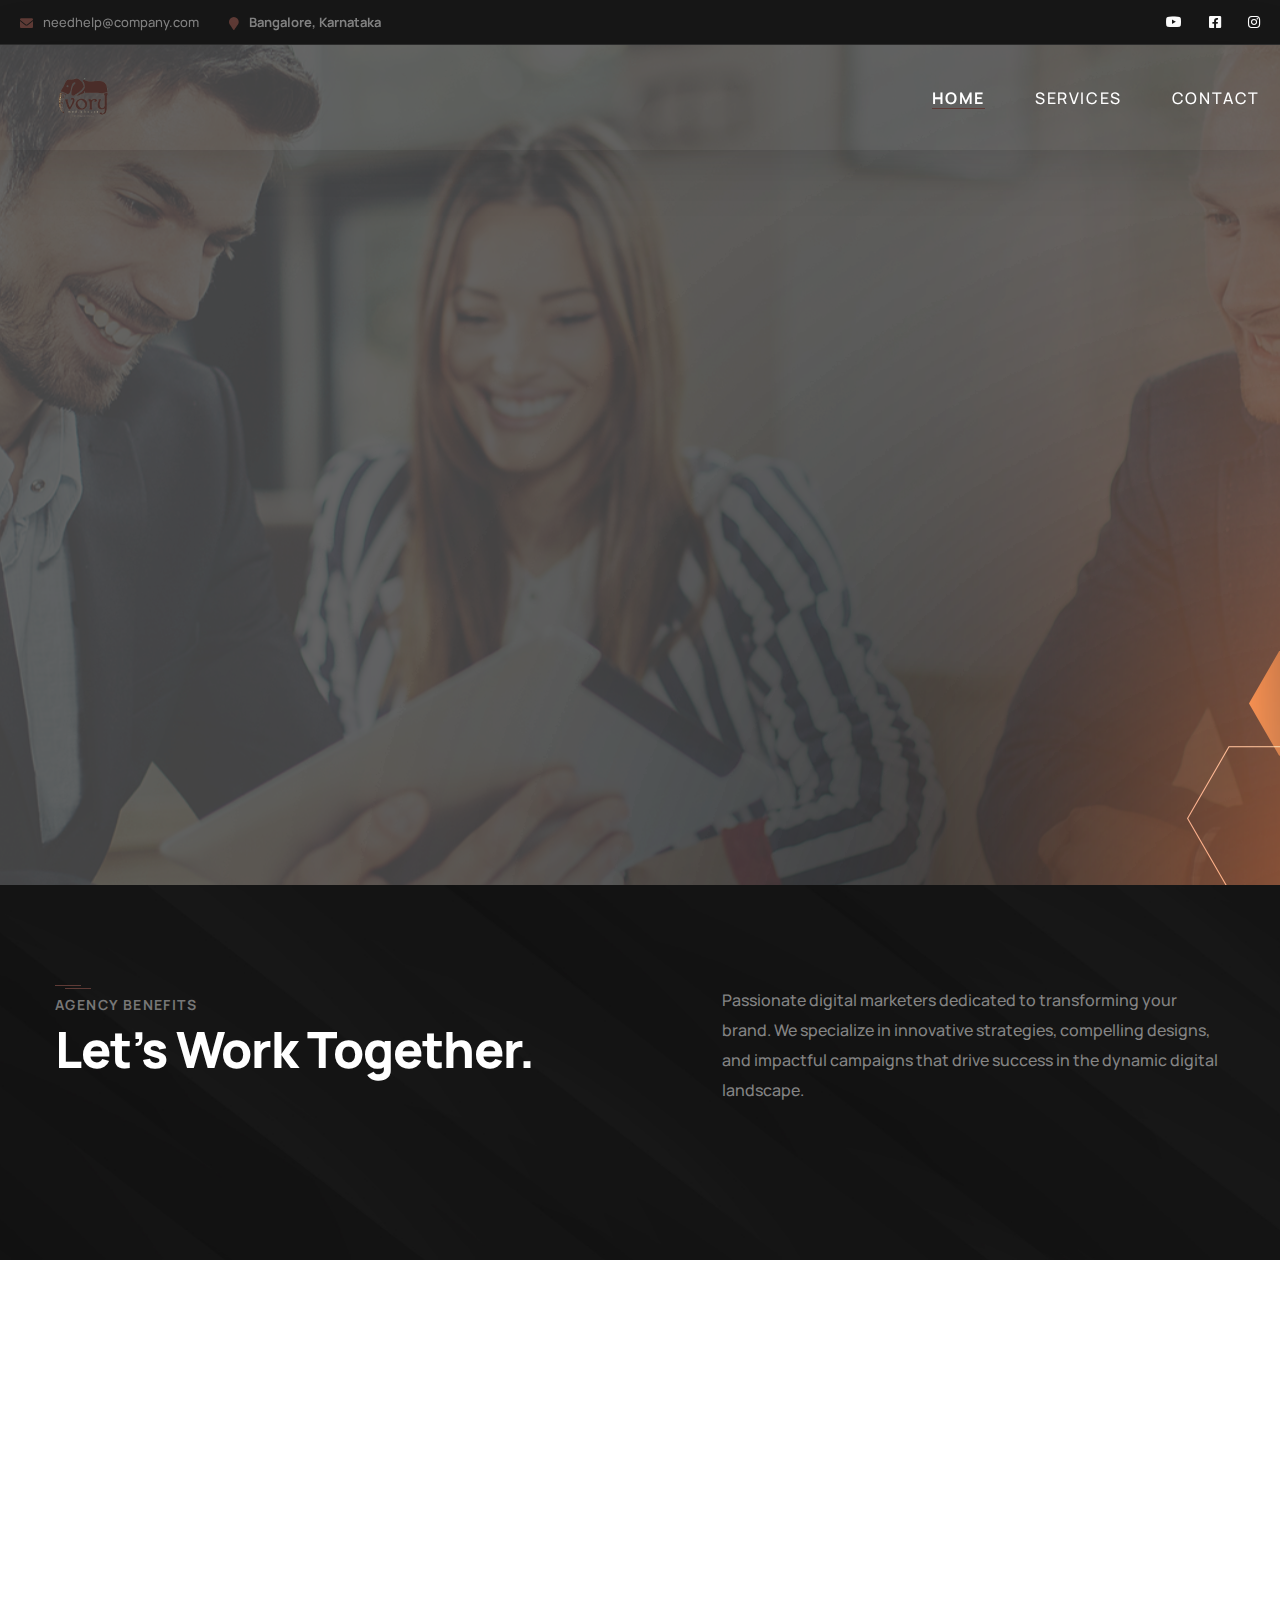
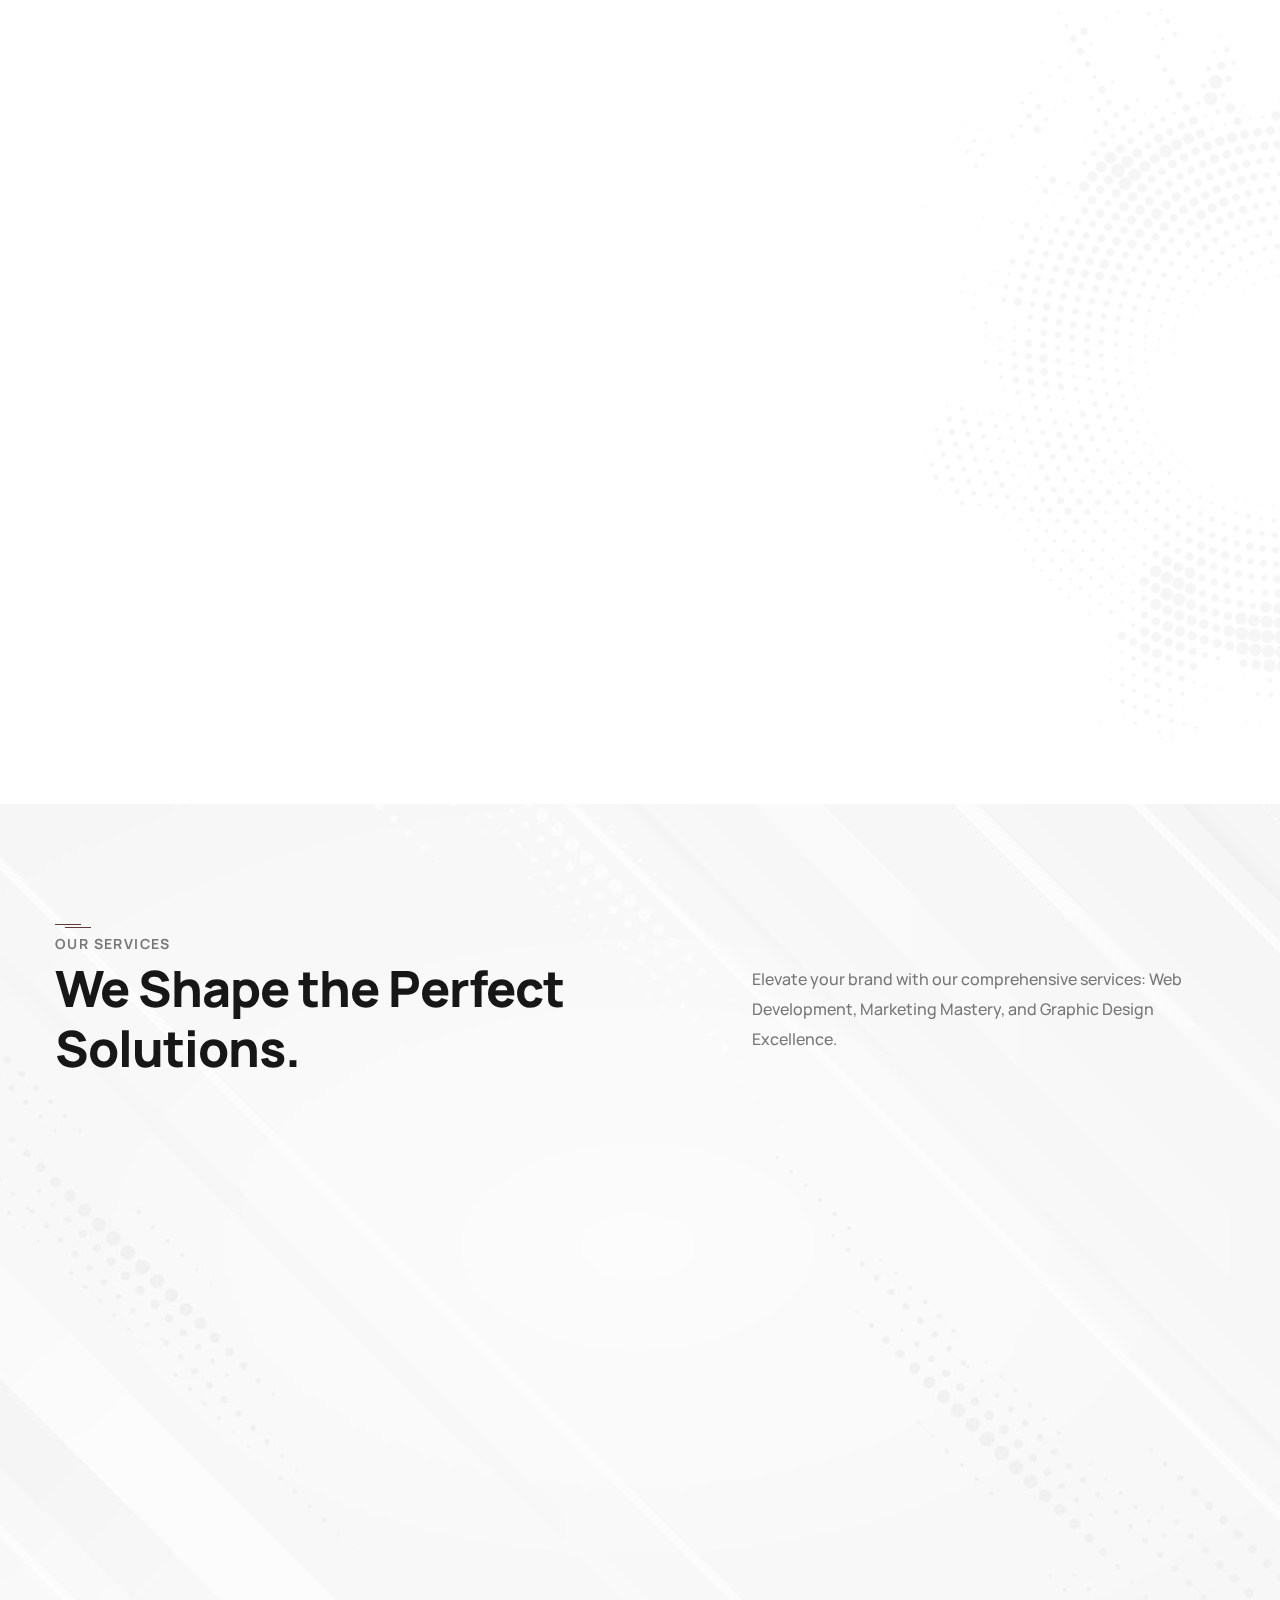
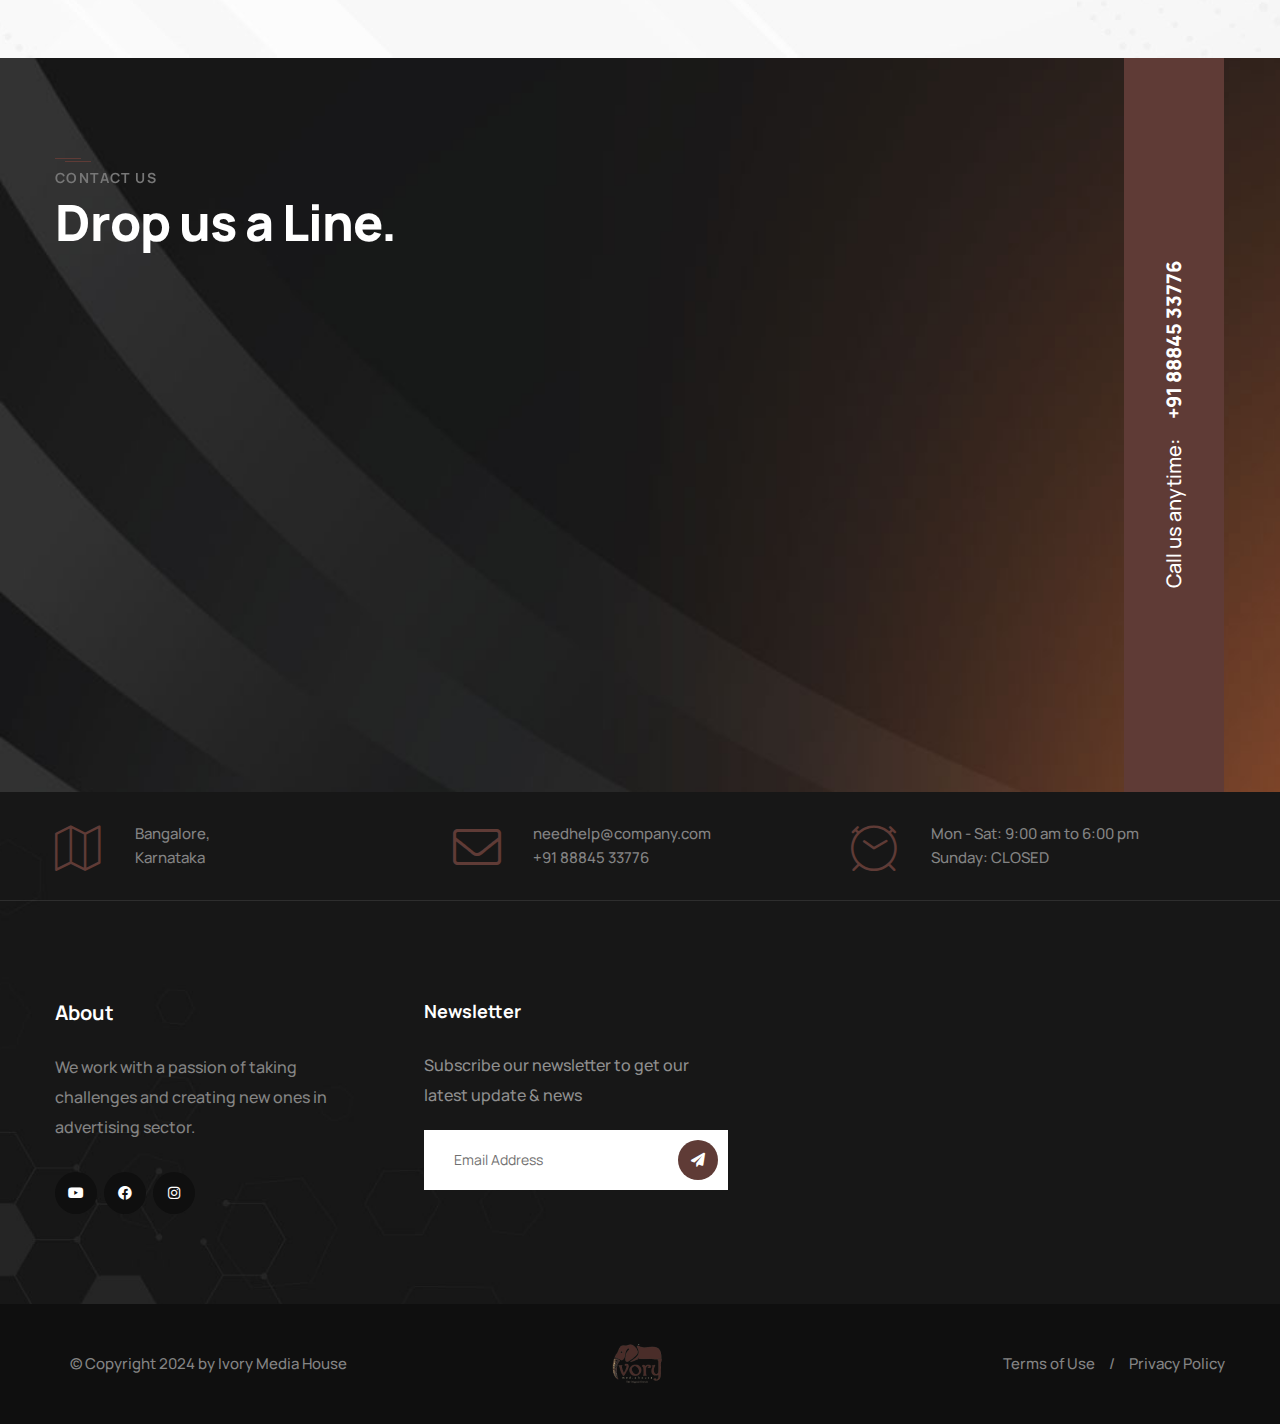
==== commit 4735c079: "Mobile number changed" ====
--- a/index.html
+++ b/index.html
@@ -146,7 +146,7 @@
                 <div class="contact-info-box">
                   <i class="icon lnr-icon-phone-handset"></i>
                   <span class="title">Call Now</span>
-                  <a href="tel:+92880098670">+92 (8800) - 98670</a>
+                  <a href="tel:+918884533776">+91 8884 533 776</a>
                 </div>
               </li>
               <li>
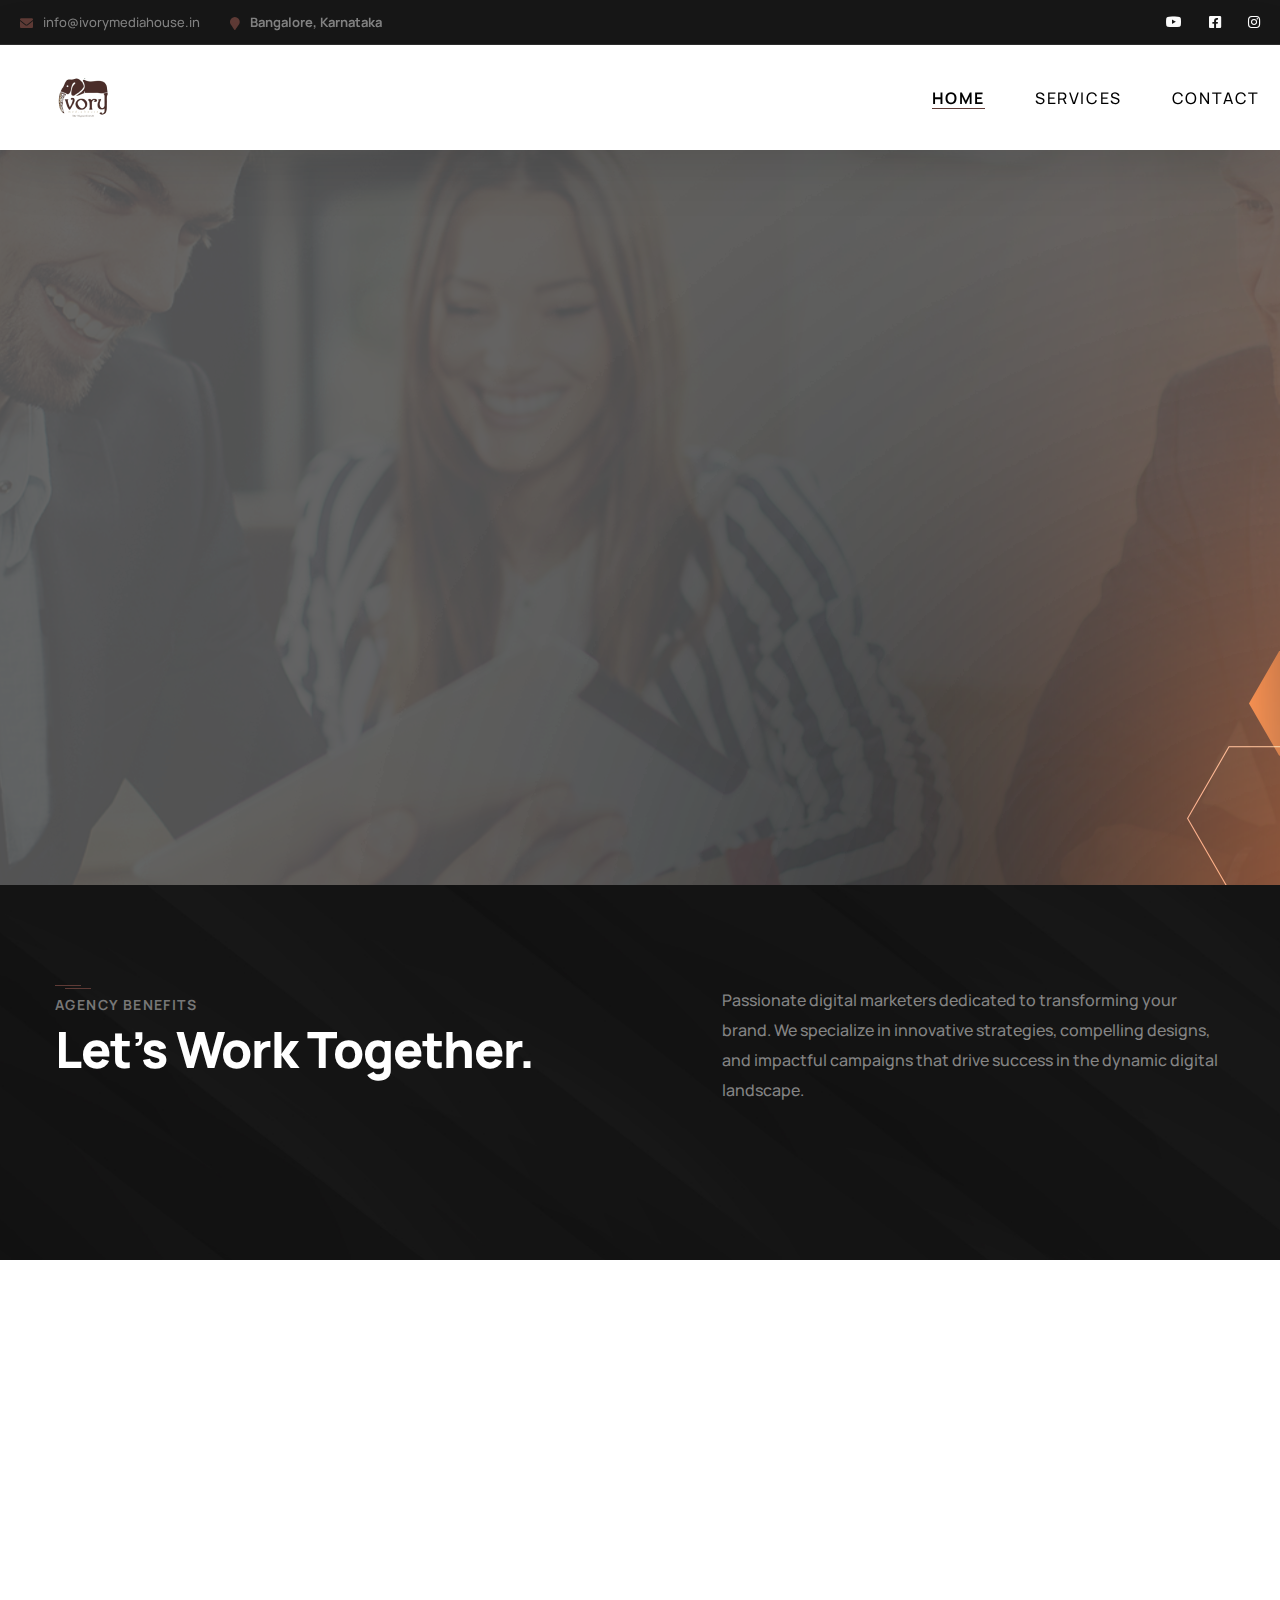
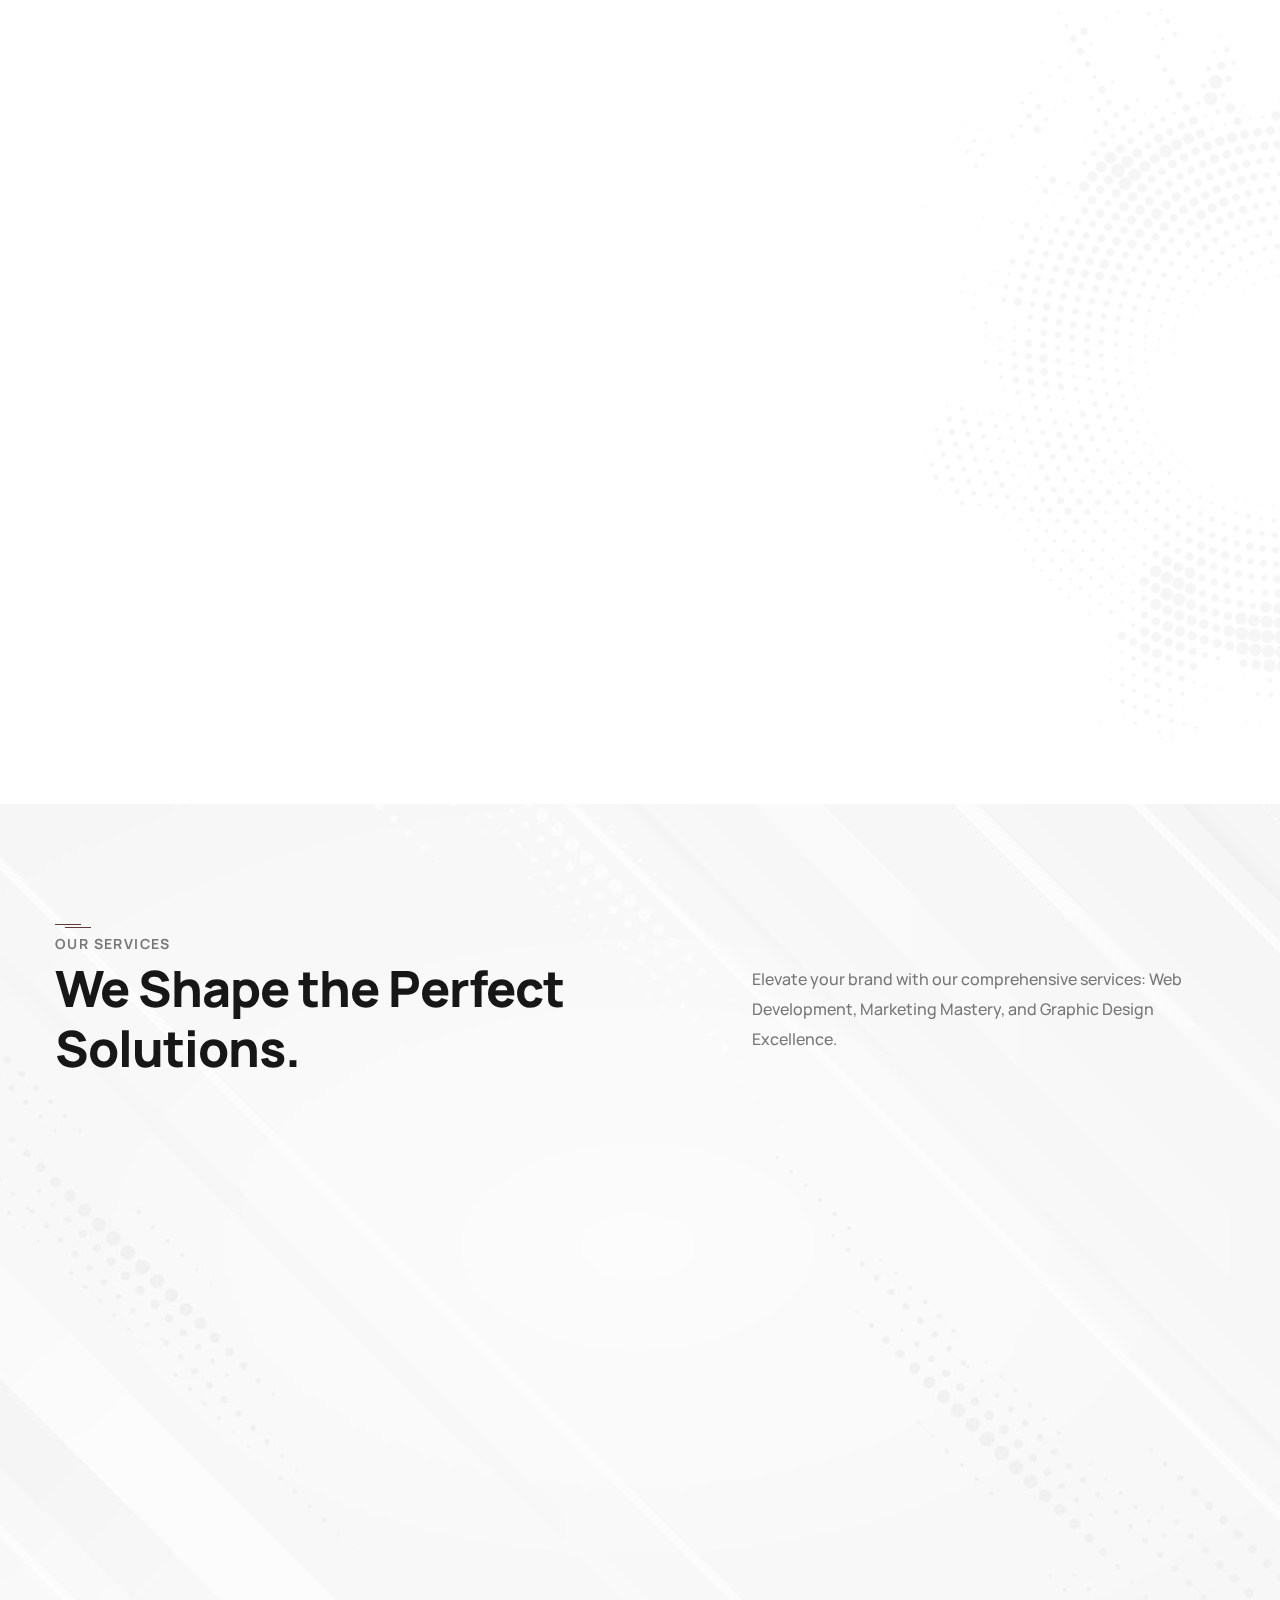
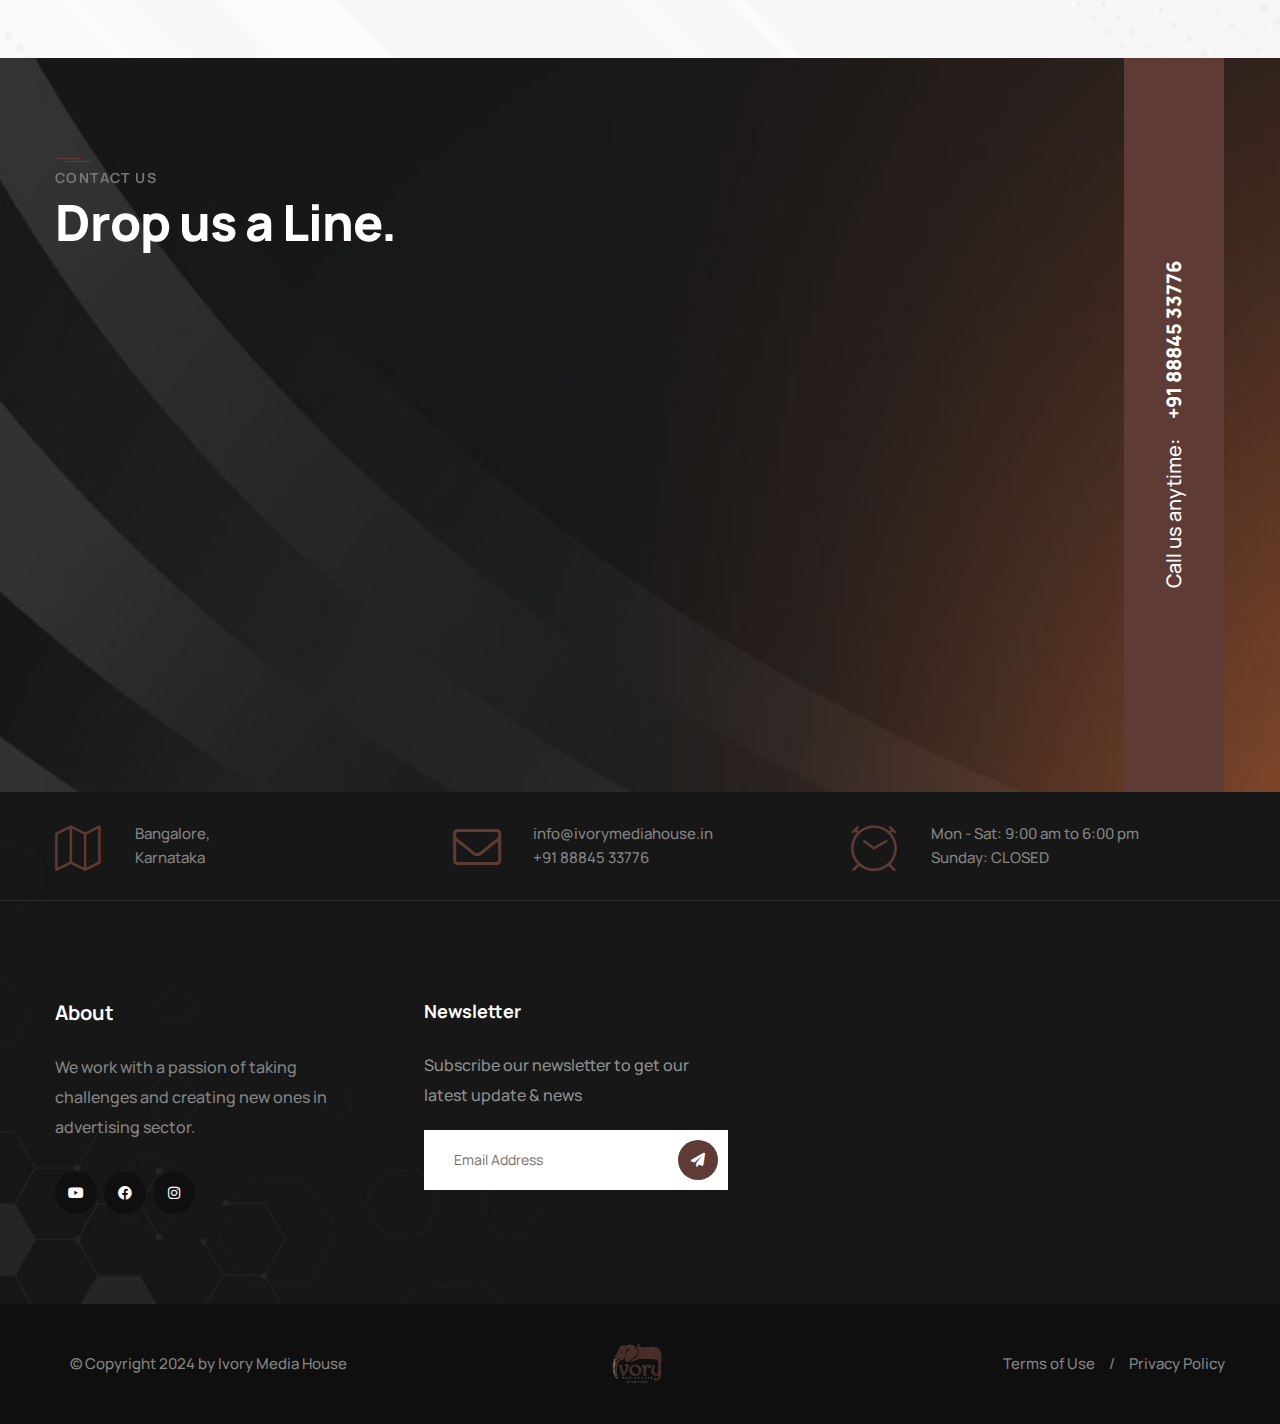
==== commit 2a577aba: "Final Changes" ====
--- a/index.html
+++ b/index.html
@@ -57,7 +57,9 @@
               <ul class="list-style-one">
                 <li>
                   <i class="fa fa-envelope"></i>
-                  <a href="mailto:needhelp@company.com">needhelp@company.com</a>
+                  <a href="mailto:info@ivorymediahouse.in"
+                    >info@ivorymediahouse.in</a
+                  >
                 </li>
                 <li><i class="fa fa-map-marker"></i> Bangalore, Karnataka</li>
               </ul>
@@ -69,10 +71,16 @@
                   <a href="#"><span class="fab fa-youtube"></span></a>
                 </li>
                 <li>
-                  <a href="#"><span class="fab fa-facebook-square"></span></a>
+                  <a
+                    href="https://www.facebook.com/profile.php?id=61555049750776&mibextid=LQQJ4d"
+                    ><span class="fab fa-facebook-square"></span
+                  ></a>
                 </li>
                 <li>
-                  <a href="#"><span class="fab fa-instagram"></span></a>
+                  <a
+                    href="https://www.instagram.com/ivorymediahouse.in?igsh=ODA1NTc5OTg5Nw=="
+                    ><span class="fab fa-instagram"></span
+                  ></a>
                 </li>
               </ul>
             </div>
@@ -80,7 +88,7 @@
         </div>
         <!-- Header Top -->
 
-        <div class="header-lower">
+        <div class="header-lower" style="background-color: #fff">
           <!-- Main box -->
           <div class="main-box">
             <div class="logo-box">
@@ -98,25 +106,27 @@
               <nav class="nav main-menu">
                 <ul class="navigation">
                   <li class="current">
-                    <a href="index.html">Home</a>
+                    <a href="index.html" style="color: black">Home</a>
                   </li>
                   <li class="">
-                    <a href="services.html">Services</a>
+                    <a href="services.html" style="color: black">Services</a>
                   </li>
-                  <li><a href="contact.html">Contact</a></li>
+                  <li>
+                    <a href="contact.html" style="color: black">Contact</a>
+                  </li>
                 </ul>
               </nav>
               <!-- Main Menu End-->
             </div>
 
             <div class="outer-box">
-              <a href="tel:+918884533776" class="info-btn">
-                <i class="icon flaticon-phone-ringing"></i>
+              <a href="tel:+918884533776" class="info-btn" style="color: black">
+                <i class="icon flaticon-phone-ringing" style="color: black"></i>
                 +91 88845 33776
               </a>
               <!-- Mobile Nav toggler -->
               <div class="mobile-nav-toggler">
-                <span class="icon lnr-icon-bars"></span>
+                <span class="icon lnr-icon-bars" style="color: black"></span>
               </div>
             </div>
           </div>
@@ -737,11 +747,7 @@
                 <!-- Contact Form -->
                 <div class="contact-form wow fadeInLeft">
                   <!--Contact Form-->
-                  <form
-                    method="post"
-                    action="https://html.kodesolution.com/2023/Ivory Media House-html/get"
-                    id="contact-form"
-                  >
+                  <form netlify>
                     <div class="row">
                       <div class="form-group col-lg-6 col-md-12 col-sm-12">
                         <input
@@ -840,7 +846,7 @@
                 <div class="inner">
                   <i class="icon lnr-icon-envelope1"></i>
                   <div class="text">
-                    <a href="#">needhelp@company.com</a>
+                    <a href="#">info@ivorymediahouse.in</a>
                     <a href="tel:+918884533776">+91 88845 33776</a>
                   </div>
                 </div>
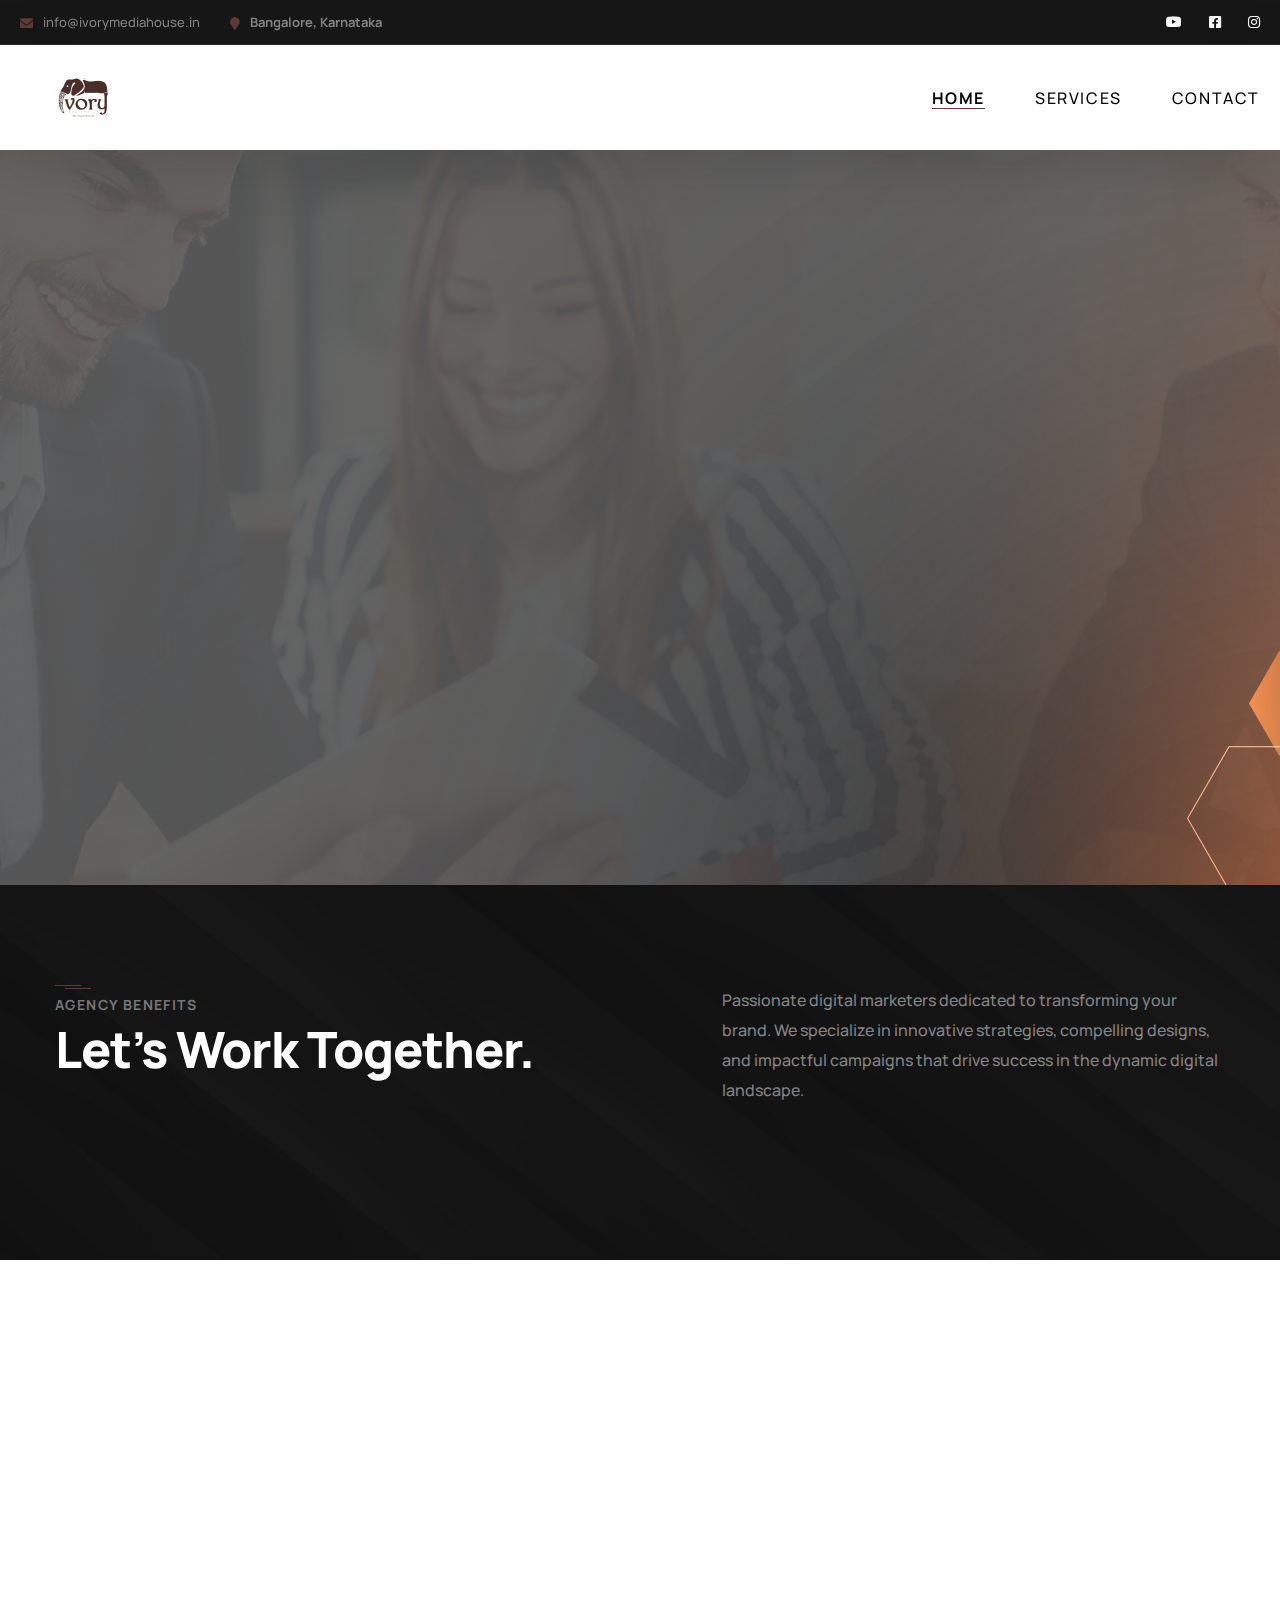
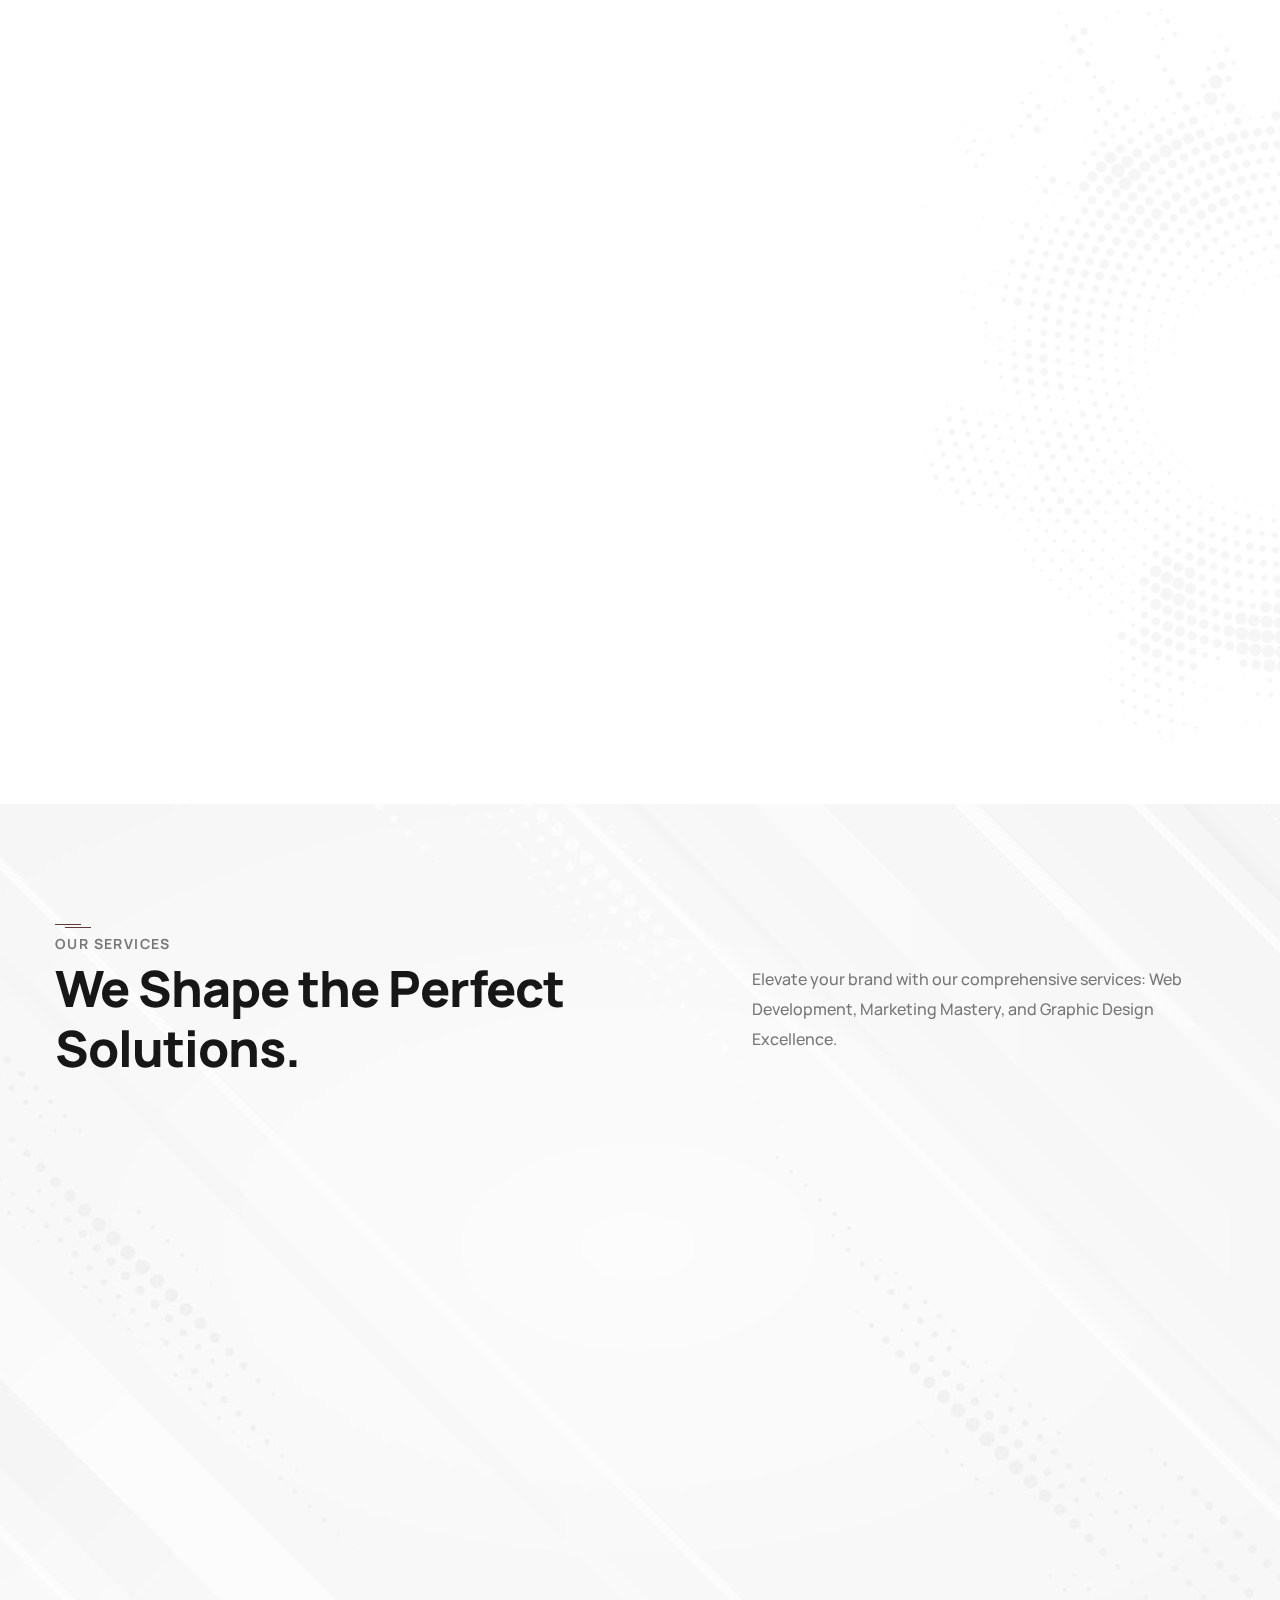
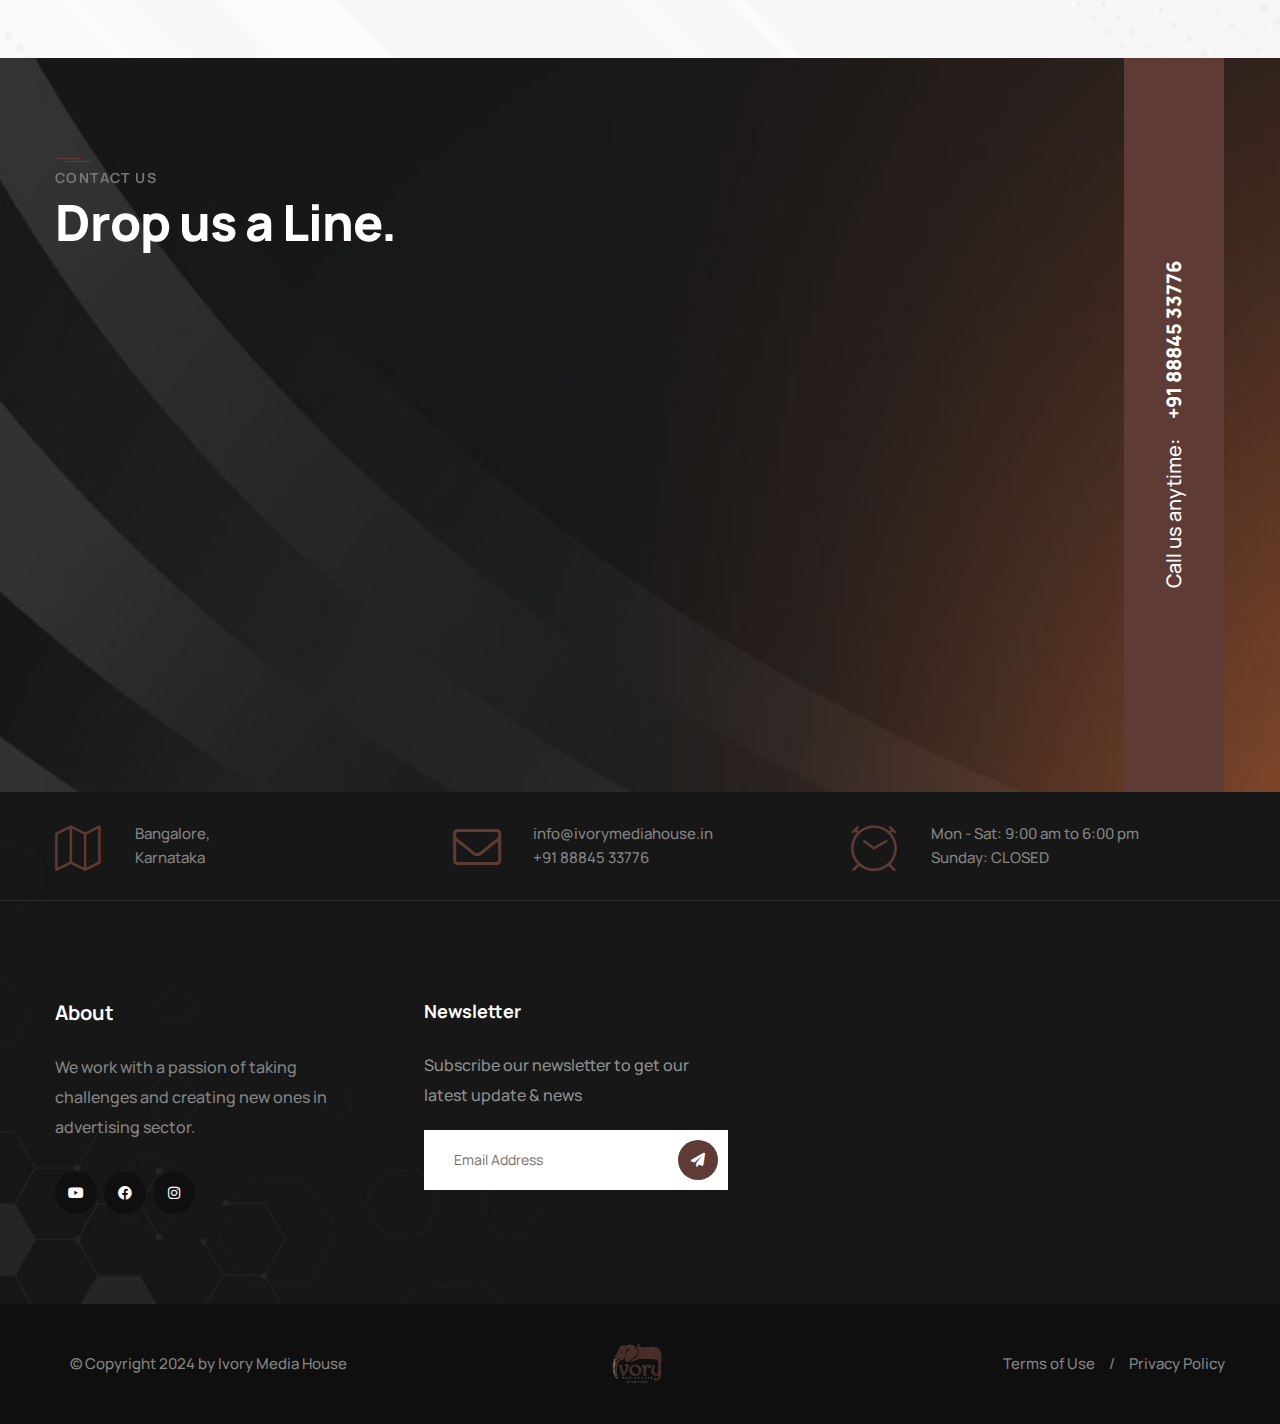
==== commit 2a2f8870: "Final Changes" ====
--- a/index.html
+++ b/index.html
@@ -182,10 +182,16 @@
                 <a href="#"><i class="fab fa-youtube"></i></a>
               </li>
               <li>
-                <a href="#"><i class="fab fa-facebook-f"></i></a>
+                <a
+                  href="https://www.facebook.com/profile.php?id=61555049750776&mibextid=LQQJ4d"
+                  ><i class="fab fa-facebook-f"></i
+                ></a>
               </li>
               <li>
-                <a href="#"><i class="fab fa-instagram"></i></a>
+                <a
+                  href="https://www.instagram.com/ivorymediahouse.in?igsh=ODA1NTc5OTg5Nw=="
+                  ><i class="fab fa-instagram"></i
+                ></a>
               </li>
             </ul>
           </nav>
@@ -882,10 +888,16 @@
                         <a href="#"><i class="fab fa-youtube"></i></a>
                       </li>
                       <li>
-                        <a href="#"><i class="fab fa-facebook"></i></a>
+                        <a
+                          href="https://www.facebook.com/profile.php?id=61555049750776&mibextid=LQQJ4d"
+                          ><i class="fab fa-facebook"></i
+                        ></a>
                       </li>
                       <li>
-                        <a href="#"><i class="fab fa-instagram"></i></a>
+                        <a
+                          href="https://www.instagram.com/ivorymediahouse.in?igsh=ODA1NTc5OTg5Nw=="
+                          ><i class="fab fa-instagram"></i
+                        ></a>
                       </li>
                     </ul>
                   </div>
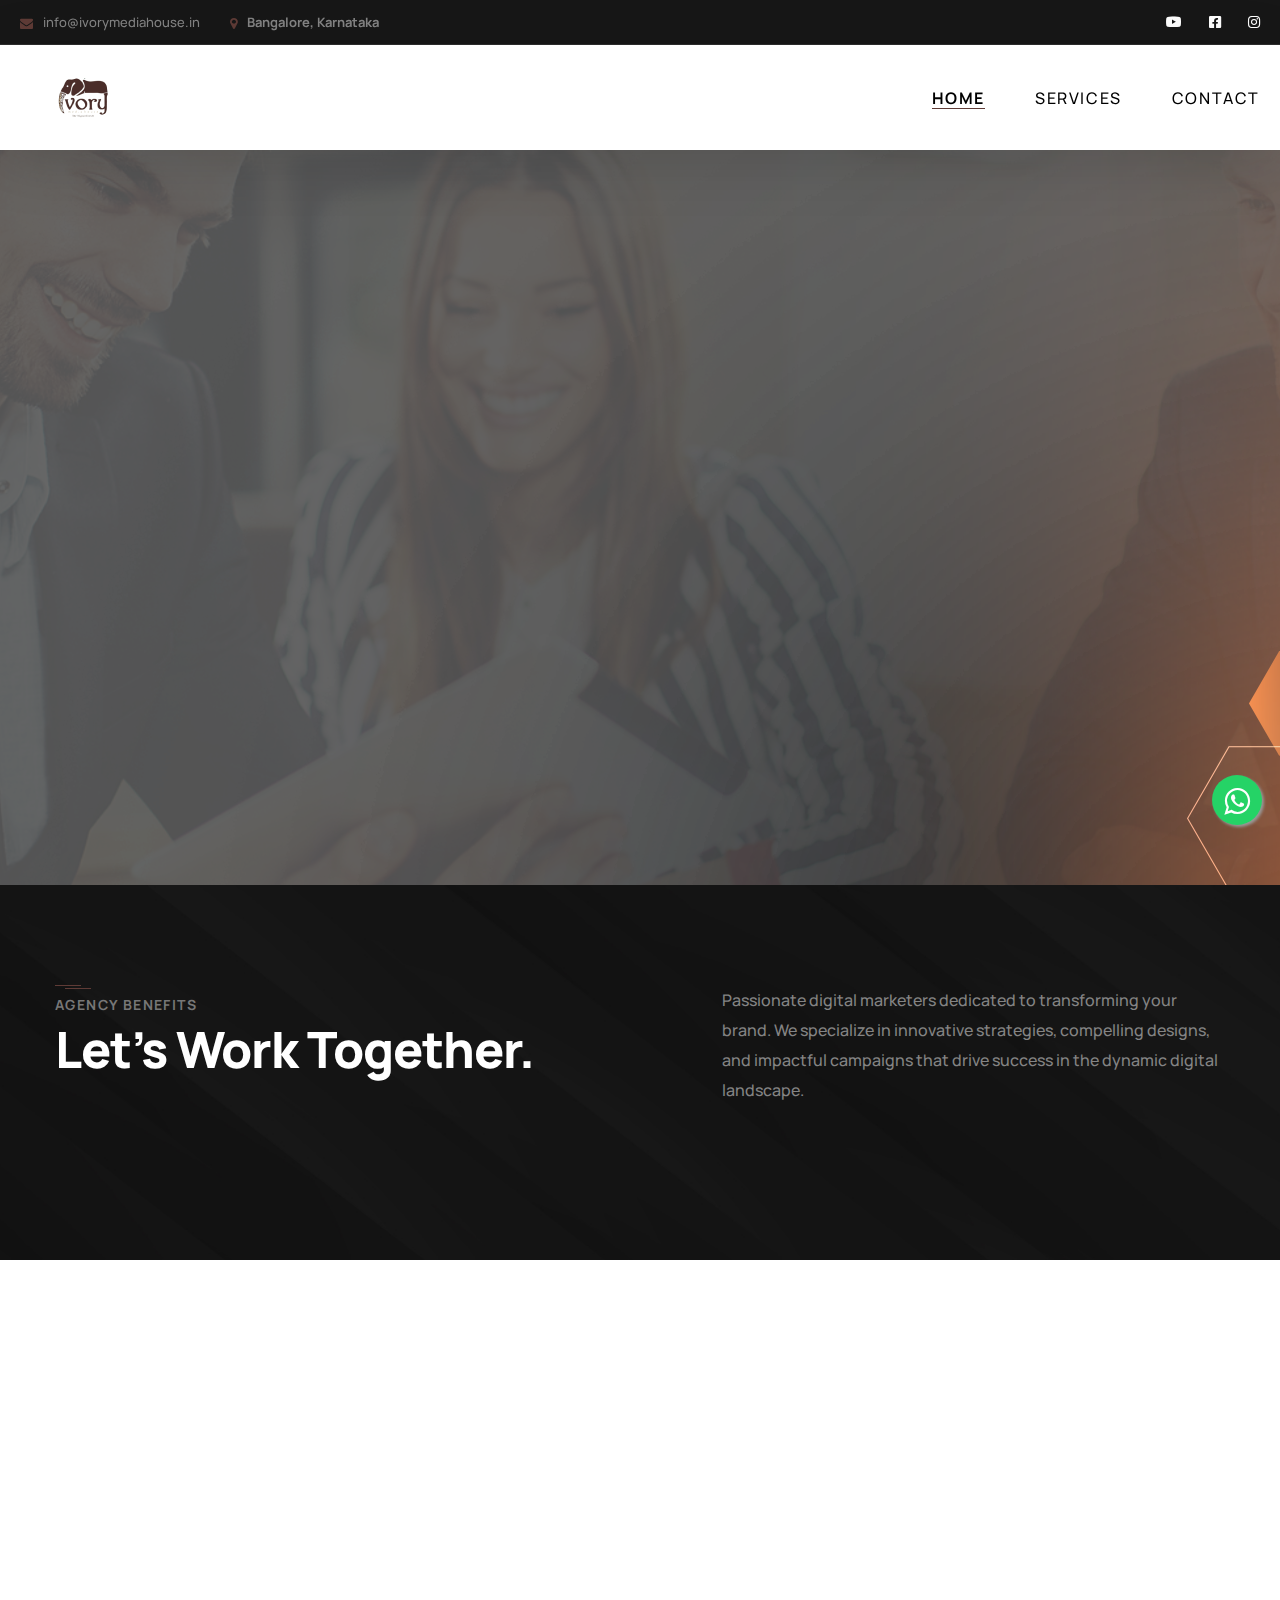
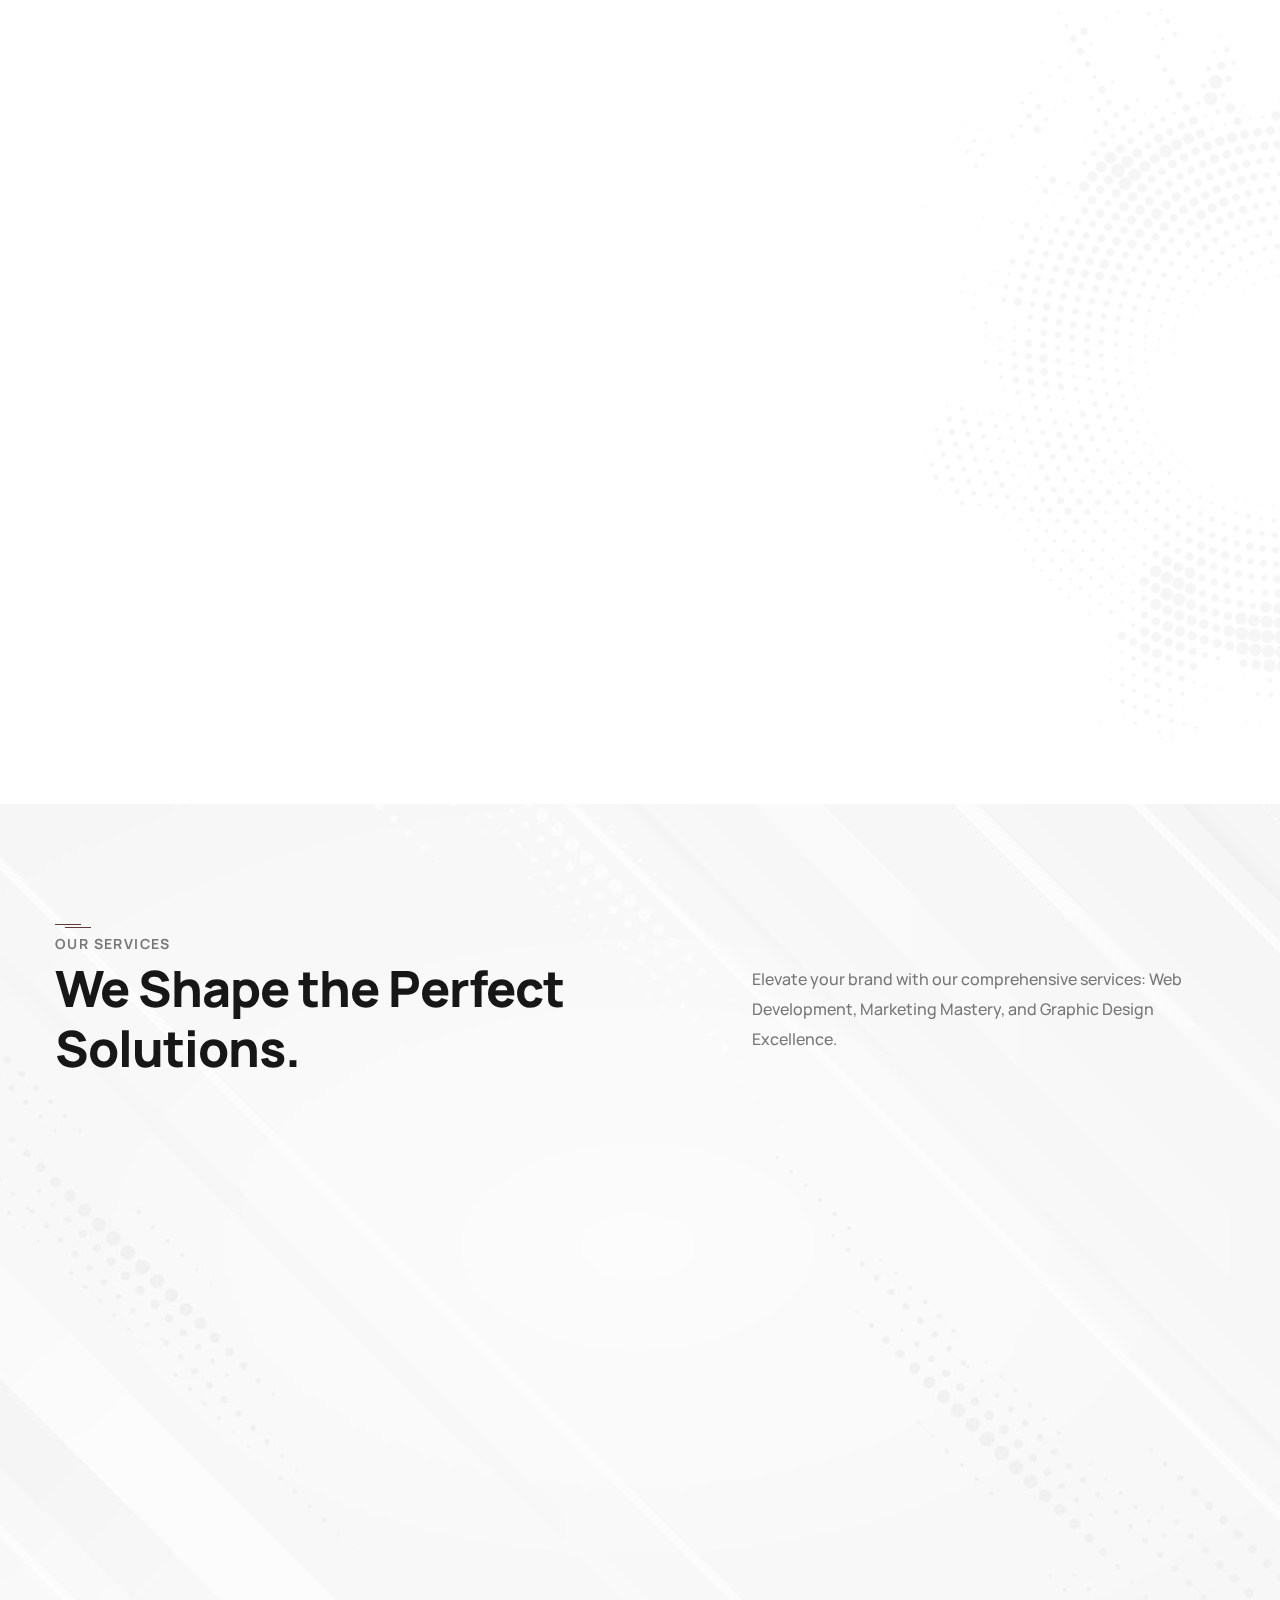
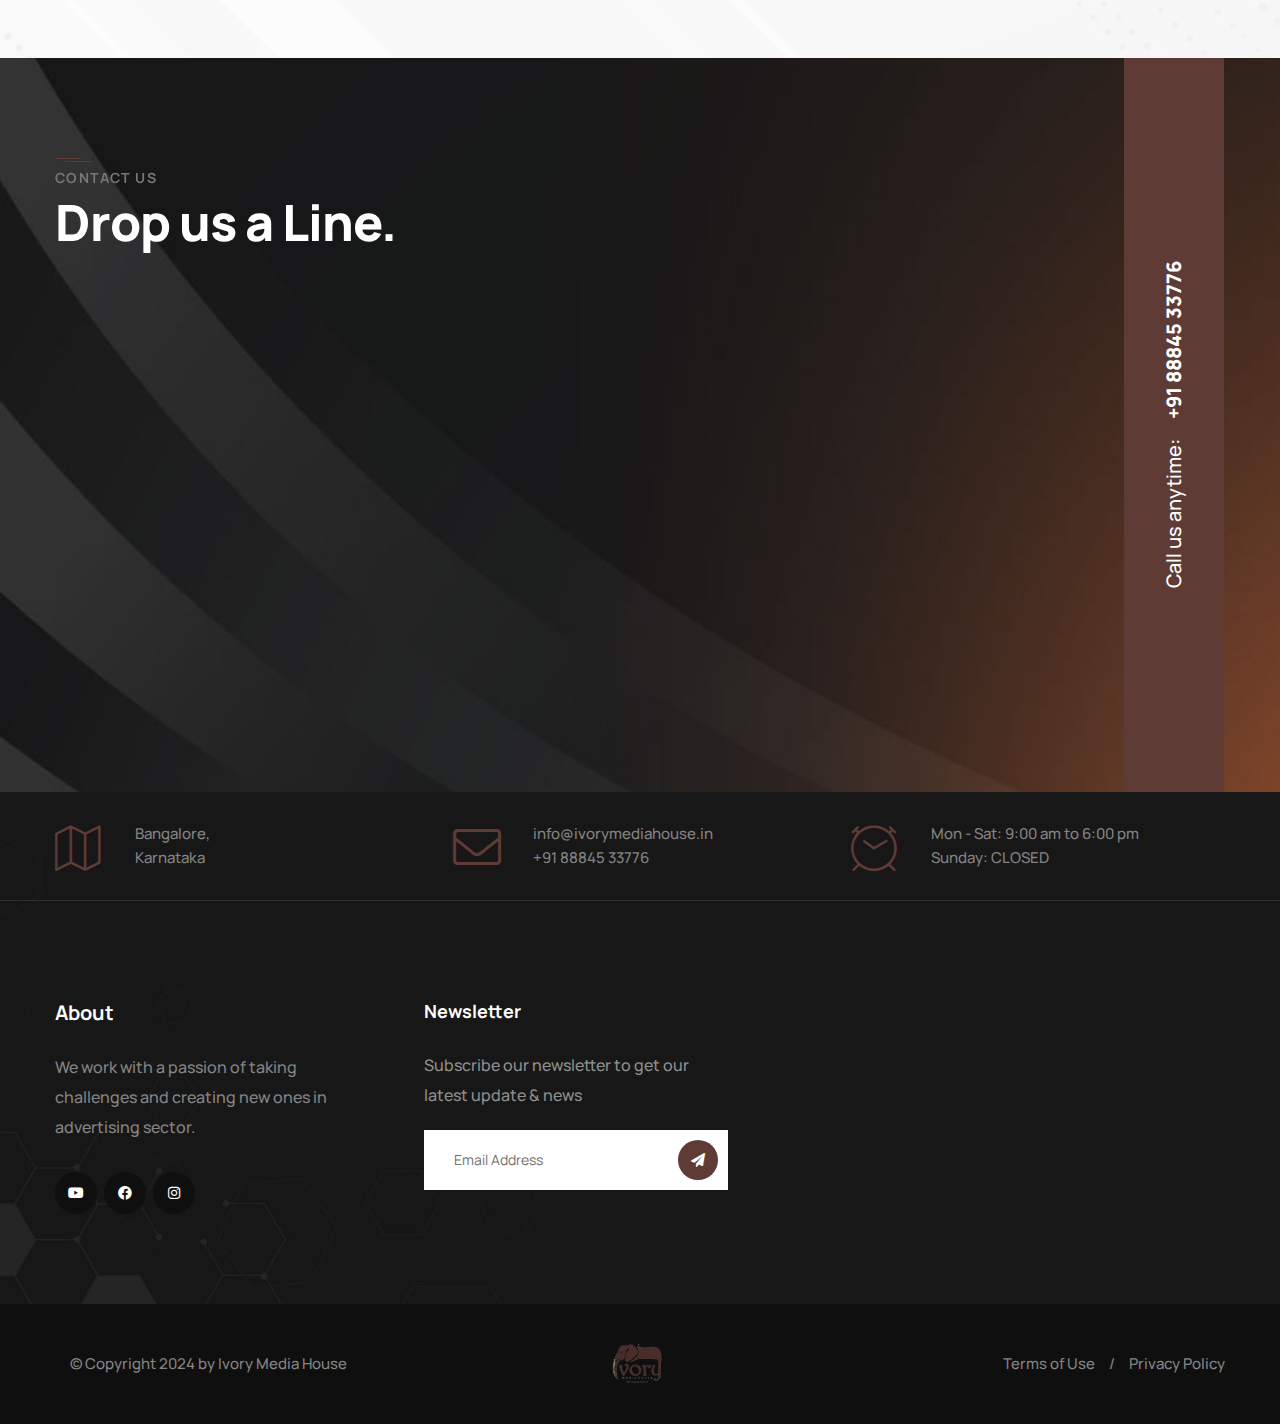
==== commit bdfaa5e0: "Added YT and WhatsApp" ====
--- a/index.html
+++ b/index.html
@@ -68,7 +68,9 @@
             <div class="top-right">
               <ul class="social-icon-one">
                 <li>
-                  <a href="#"><span class="fab fa-youtube"></span></a>
+                  <a href="https://youtube.com/?si=vZYQQmgcizLTNJT9"
+                    ><span class="fab fa-youtube"></span
+                  ></a>
                 </li>
                 <li>
                   <a
@@ -179,7 +181,9 @@
 
             <ul class="social-links">
               <li>
-                <a href="#"><i class="fab fa-youtube"></i></a>
+                <a href="https://youtube.com/?si=vZYQQmgcizLTNJT9"
+                  ><i class="fab fa-youtube"></i
+                ></a>
               </li>
               <li>
                 <a
@@ -885,7 +889,9 @@
                     </div>
                     <ul class="social-icon-two">
                       <li>
-                        <a href="#"><i class="fab fa-youtube"></i></a>
+                        <a href="https://youtube.com/?si=vZYQQmgcizLTNJT9"
+                          ><i class="fab fa-youtube"></i
+                        ></a>
                       </li>
                       <li>
                         <a
@@ -936,6 +942,18 @@
           </div>
         </div>
 
+        <link
+          rel="stylesheet"
+          href="https://maxcdn.bootstrapcdn.com/font-awesome/4.5.0/css/font-awesome.min.css"
+        />
+        <a
+          href="https://api.whatsapp.com/send?phone=918884533776&text=Hi!"
+          class="float-bt"
+          target="_blank"
+        >
+          <i class="fa fa-whatsapp my-float"></i>
+        </a>
+
         <!--  Footer Bottom -->
         <div class="footer-bottom">
           <div class="auto-container">
--- a/css/style.css
+++ b/css/style.css
@@ -13490,3 +13490,22 @@
 .footer-bottom .footer-links li a:hover {
   color: #ffffff;
 }
+
+.float-bt {
+  position: fixed;
+  width: 50px;
+  height: 50px;
+  bottom: 75px;
+  right: 18px;
+  background-color: #25d366;
+  color: #fff;
+  border-radius: 50px;
+  text-align: center;
+  font-size: 30px;
+  box-shadow: 2px 2px 3px #999;
+  z-index: 100;
+}
+
+.my-float {
+  margin-top: 11px;
+}
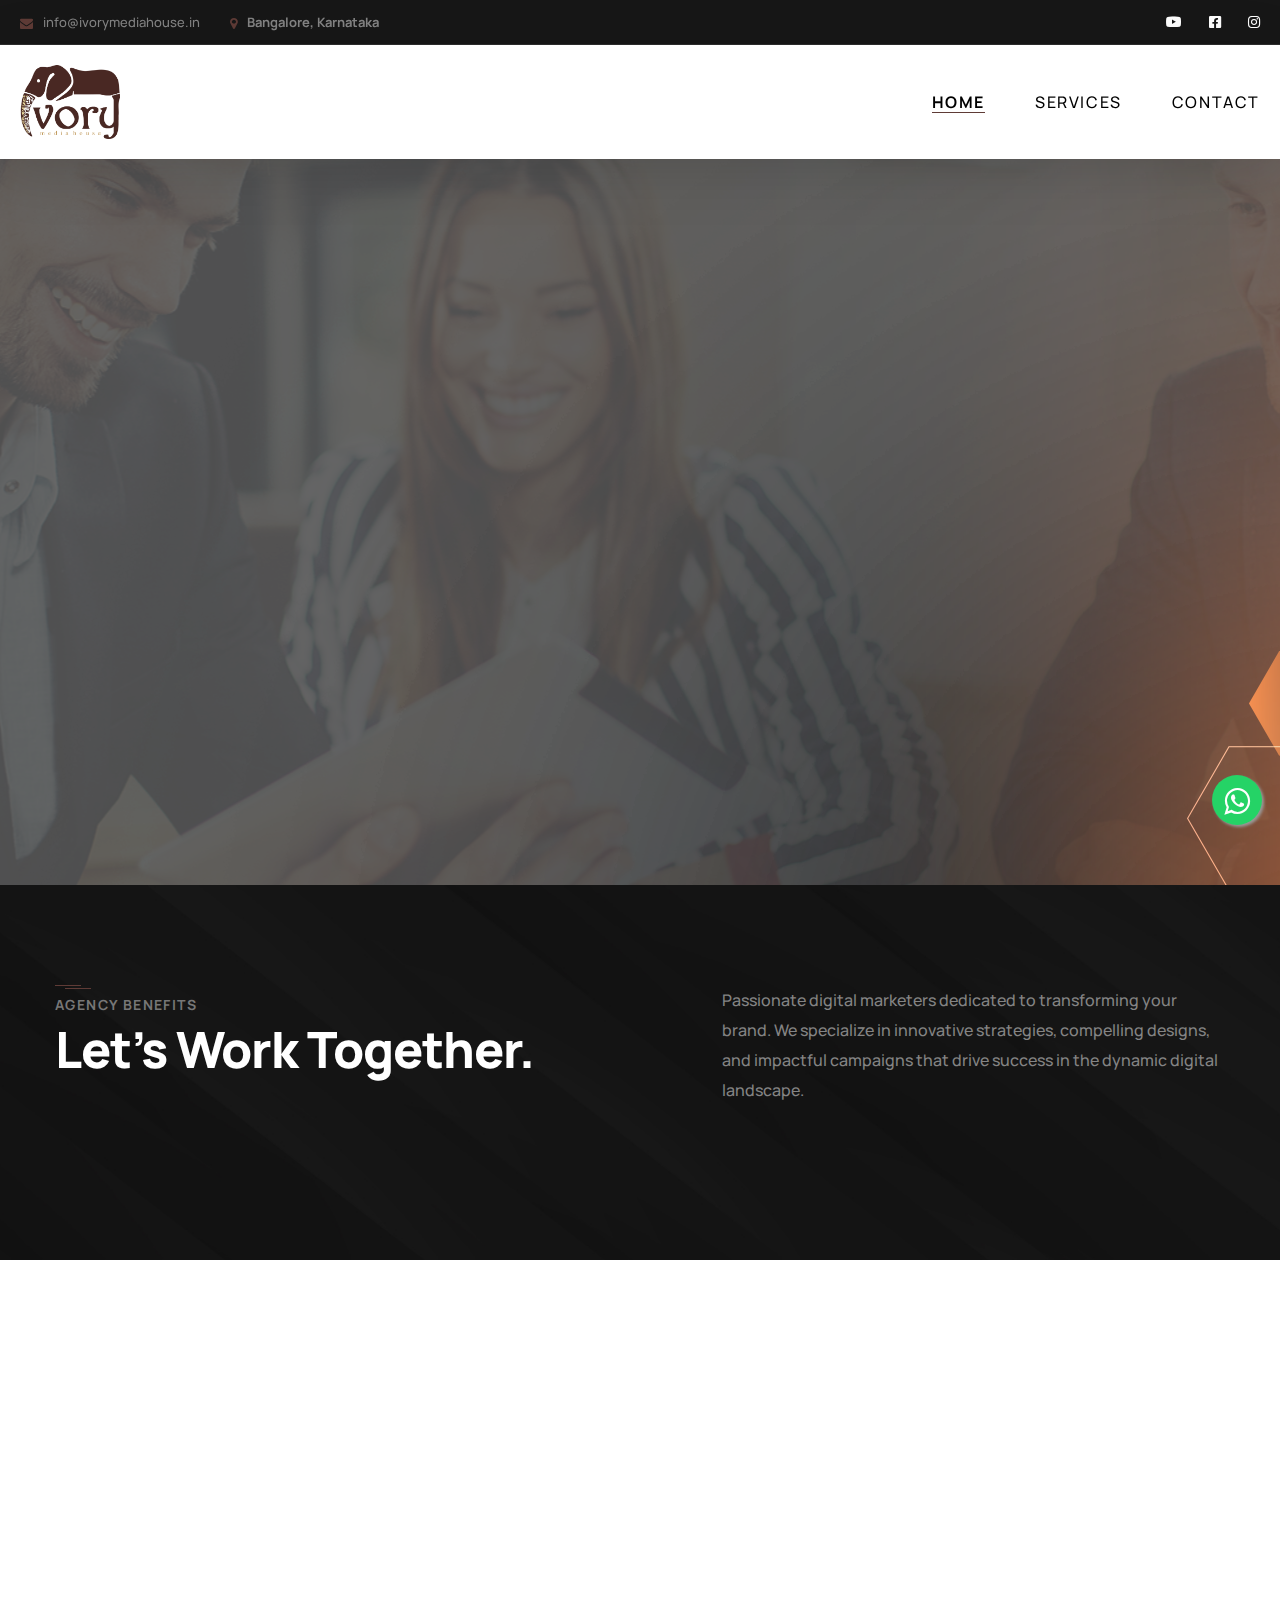
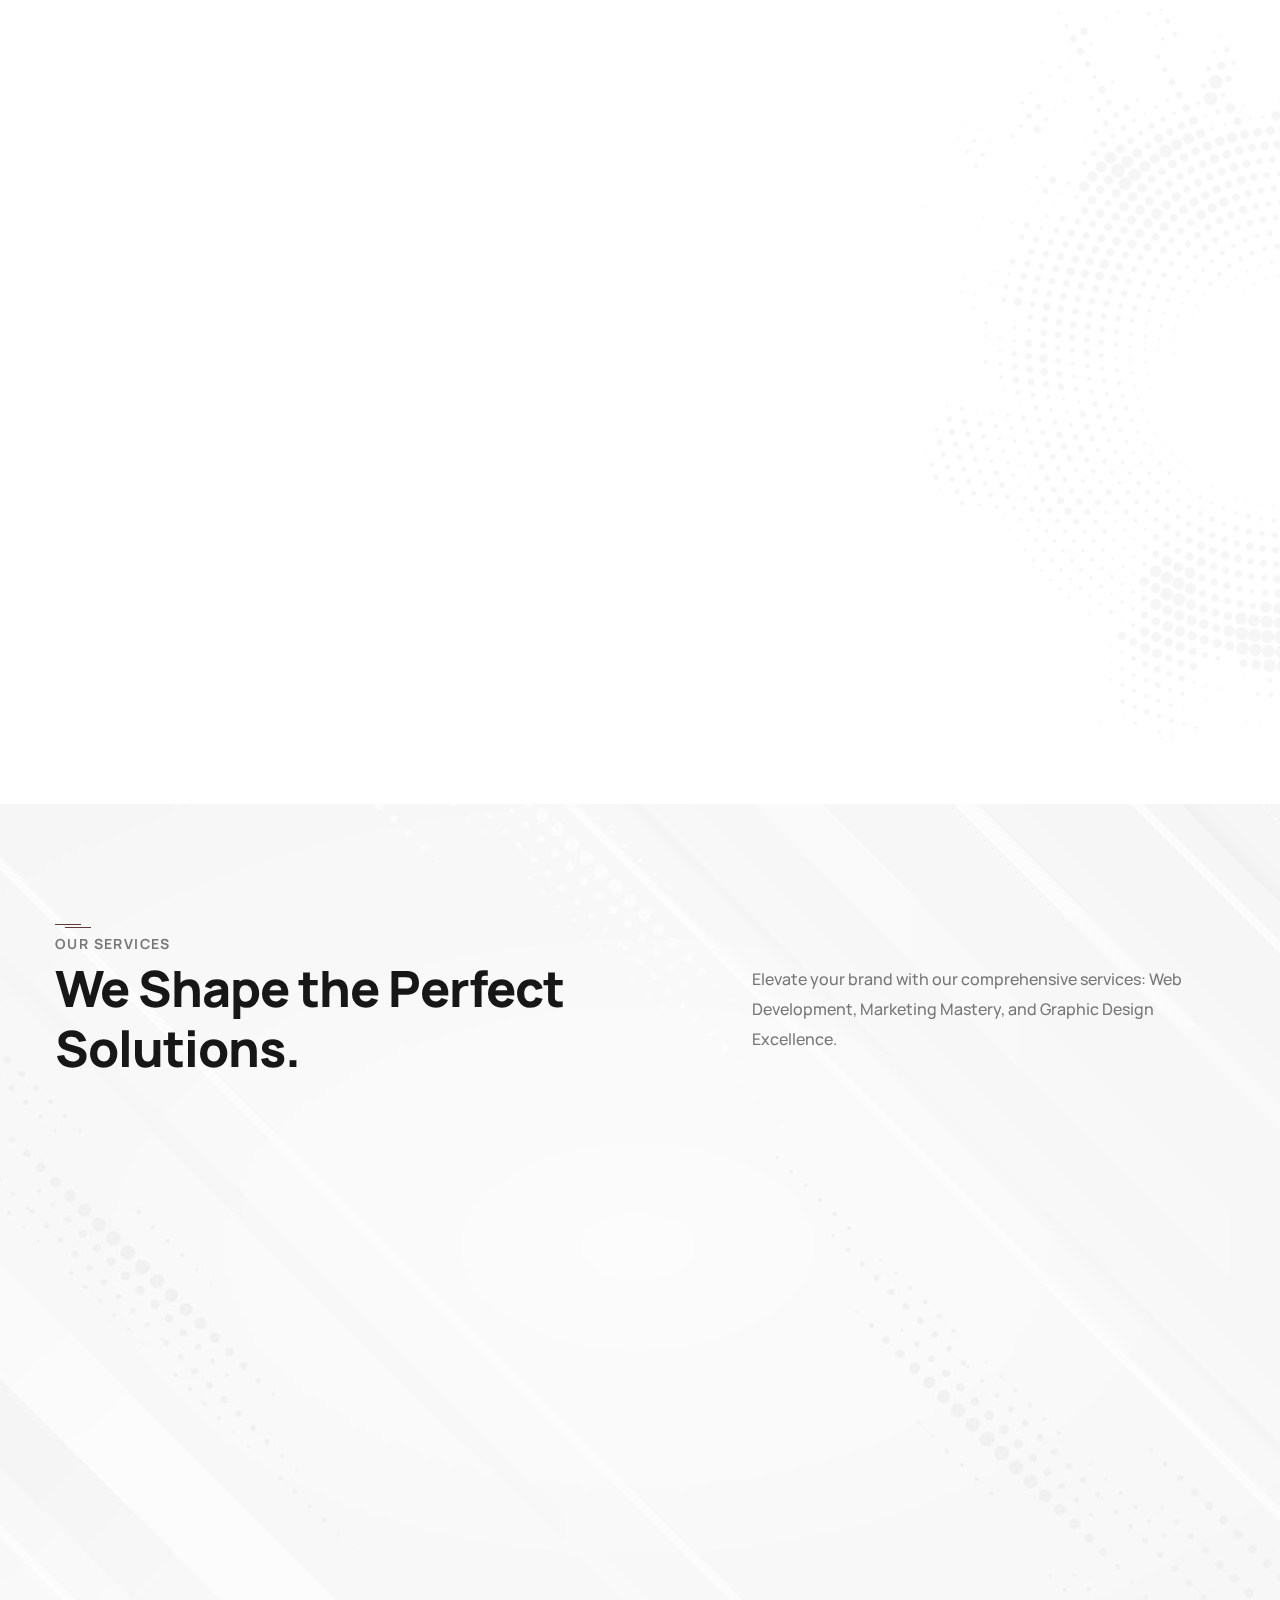
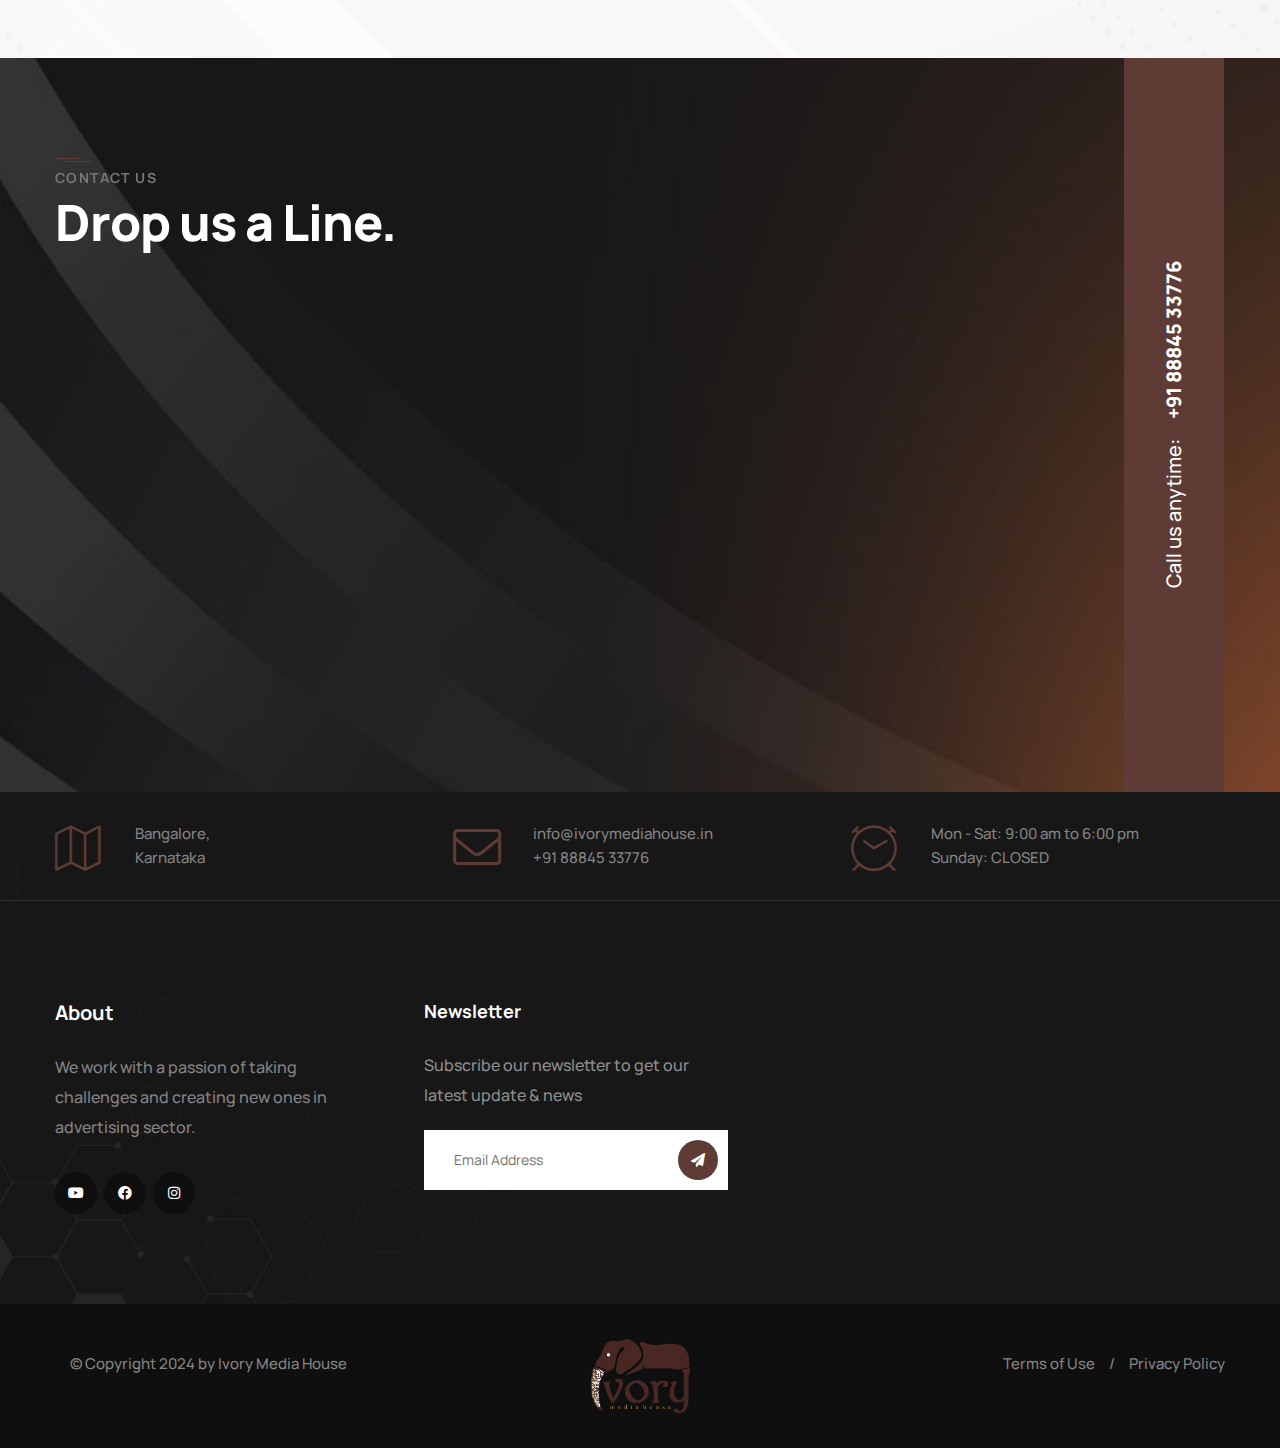
==== commit 4e36d924: "Final Chanegs are done" ====
--- a/index.html
+++ b/index.html
@@ -68,13 +68,14 @@
             <div class="top-right">
               <ul class="social-icon-one">
                 <li>
-                  <a href="https://youtube.com/?si=vZYQQmgcizLTNJT9"
+                  <a
+                    href="https://youtube.com/@Ivorymediahouse?si=JEV3z6SV3dCOINl1"
                     ><span class="fab fa-youtube"></span
                   ></a>
                 </li>
                 <li>
                   <a
-                    href="https://www.facebook.com/profile.php?id=61555049750776&mibextid=LQQJ4d"
+                    href="https://www.facebook.com/profile.php?id=61555049750776&mibextid=nwBsNb"
                     ><span class="fab fa-facebook-square"></span
                   ></a>
                 </li>
@@ -96,7 +97,11 @@
             <div class="logo-box">
               <div class="logo">
                 <a href="index.html"
-                  ><img src="images/logo.png" alt="" title="Tronis"
+                  ><img
+                    src="images/logo.png"
+                    alt=""
+                    title="Tronis"
+                    style="width: 100px"
                 /></a>
               </div>
 
@@ -143,7 +148,11 @@
             <div class="upper-box">
               <div class="nav-logo">
                 <a href="index.html"
-                  ><img src="images/logo.png" alt="" title=""
+                  ><img
+                    src="images/logo.png"
+                    alt=""
+                    title="Tronis"
+                    style="width: 100px"
                 /></a>
               </div>
               <div class="close-btn"><i class="icon fa fa-times"></i></div>
@@ -181,13 +190,14 @@
 
             <ul class="social-links">
               <li>
-                <a href="https://youtube.com/?si=vZYQQmgcizLTNJT9"
+                <a
+                  href="https://youtube.com/@Ivorymediahouse?si=JEV3z6SV3dCOINl1"
                   ><i class="fab fa-youtube"></i
                 ></a>
               </li>
               <li>
                 <a
-                  href="https://www.facebook.com/profile.php?id=61555049750776&mibextid=LQQJ4d"
+                  href="https://www.facebook.com/profile.php?id=61555049750776&mibextid=nwBsNb"
                   ><i class="fab fa-facebook-f"></i
                 ></a>
               </li>
@@ -889,13 +899,14 @@
                     </div>
                     <ul class="social-icon-two">
                       <li>
-                        <a href="https://youtube.com/?si=vZYQQmgcizLTNJT9"
+                        <a
+                          href="https://youtube.com/@Ivorymediahouse?si=JEV3z6SV3dCOINl1"
                           ><i class="fab fa-youtube"></i
                         ></a>
                       </li>
                       <li>
                         <a
-                          href="https://www.facebook.com/profile.php?id=61555049750776&mibextid=LQQJ4d"
+                          href="https://www.facebook.com/profile.php?id=61555049750776&mibextid=nwBsNb"
                           ><i class="fab fa-facebook"></i
                         ></a>
                       </li>
@@ -960,7 +971,12 @@
             <div class="row">
               <div class="logo-column col-lg-4 col-md-4 order-2">
                 <div class="footer-logo">
-                  <img src="images/logo.png" alt="" />
+                  <img
+                    src="images/logo.png"
+                    alt=""
+                    title="Tronis"
+                    style="width: 100px"
+                  />
                 </div>
               </div>
               <div class="links-column col-lg-4 col-md-4 order-3">
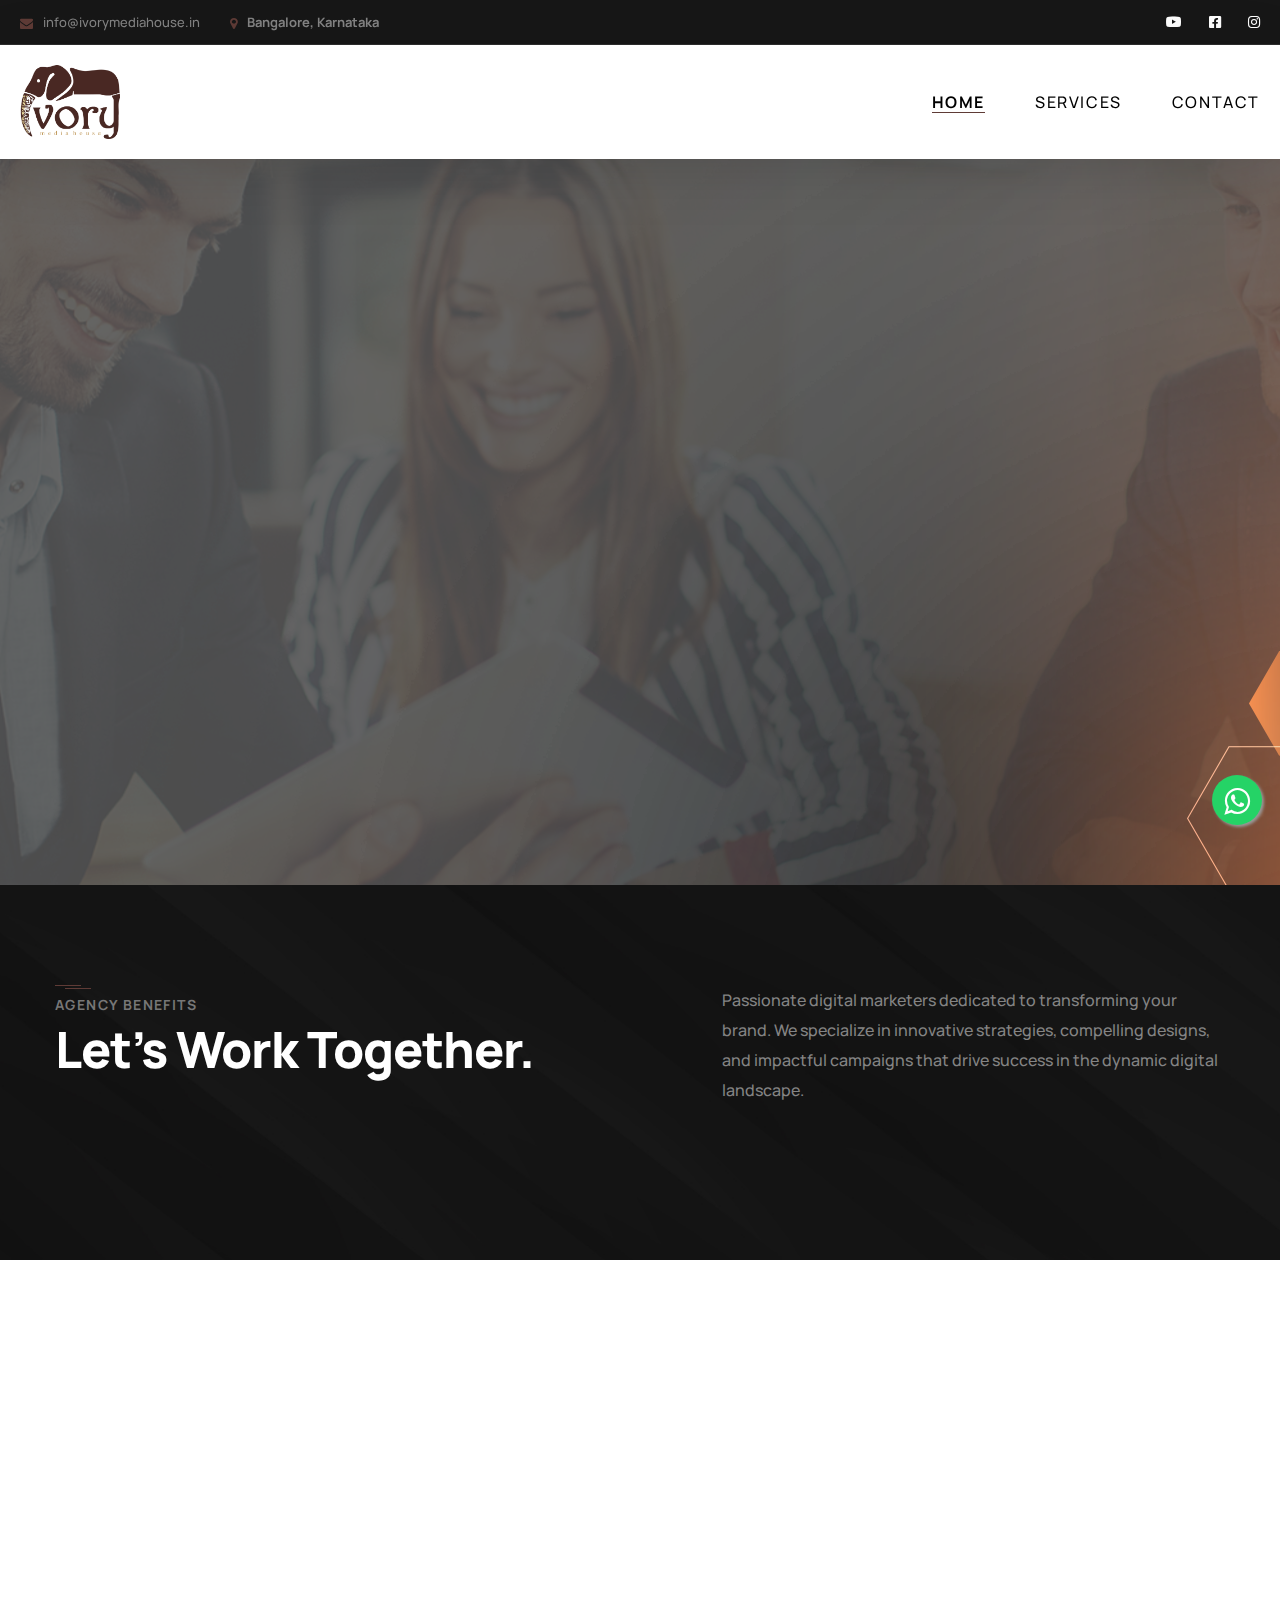
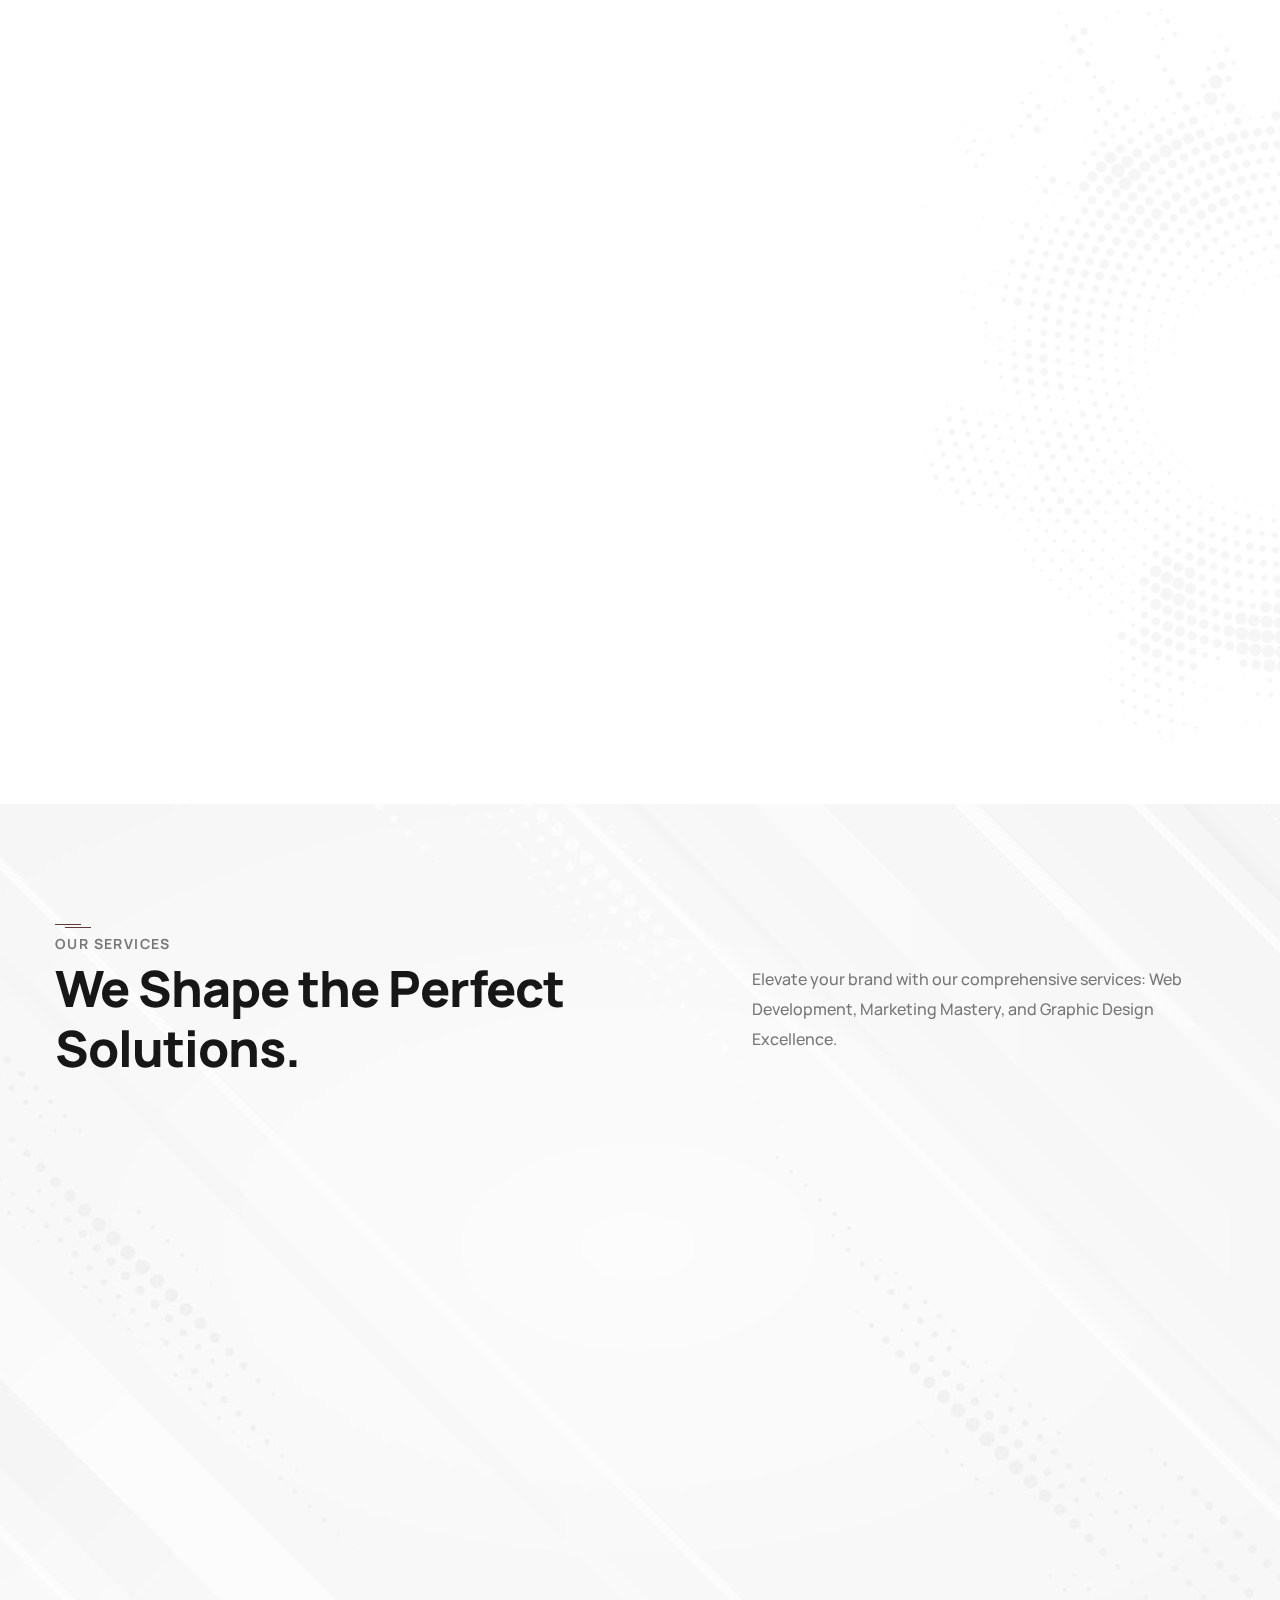
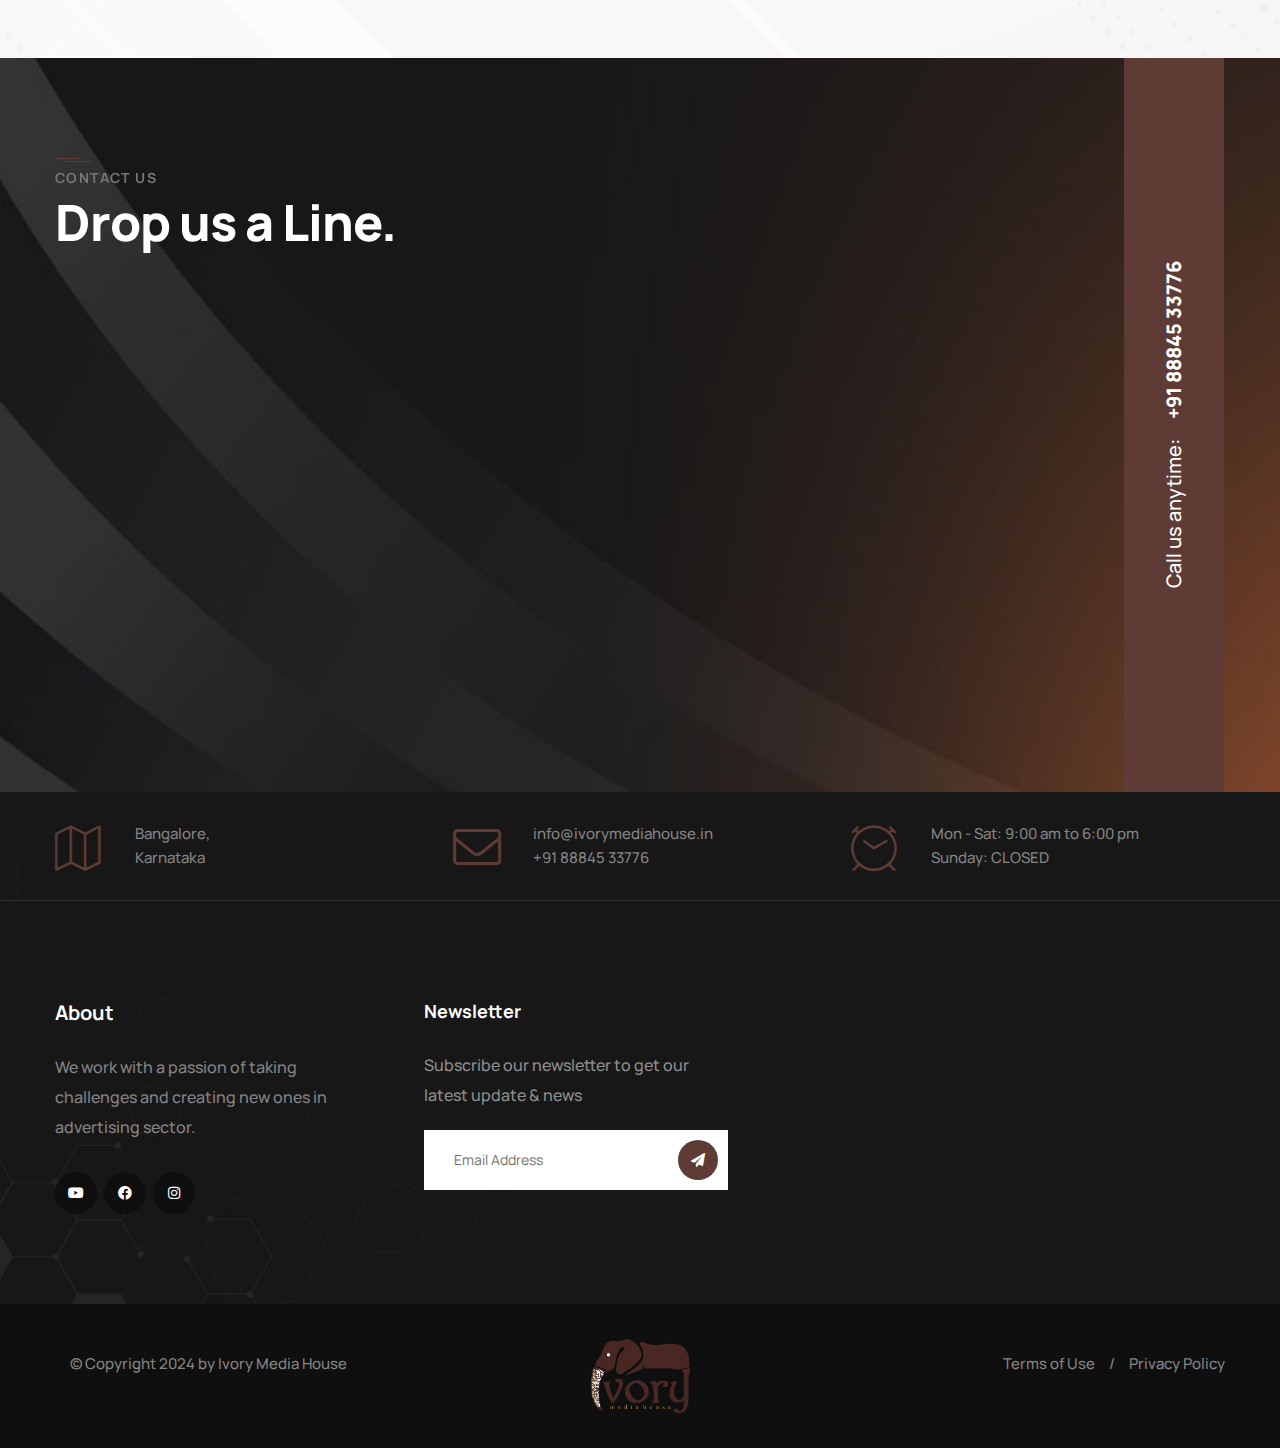
==== commit 34df60ae: "Facvebook new link aDDED" ====
--- a/index.html
+++ b/index.html
@@ -75,7 +75,7 @@
                 </li>
                 <li>
                   <a
-                    href="https://www.facebook.com/profile.php?id=61555049750776&mibextid=nwBsNb"
+                    href="https://www.facebook.com/profile.php?id=61555049444636&mibextid=JRoKGi"
                     ><span class="fab fa-facebook-square"></span
                   ></a>
                 </li>
@@ -197,7 +197,7 @@
               </li>
               <li>
                 <a
-                  href="https://www.facebook.com/profile.php?id=61555049750776&mibextid=nwBsNb"
+                  href="https://www.facebook.com/profile.php?id=61555049444636&mibextid=JRoKGi"
                   ><i class="fab fa-facebook-f"></i
                 ></a>
               </li>
@@ -906,7 +906,7 @@
                       </li>
                       <li>
                         <a
-                          href="https://www.facebook.com/profile.php?id=61555049750776&mibextid=nwBsNb"
+                          href="https://www.facebook.com/profile.php?id=61555049444636&mibextid=JRoKGi"
                           ><i class="fab fa-facebook"></i
                         ></a>
                       </li>
